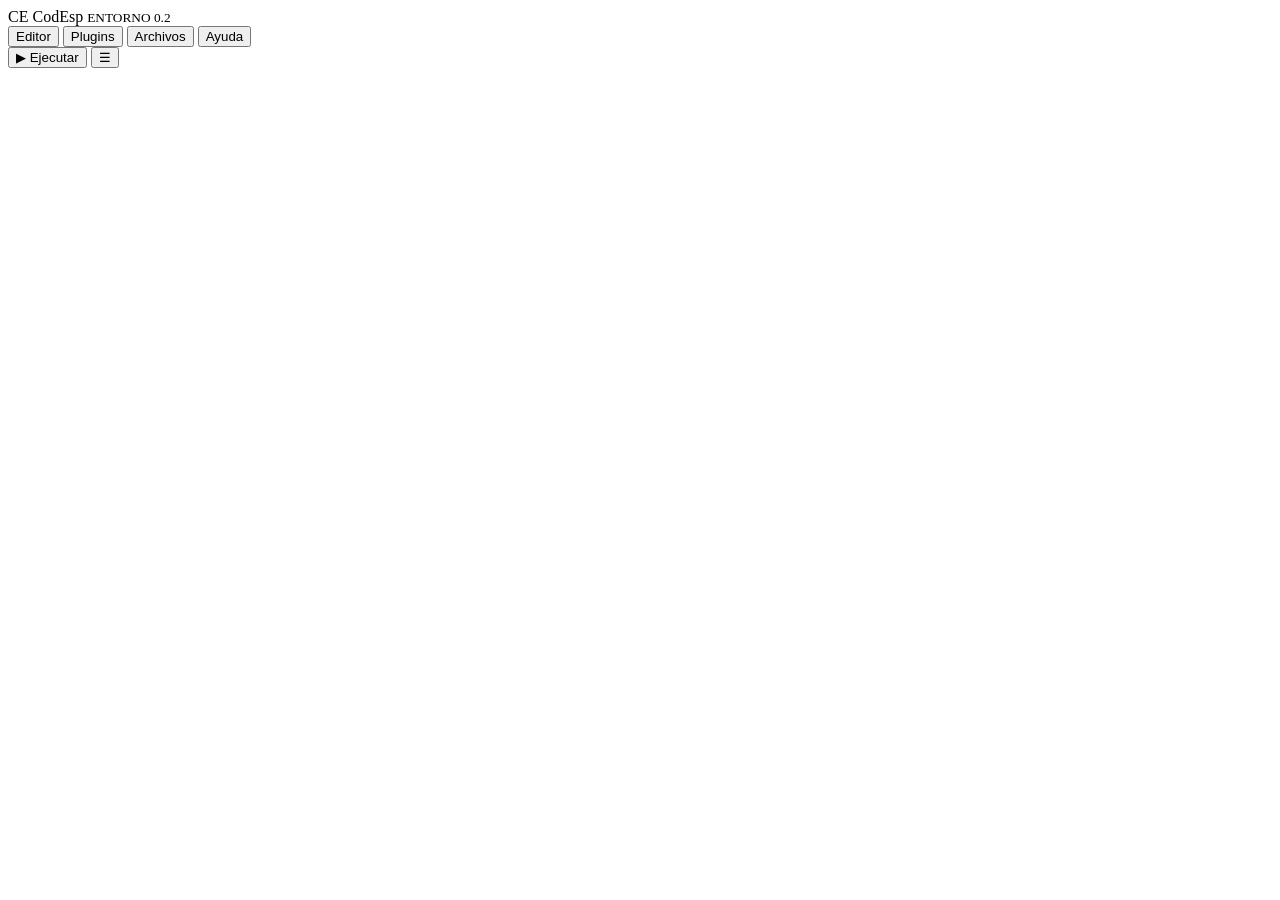
==== index.html @ 94be37c5 "Add initial HTML structure for CodEsp application" ====
<!doctype html>
<html lang="es">
<head>
    <meta charset="utf-8">
    <meta name="viewport" content="width=device-width, initial-scale=1">

    <title>CodEsp — Entorno de desarrollo</title>

    <link rel="stylesheet" href="css/core.css">
    <link rel="stylesheet" href="css/editor.css">
    <link rel="stylesheet" href="css/plugins.css">
</head>

<body>

<div id="app">

    <!-- CABECERA PRINCIPAL -->
    <header class="top">

        <div class="brand">
            <span class="brand-mark">CE</span>

            <span>CodEsp</span>

            <small>ENTORNO 0.2</small>
        </div>


        <!-- NAVEGACIÓN -->
        <nav id="main-nav">

            <button data-view="editor">
                Editor
            </button>

            <button data-view="plugins">
                Plugins
            </button>

            <button data-view="archivos">
                Archivos
            </button>

            <button data-view="ayuda">
                Ayuda
            </button>

        </nav>


        <!-- ACCIONES -->
        <div class="top-actions">

            <button
                id="runTop"
                class="primary">
                ▶ Ejecutar
            </button>

            <button
                id="menuBtn"
                class="icon-btn">
                ☰
            </button>

        </div>

    </header>


    <!--
        AQUÍ SE CARGAN DINÁMICAMENTE LAS VISTAS.

        Ejemplo:

        views/editor.html
        views/plugins.html
        views/archivos.html
        views/ayuda.html
    -->
    <div id="workspace"></div>

</div>


<!-- Selector de archivos CodEsp -->
<input
    id="filePicker"
    type="file"
    accept=".codesp,text/plain"
    hidden
>


<!-- Selector múltiple de proyecto -->
<input
    id="projectPicker"
    type="file"
    accept=".codesp,text/plain"
    multiple
    hidden
>


<!-- Aplicación -->
<script
    type="module"
    src="js/app.js">
</script>

</body>
</html>
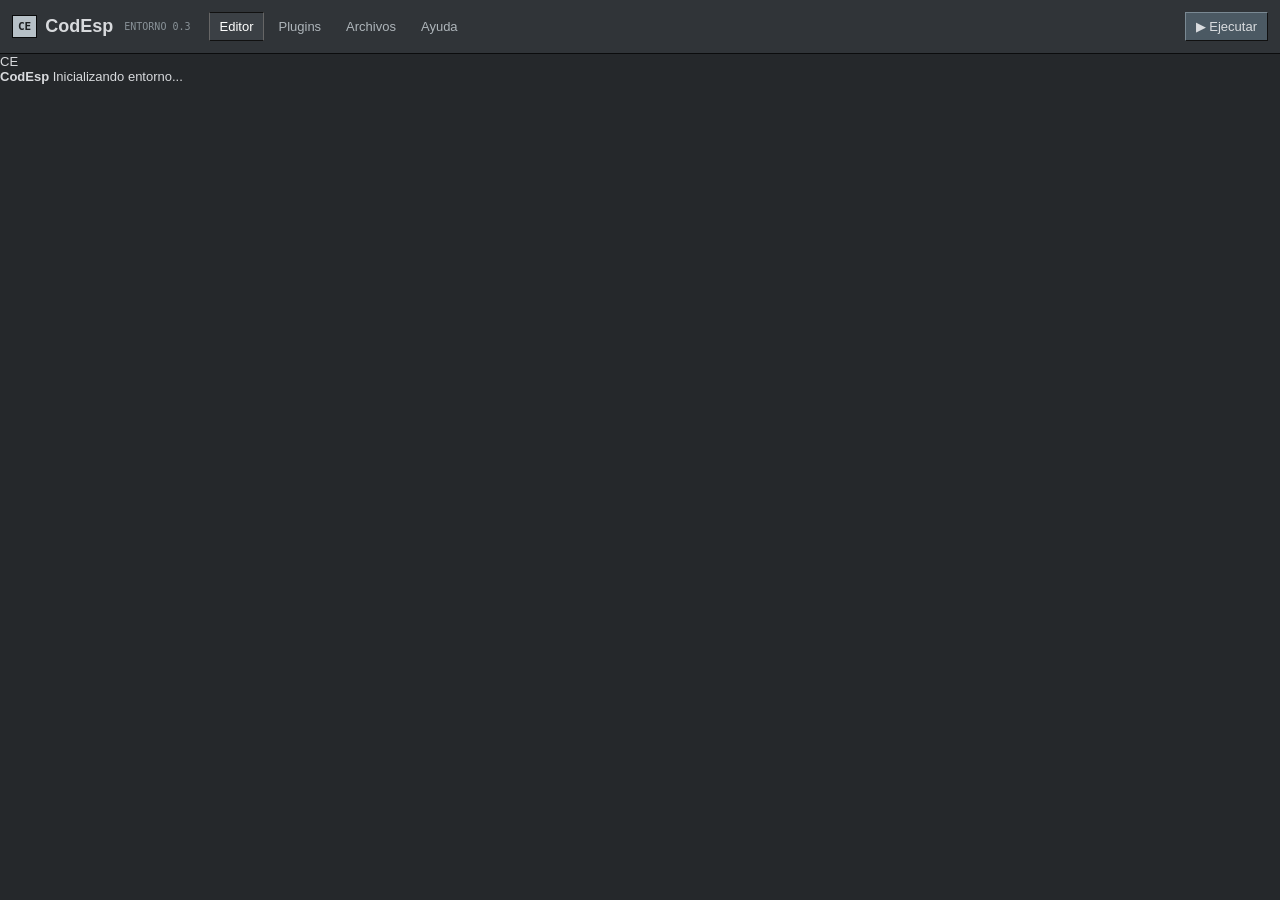
==== commit 67e2026d: "Update index.html" ====
--- a/index.html
+++ b/index.html
@@ -1,66 +1,101 @@
 <!doctype html>
 <html lang="es">
+
 <head>
     <meta charset="utf-8">
-    <meta name="viewport" content="width=device-width, initial-scale=1">
+
+    <meta
+        name="viewport"
+        content="width=device-width, initial-scale=1"
+    >
+
+    <meta
+        name="theme-color"
+        content="#20252b"
+    >
 
     <title>CodEsp — Entorno de desarrollo</title>
 
-    <link rel="stylesheet" href="css/core.css">
-    <link rel="stylesheet" href="css/editor.css">
-    <link rel="stylesheet" href="css/plugins.css">
+    <link
+        rel="stylesheet"
+        href="css/core.css"
+    >
+
+    <link
+        rel="stylesheet"
+        href="css/editor.css"
+    >
+
+    <link
+        rel="stylesheet"
+        href="css/plugins.css"
+    >
 </head>
 
 <body>
 
 <div id="app">
 
-    <!-- CABECERA PRINCIPAL -->
     <header class="top">
 
         <div class="brand">
             <span class="brand-mark">CE</span>
 
-            <span>CodEsp</span>
+            <span class="brand-name">
+                CodEsp
+            </span>
 
-            <small>ENTORNO 0.2</small>
+            <small>
+                ENTORNO 0.3
+            </small>
         </div>
 
 
-        <!-- NAVEGACIÓN -->
         <nav id="main-nav">
 
-            <button data-view="editor">
+            <button
+                data-view="editor"
+                class="active"
+            >
                 Editor
             </button>
 
-            <button data-view="plugins">
+            <button
+                data-view="plugins"
+            >
                 Plugins
             </button>
 
-            <button data-view="archivos">
+            <button
+                data-view="archivos"
+            >
                 Archivos
             </button>
 
-            <button data-view="ayuda">
+            <button
+                data-view="ayuda"
+            >
                 Ayuda
             </button>
 
         </nav>
 
 
-        <!-- ACCIONES -->
         <div class="top-actions">
 
             <button
                 id="runTop"
-                class="primary">
+                class="primary"
+            >
                 ▶ Ejecutar
             </button>
 
             <button
                 id="menuBtn"
-                class="icon-btn">
+                class="icon-btn"
+                aria-label="Abrir menú"
+                type="button"
+            >
                 ☰
             </button>
 
@@ -70,21 +105,24 @@
 
 
     <!--
-        AQUÍ SE CARGAN DINÁMICAMENTE LAS VISTAS.
+        Aquí se cargan dinámicamente:
+        editor.html
+        plugins.html
+        archivos.html
+        ayuda.html
+    -->
 
-        Ejemplo:
-
-        views/editor.html
-        views/plugins.html
-        views/archivos.html
-        views/ayuda.html
-    -->
-    <div id="workspace"></div>
+    <main id="workspace">
+        <div class="boot-screen">
+            <div class="boot-logo">CE</div>
+            <strong>CodEsp</strong>
+            <span>Inicializando entorno...</span>
+        </div>
+    </main>
 
 </div>
 
 
-<!-- Selector de archivos CodEsp -->
 <input
     id="filePicker"
     type="file"
@@ -92,8 +130,6 @@
     hidden
 >
 
-
-<!-- Selector múltiple de proyecto -->
 <input
     id="projectPicker"
     type="file"
@@ -103,11 +139,14 @@
 >
 
 
-<!-- Aplicación -->
+<!--
+    El parámetro ?v evita que el navegador
+    se quede usando una versión antigua.
+-->
 <script
     type="module"
-    src="js/app.js">
-</script>
+    src="js/app.js?v=0.3.1"
+></script>
 
 </body>
 </html>
--- a/css/core.css
+++ b/css/core.css
@@ -0,0 +1,231 @@
+* {
+    box-sizing: border-box;
+}
+
+html,
+body {
+    margin: 0;
+    width: 100%;
+    height: 100%;
+    overflow: hidden;
+    font-family: Tahoma, Arial, sans-serif;
+    background: #25282b;
+    color: #d8dadd;
+    font-size: 13px;
+}
+
+button,
+input,
+textarea {
+    font: inherit;
+}
+
+button {
+    color: #d9dcdf;
+    background: #34383c;
+    border: 1px solid #111;
+    border-top-color: #60676d;
+    border-left-color: #60676d;
+    padding: 6px 10px;
+    cursor: pointer;
+}
+
+button:hover {
+    background: #41464b;
+}
+
+button:active {
+    border-top-color: #111;
+    border-left-color: #111;
+    border-right-color: #666;
+    border-bottom-color: #666;
+}
+
+button.primary {
+    background: #4b5963;
+    border-top-color: #7a8993;
+    border-left-color: #7a8993;
+}
+
+.top {
+    height: 54px;
+    display: flex;
+    align-items: center;
+    gap: 18px;
+    padding: 0 12px;
+    background: #303438;
+    border-bottom: 1px solid #0b0c0d;
+}
+
+.brand {
+    display: flex;
+    align-items: center;
+    gap: 8px;
+    white-space: nowrap;
+    font-size: 18px;
+    font-weight: bold;
+}
+
+.brand-mark {
+    padding: 4px 5px;
+    background: #b6c0c7;
+    color: #1c2023;
+    border: 1px solid #090a0b;
+    font: bold 11px Consolas, monospace;
+}
+
+.brand small {
+    margin-left: 3px;
+    color: #899298;
+    font: 10px Consolas, monospace;
+}
+
+nav {
+    display: flex;
+    flex: 1;
+    gap: 3px;
+}
+
+nav button {
+    background: transparent;
+    border-color: transparent;
+    color: #aeb5ba;
+}
+
+nav button:hover,
+nav button.active {
+    background: #3b4045;
+    color: #fff;
+    border-color: #111 #666 #111 #666;
+}
+
+.top-actions {
+    display: flex;
+    gap: 5px;
+}
+
+.icon-btn {
+    display: none;
+}
+
+.view {
+    height: calc(100vh - 54px);
+    min-height: 500px;
+}
+
+.panel {
+    background: #292c2f;
+    border-right: 1px solid #111;
+    min-width: 0;
+}
+
+.panel-title {
+    height: 28px;
+    padding: 7px 9px;
+    background: #34383c;
+    border-bottom: 1px solid #111;
+    color: #aeb6bc;
+    font: bold 10px Consolas, monospace;
+    letter-spacing: 1px;
+}
+
+.generic-view {
+    height: 100%;
+    padding: 22px;
+    overflow: auto;
+}
+
+.page-head {
+    display: flex;
+    justify-content: space-between;
+    align-items: flex-start;
+    gap: 15px;
+    margin-bottom: 18px;
+}
+
+.eyebrow {
+    color: #78848b;
+    font: 10px Consolas, monospace;
+    letter-spacing: 1.5px;
+}
+
+.page-head h1 {
+    margin: 5px 0;
+    font-size: 22px;
+    font-weight: normal;
+}
+
+.page-head p {
+    margin: 0;
+    color: #8f989e;
+}
+
+.page-actions {
+    display: flex;
+    gap: 5px;
+}
+
+.empty-state {
+    padding: 20px;
+    color: #777f84;
+}
+
+@media (max-width: 850px) {
+    .top {
+        height: 50px;
+    }
+
+    .top nav {
+        display: none;
+    }
+
+    .top nav.mobile-open {
+        position: absolute;
+        top: 50px;
+        left: 0;
+        right: 0;
+        z-index: 100;
+        display: flex;
+        padding: 6px;
+        background: #303438;
+        border-bottom: 1px solid #111;
+    }
+
+    .top-actions {
+        margin-left: auto;
+    }
+
+    .icon-btn {
+        display: block;
+    }
+
+    .view {
+        height: calc(100vh - 50px);
+    }
+
+    .generic-view {
+        padding: 14px;
+    }
+
+    .page-head {
+        flex-direction: column;
+    }
+
+    .page-actions {
+        flex-wrap: wrap;
+    }
+
+    .brand small {
+        display: none;
+    }
+}
+
+@media (max-width: 500px) {
+    .brand {
+        font-size: 16px;
+    }
+
+    .generic-view {
+        padding: 10px;
+    }
+}
--- a/css/editor.css
+++ b/css/editor.css
@@ -0,0 +1,351 @@
+.editor-view {
+    display: flex;
+    flex-direction: column;
+    height: 100%;
+}
+
+.toolbar {
+    height: 42px;
+    flex: none;
+    display: flex;
+    align-items: center;
+    gap: 5px;
+    padding: 5px 8px;
+    background: #2d3033;
+    border-bottom: 1px solid #101112;
+    overflow-x: auto;
+    white-space: nowrap;
+}
+
+.toolbar button {
+    flex: none;
+}
+
+.sep {
+    height: 24px;
+    margin: 0 4px;
+    border-left: 1px solid #111;
+    border-right: 1px solid #555;
+}
+
+.toolbar-status {
+    margin-left: auto;
+    color: #94a1a8;
+    font: 11px Consolas, monospace;
+}
+
+.editor-grid {
+    height: calc(100% - 285px);
+    min-height: 320px;
+    display: grid;
+    grid-template-columns: 190px minmax(300px, 1fr) 230px;
+}
+
+.project-panel {
+    position: relative;
+}
+
+.project-name {
+    padding: 9px 10px;
+    color: #e1e3e5;
+}
+
+.project-item {
+    padding: 5px 12px;
+    color: #aeb5ba;
+    cursor: pointer;
+    white-space: nowrap;
+    overflow: hidden;
+    text-overflow: ellipsis;
+}
+
+.project-item:hover,
+.project-item.active {
+    background: #3b4146;
+    color: #fff;
+}
+
+.panel-footer {
+    position: absolute;
+    bottom: 0;
+    width: 100%;
+    padding: 8px;
+    border-top: 1px solid #111;
+}
+
+.code-panel {
+    min-width: 0;
+    display: flex;
+    flex-direction: column;
+    background: #181a1c;
+}
+
+.tabbar {
+    height: 30px;
+    flex: none;
+    padding: 7px 10px;
+    background: #303438;
+    border-bottom: 1px solid #0b0c0d;
+    color: #e0e2e4;
+    font: 11px Consolas, monospace;
+}
+
+.tab-path {
+    float: right;
+    color: #6f787e;
+}
+
+.editor-wrap {
+    position: relative;
+    display: flex;
+    flex: 1;
+    min-height: 0;
+    overflow: hidden;
+}
+
+.gutter {
+    width: 48px;
+    flex: none;
+    padding: 10px 9px 20px 0;
+    background: #202326;
+    color: #626a70;
+    text-align: right;
+    user-select: none;
+    overflow: hidden;
+    font: 13px/20px Consolas, monospace;
+}
+
+.code-stack {
+    position: relative;
+    flex: 1;
+    min-width: 0;
+    overflow: hidden;
+}
+
+.code-stack pre,
+.code-stack textarea {
+    position: absolute;
+    inset: 0;
+    margin: 0;
+    padding: 10px 12px 20px;
+    border: 0;
+    font: 13px/20px Consolas, "Courier New", monospace;
+    letter-spacing: .1px;
+    white-space: pre;
+    tab-size: 4;
+    overflow: auto;
+}
+
+.code-stack pre {
+    z-index: 1;
+    pointer-events: none;
+    color: #cbd0d4;
+}
+
+.code-stack textarea {
+    z-index: 2;
+    resize: none;
+    outline: none;
+    background: transparent;
+    color: transparent;
+    caret-color: #fff;
+    -webkit-text-fill-color: transparent;
+}
+
+.tok-key {
+    color: #8eb5d1;
+}
+
+.tok-str {
+    color: #b7c88b;
+}
+
+.tok-num {
+    color: #c8ad82;
+}
+
+.tok-com {
+    color: #68737a;
+}
+
+.tok-bool {
+    color: #c49ac8;
+}
+
+.tok-method {
+    color: #d4bd8a;
+}
+
+.tok-var {
+    color: #d4d8da;
+}
+
+.tok-fn {
+    color: #9dbb9d;
+}
+
+.tok-op {
+    color: #b3bbc1;
+}
+
+.editor-status {
+    height: 25px;
+    flex: none;
+    display: flex;
+    justify-content: flex-end;
+    gap: 20px;
+    padding: 5px 10px;
+    background: #2d3134;
+    border-top: 1px solid #0d0e0f;
+    color: #899298;
+    font: 10px Consolas, monospace;
+}
+
+.inspector {
+    border-right: 0;
+    overflow: auto;
+}
+
+.inspect-section {
+    padding: 10px;
+    border-bottom: 1px solid #151719;
+}
+
+.inspect-section b {
+    color: #7f8a91;
+    font: 10px Consolas, monospace;
+}
+
+.inspect-section div {
+    margin-top: 7px;
+    color: #b9bec2;
+    line-height: 19px;
+    word-break: break-word;
+}
+
+.inspect-section pre {
+    max-height: 160px;
+    margin: 7px 0 0;
+    overflow: auto;
+    color: #8f9da5;
+    font: 10px/15px Consolas, monospace;
+}
+
+.bottom {
+    height: 243px;
+    flex: none;
+    background: #1d2022;
+    border-top: 1px solid #0c0d0e;
+}
+
+.bottom-tabs {
+    height: 30px;
+    display: flex;
+    background: #2b2f32;
+    border-bottom: 1px solid #101112;
+}
+
+.bottom-tabs button {
+    padding: 7px 13px;
+    border: 0;
+    border-right: 1px solid #111;
+    background: #303438;
+    color: #899299;
+    font: 10px Consolas, monospace;
+}
+
+.bottom-tabs button.active {
+    background: #25282b;
+    color: #e1e3e6;
+}
+
+.bottom-content {
+    height: 213px;
+    padding: 9px;
+    overflow: auto;
+    color: #adb5ba;
+    font: 12px/18px Consolas, monospace;
+}
+
+.log-ok {
+    color: #a9bdab;
+}
+
+.log-info {
+    color: #a7b6c2;
+}
+
+.log-err {
+    color: #c98f8f;
+}
+
+.net-row {
+    display: grid;
+    grid-template-columns: 60px 1fr 70px 70px;
+    gap: 8px;
+    padding: 5px 2px;
+    border-bottom: 1px solid #303438;
+}
+
+.net-row b {
+    font-weight: normal;
+}
+
+.value-chip {
+    display: inline-block;
+    margin: 1px;
+    padding: 1px 4px;
+    border: 1px solid #4a5055;
+    font-size: 10px;
+}
+
+.error-line {
+    background: rgba(150, 70, 70, .18);
+}
+
+@media (max-width: 850px) {
+    .editor-grid {
+        grid-template-columns: 1fr;
+        height: calc(100% - 285px);
+    }
+
+    .project-panel,
+    .inspector {
+        display: none;
+    }
+
+    .toolbar-status {
+        display: none;
+    }
+}
+
+@media (max-width: 500px) {
+    .toolbar {
+        height: 48px;
+    }
+
+    .editor-grid {
+        height: calc(100% - 325px);
+    }
+
+    .bottom {
+        height: 283px;
+    }
+
+    .bottom-content {
+        height: 253px;
+    }
+
+    .gutter {
+        width: 40px;
+    }
+
+    .code-stack pre,
+    .code-stack textarea {
+        font-size: 12px;
+    }
+
+    .tab-path {
+        display: none;
+    }
+}
--- a/css/plugins.css
+++ b/css/plugins.css
@@ -0,0 +1,91 @@
+.plugin-layout {
+    display: grid;
+    grid-template-columns: 390px minmax(0, 1fr);
+    gap: 10px;
+}
+
+.plugin-list,
+.plugin-editor,
+.files-table {
+    border: 1px solid #111;
+}
+
+.plugin-item {
+    padding: 10px;
+    border-bottom: 1px solid #16181a;
+    cursor: pointer;
+}
+
+.plugin-item:hover,
+.plugin-item.active {
+    background: #353a3e;
+}
+
+.plugin-item strong {
+    display: block;
+}
+
+.plugin-item small {
+    color: #808a90;
+}
+
+.plugin-badge {
+    float: right;
+    padding: 2px 4px;
+    border: 1px solid #596269;
+    color: #aab4ba;
+    font: 9px Consolas, monospace;
+}
+
+.plugin-code {
+    padding: 12px;
+    color: #adb8be;
+    white-space: pre-wrap;
+    font: 12px/18px Consolas, monospace;
+}
+
+.plugin-actions {
+    display: flex;
+    gap: 5px;
+    padding: 10px;
+    border-top: 1px solid #151719;
+}
+
+.files-row {
+    display: grid;
+    grid-template-columns: 1fr 100px 100px;
+    gap: 10px;
+    padding: 9px;
+    border-bottom: 1px solid #17191b;
+}
+
+.help-grid {
+    display: grid;
+    grid-template-columns: 1fr 1fr;
+    gap: 10px;
+}
+
+.help article {
+    min-height: 200px;
+}
+
+.help pre {
+    padding: 12px;
+    margin: 0;
+    white-space: pre-wrap;
+    color: #aeb8be;
+    font: 12px/19px Consolas, monospace;
+}
+
+@media (max-width: 850px) {
+    .plugin-layout,
+    .help-grid {
+        grid-template-columns: 1fr;
+    }
+}
+
+@media (max-width: 500px) {
+    .files-row {
+        grid-template-columns: 1fr;
+    }
+}
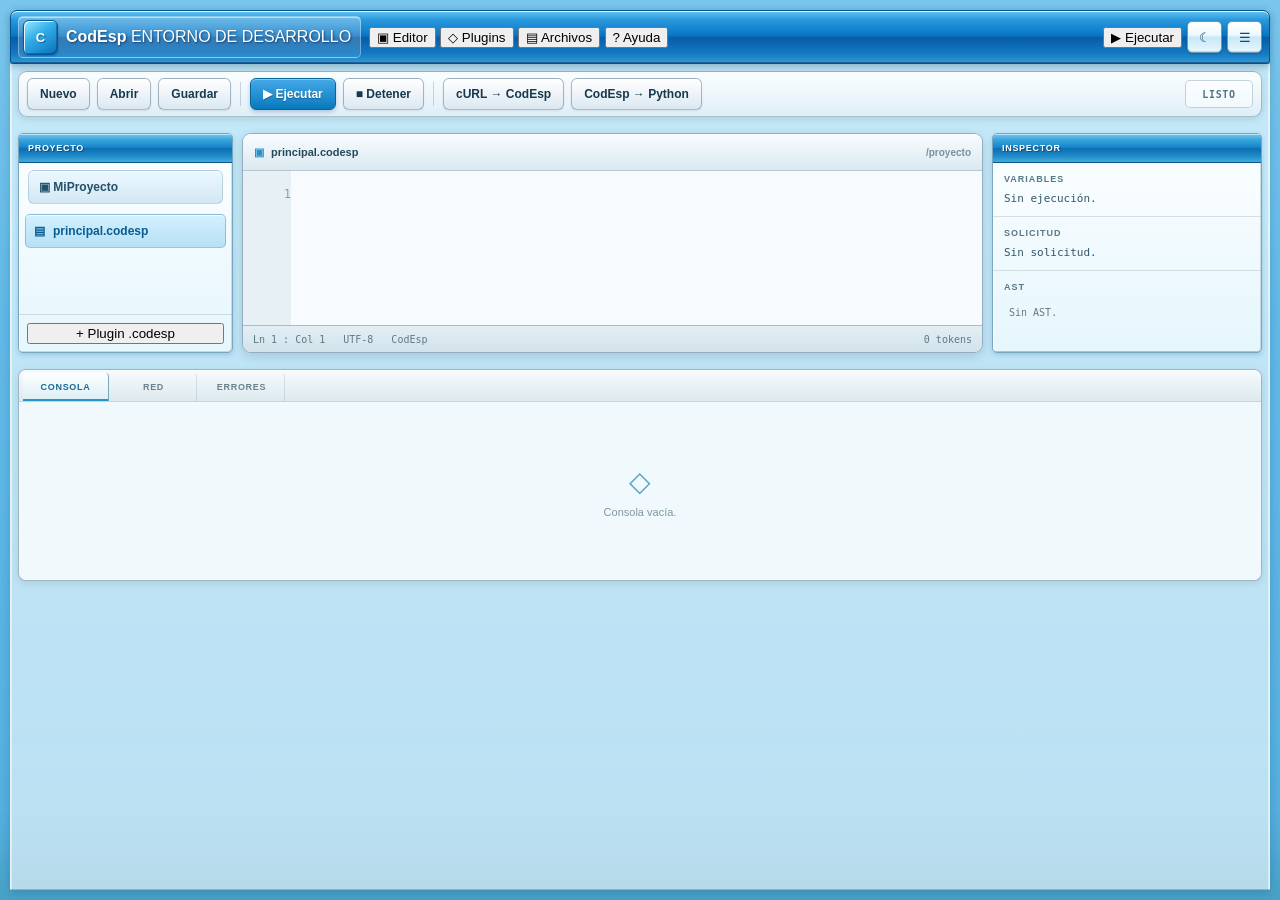
==== commit 1c8fd94e: "Refactor index.html for improved structure and themes Updated HTML structure and improved meta tags " ====
--- a/index.html
+++ b/index.html
@@ -1,152 +1,428 @@
-<!doctype html>
+<!DOCTYPE html>
 <html lang="es">
-
 <head>
-    <meta charset="utf-8">
+    <meta charset="UTF-8">
 
     <meta
         name="viewport"
-        content="width=device-width, initial-scale=1"
+        content="width=device-width, initial-scale=1.0, maximum-scale=1.0"
     >
 
     <meta
-        name="theme-color"
-        content="#20252b"
+        name="description"
+        content="CodEsp — Entorno de desarrollo y lenguaje de programación técnico en español."
     >
 
-    <title>CodEsp — Entorno de desarrollo</title>
-
-    <link
-        rel="stylesheet"
-        href="css/core.css"
-    >
-
-    <link
-        rel="stylesheet"
-        href="css/editor.css"
-    >
-
-    <link
-        rel="stylesheet"
-        href="css/plugins.css"
-    >
+    <meta name="theme-color" content="#167eb2">
+
+    <title>CodEsp</title>
+
+    <!-- =====================================================
+         CSS
+         ===================================================== -->
+
+    <link rel="stylesheet" href="./css/core.css">
+    <link rel="stylesheet" href="./css/editor.css">
+    <link rel="stylesheet" href="./css/plugins.css">
+
+    <!-- =====================================================
+         PREVENIR FLASH DE TEMA
+         ===================================================== -->
+
+    <script>
+        (() => {
+            const theme = localStorage.getItem("codesp_theme");
+
+            if (theme === "dark") {
+                document.documentElement.dataset.theme = "dark";
+            }
+        })();
+    </script>
 </head>
 
 <body>
 
-<div id="app">
-
-    <header class="top">
-
-        <div class="brand">
-            <span class="brand-mark">CE</span>
-
-            <span class="brand-name">
-                CodEsp
-            </span>
-
-            <small>
-                ENTORNO 0.3
-            </small>
-        </div>
-
-
-        <nav id="main-nav">
-
-            <button
-                data-view="editor"
-                class="active"
-            >
-                Editor
-            </button>
-
-            <button
-                data-view="plugins"
-            >
-                Plugins
-            </button>
-
-            <button
-                data-view="archivos"
-            >
-                Archivos
-            </button>
-
-            <button
-                data-view="ayuda"
-            >
-                Ayuda
-            </button>
-
-        </nav>
-
-
-        <div class="top-actions">
-
-            <button
-                id="runTop"
-                class="primary"
-            >
-                ▶ Ejecutar
-            </button>
-
-            <button
-                id="menuBtn"
-                class="icon-btn"
-                aria-label="Abrir menú"
-                type="button"
-            >
-                ☰
-            </button>
-
-        </div>
-
-    </header>
-
-
-    <!--
-        Aquí se cargan dinámicamente:
-        editor.html
-        plugins.html
-        archivos.html
-        ayuda.html
-    -->
-
-    <main id="workspace">
-        <div class="boot-screen">
-            <div class="boot-logo">CE</div>
-            <strong>CodEsp</strong>
-            <span>Inicializando entorno...</span>
-        </div>
-    </main>
-
-</div>
-
-
-<input
-    id="filePicker"
-    type="file"
-    accept=".codesp,text/plain"
-    hidden
->
-
-<input
-    id="projectPicker"
-    type="file"
-    accept=".codesp,text/plain"
-    multiple
-    hidden
->
-
-
-<!--
-    El parámetro ?v evita que el navegador
-    se quede usando una versión antigua.
--->
-<script
-    type="module"
-    src="js/app.js?v=0.3.1"
-></script>
+    <!-- =====================================================
+         APP
+         ===================================================== -->
+
+    <div id="app">
+
+        <!-- =================================================
+             BARRA SUPERIOR
+             ================================================= -->
+
+        <header class="top">
+
+            <div class="brand">
+
+                <div class="brand-mark">
+                    C
+                </div>
+
+                <div class="brand-text">
+                    <strong>CodEsp</strong>
+                    <span>ENTORNO DE DESARROLLO</span>
+                </div>
+
+            </div>
+
+
+            <!-- =============================================
+                 NAVEGACIÓN
+                 ============================================= -->
+
+            <nav id="mainNav">
+
+                <button
+                    class="nav-btn active"
+                    data-view="editor"
+                    type="button"
+                >
+                    <span>▣</span>
+                    Editor
+                </button>
+
+                <button
+                    class="nav-btn"
+                    data-view="plugins"
+                    type="button"
+                >
+                    <span>◇</span>
+                    Plugins
+                </button>
+
+                <button
+                    class="nav-btn"
+                    data-view="archivos"
+                    type="button"
+                >
+                    <span>▤</span>
+                    Archivos
+                </button>
+
+                <button
+                    class="nav-btn"
+                    data-view="ayuda"
+                    type="button"
+                >
+                    <span>?</span>
+                    Ayuda
+                </button>
+
+            </nav>
+
+
+            <!-- =============================================
+                 ACCIONES SUPERIORES
+                 ============================================= -->
+
+            <div class="top-actions">
+
+                <button
+                    id="runTop"
+                    class="top-run"
+                    type="button"
+                    title="Ejecutar programa"
+                >
+                    ▶
+                    <span>Ejecutar</span>
+                </button>
+
+                <button
+                    id="themeToggle"
+                    class="icon-btn"
+                    type="button"
+                    title="Cambiar tema"
+                    aria-label="Cambiar tema"
+                >
+                    ☾
+                </button>
+
+                <button
+                    id="mobileMenu"
+                    class="icon-btn mobile-menu"
+                    type="button"
+                    title="Abrir menú"
+                    aria-label="Abrir menú"
+                    aria-expanded="false"
+                >
+                    ☰
+                </button>
+
+            </div>
+
+        </header>
+
+
+        <!-- =================================================
+             CONTENIDO
+             ================================================= -->
+
+        <main id="workspace">
+
+            <!-- =============================================
+                 PANTALLA DE CARGA
+                 ============================================= -->
+
+            <section id="bootScreen" class="boot-screen">
+
+                <div class="boot-logo">
+                    C
+                </div>
+
+                <div class="boot-title">
+                    CodEsp
+                </div>
+
+                <div class="boot-subtitle">
+                    Iniciando entorno...
+                </div>
+
+                <div class="boot-loader">
+                    <span></span>
+                </div>
+
+            </section>
+
+        </main>
+
+
+        <!-- =================================================
+             INPUTS OCULTOS
+             ================================================= -->
+
+        <input
+            id="filePicker"
+            type="file"
+            accept=".codesp,text/plain"
+            hidden
+        >
+
+        <input
+            id="projectPicker"
+            type="file"
+            accept=".codesp,text/plain"
+            multiple
+            hidden
+        >
+
+
+        <!-- =================================================
+             TOAST / NOTIFICACIONES
+             ================================================= -->
+
+        <div
+            id="toastContainer"
+            class="toast-container"
+            aria-live="polite"
+        ></div>
+
+    </div>
+
+
+    <!-- =====================================================
+         TEMA — NO NECESITA app.js
+         ===================================================== -->
+
+    <script>
+        (() => {
+
+            const root = document.documentElement;
+            const body = document.body;
+
+            const button = document.getElementById("themeToggle");
+
+            function getTheme() {
+                return (
+                    root.dataset.theme ||
+                    localStorage.getItem("codesp_theme") ||
+                    "light"
+                );
+            }
+
+            function updateThemeButton() {
+
+                if (!button) return;
+
+                const dark = getTheme() === "dark";
+
+                button.textContent = dark ? "☀" : "☾";
+
+                button.title = dark
+                    ? "Cambiar a modo claro"
+                    : "Cambiar a modo oscuro";
+
+                button.setAttribute(
+                    "aria-label",
+                    dark
+                        ? "Cambiar a modo claro"
+                        : "Cambiar a modo oscuro"
+                );
+            }
+
+
+            function applyTheme(theme) {
+
+                if (theme === "dark") {
+
+                    root.dataset.theme = "dark";
+                    body.classList.add("dark-mode");
+
+                    localStorage.setItem(
+                        "codesp_theme",
+                        "dark"
+                    );
+
+                } else {
+
+                    root.dataset.theme = "light";
+                    body.classList.remove("dark-mode");
+
+                    localStorage.setItem(
+                        "codesp_theme",
+                        "light"
+                    );
+                }
+
+                updateThemeButton();
+            }
+
+
+            if (button) {
+
+                button.addEventListener(
+                    "click",
+                    () => {
+
+                        const current = getTheme();
+
+                        applyTheme(
+                            current === "dark"
+                                ? "light"
+                                : "dark"
+                        );
+
+                    }
+                );
+            }
+
+
+            applyTheme(getTheme());
+
+        })();
+    </script>
+
+
+    <!-- =====================================================
+         MENÚ MÓVIL — NO NECESITA app.js
+         ===================================================== -->
+
+    <script>
+        (() => {
+
+            const button =
+                document.getElementById("mobileMenu");
+
+            const nav =
+                document.getElementById("mainNav");
+
+            if (!button || !nav) return;
+
+
+            button.addEventListener(
+                "click",
+                () => {
+
+                    const opened =
+                        nav.classList.toggle("mobile-open");
+
+                    button.setAttribute(
+                        "aria-expanded",
+                        opened ? "true" : "false"
+                    );
+
+                }
+            );
+
+
+            nav.addEventListener(
+                "click",
+                event => {
+
+                    const target =
+                        event.target.closest(
+                            ".nav-btn"
+                        );
+
+                    if (!target) return;
+
+                    nav.classList.remove(
+                        "mobile-open"
+                    );
+
+                    button.setAttribute(
+                        "aria-expanded",
+                        "false"
+                    );
+
+                }
+            );
+
+        })();
+    </script>
+
+
+    <!-- =====================================================
+         NAVEGACIÓN VISUAL
+         app.js sigue siendo el encargado de cargar las vistas
+         ===================================================== -->
+
+    <script>
+        (() => {
+
+            const nav =
+                document.getElementById("mainNav");
+
+            if (!nav) return;
+
+
+            nav.addEventListener(
+                "click",
+                event => {
+
+                    const button =
+                        event.target.closest(
+                            ".nav-btn"
+                        );
+
+                    if (!button) return;
+
+                    nav
+                        .querySelectorAll(".nav-btn")
+                        .forEach(btn => {
+                            btn.classList.remove(
+                                "active"
+                            );
+                        });
+
+                    button.classList.add("active");
+
+                }
+            );
+
+        })();
+    </script>
+
+
+    <!-- =====================================================
+         APP PRINCIPAL
+         ===================================================== -->
+
+    <script
+        type="module"
+        src="./js/app.js?v=0.3.1"
+    ></script>
 
 </body>
 </html>
--- a/css/core.css
+++ b/css/core.css
@@ -1,231 +1,2000 @@
+/* ============================================================
+   CodEsp
+   CORE UI
+   Windows XP / Vista + Frutiger Aero
+   ============================================================ */
+
+
+/* ============================================================
+   RESET
+   ============================================================ */
+
 * {
     box-sizing: border-box;
 }
 
-html,
+html {
+    width: 100%;
+    min-height: 100%;
+    margin: 0;
+    padding: 0;
+}
+
 body {
+    width: 100%;
+    min-height: 100vh;
     margin: 0;
-    width: 100%;
-    height: 100%;
-    overflow: hidden;
+    padding: 0;
+
+    font-family:
+        Tahoma,
+        "Segoe UI",
+        Arial,
+        sans-serif;
+
+    color: #16354a;
+
+    background:
+        #5ab8e8
+        url("../assets/frutiger-aero.png")
+        center center / cover
+        fixed
+        no-repeat;
+
+    overflow-x: hidden;
+
+    -webkit-font-smoothing: antialiased;
+}
+
+
+/* ============================================================
+   ESCRITORIO AERO
+   ============================================================ */
+
+body::before {
+    content: "";
+
+    position: fixed;
+
+    inset: 0;
+
+    pointer-events: none;
+
+    background:
+        linear-gradient(
+            180deg,
+            rgba(255,255,255,.20) 0%,
+            rgba(255,255,255,.05) 35%,
+            rgba(0,80,130,.08) 100%
+        );
+
+    z-index: -1;
+}
+
+body::after {
+    content: "";
+
+    position: fixed;
+
+    left: 0;
+    right: 0;
+    bottom: 0;
+
+    height: 90px;
+
+    pointer-events: none;
+
+    background:
+        linear-gradient(
+            180deg,
+            transparent,
+            rgba(0,70,30,.12)
+        );
+
+    z-index: -1;
+}
+
+
+/* ============================================================
+   APP
+   ============================================================ */
+
+#app {
+    min-height: 100vh;
+
+    padding: 10px;
+}
+
+
+/* ============================================================
+   VENTANA PRINCIPAL
+   ============================================================ */
+
+#app > .top {
+    position: relative;
+
+    z-index: 50;
+}
+
+
+/* ============================================================
+   BARRA SUPERIOR
+   ============================================================ */
+
+.top {
+    min-height: 54px;
+
+    display: flex;
+
+    align-items: center;
+
+    gap: 8px;
+
+    padding: 5px 7px;
+
+    color: #fff;
+
+    background:
+        linear-gradient(
+            180deg,
+            #62c4f3 0%,
+            #2998dc 17%,
+            #0876c5 47%,
+            #075da7 52%,
+            #147ac3 82%,
+            #3299d6 100%
+        );
+
+    border: 1px solid #07518e;
+
+    border-radius: 7px 7px 3px 3px;
+
+    box-shadow:
+        inset 0 1px 0 rgba(255,255,255,.80),
+        inset 0 -1px 0 rgba(0,30,70,.45),
+        0 2px 8px rgba(0,55,90,.38);
+
+    text-shadow:
+        1px 1px 2px rgba(0,40,80,.65);
+}
+
+
+/* ============================================================
+   MARCA
+   ============================================================ */
+
+.brand {
+    min-width: 190px;
+
+    height: 42px;
+
+    display: flex;
+
+    align-items: center;
+
+    gap: 8px;
+
+    padding: 3px 9px 3px 4px;
+
+    border-radius: 5px;
+
+    background:
+        linear-gradient(
+            180deg,
+            rgba(255,255,255,.30),
+            rgba(255,255,255,.08)
+        );
+
+    border: 1px solid rgba(255,255,255,.34);
+
+    box-shadow:
+        inset 0 1px 0 rgba(255,255,255,.50);
+}
+
+.brand-mark {
+    width: 35px;
+    height: 35px;
+
+    flex: 0 0 35px;
+
+    display: flex;
+
+    align-items: center;
+    justify-content: center;
+
+    color: white;
+
+    font-size: 13px;
+
+    font-weight: bold;
+
+    border-radius: 6px;
+
+    background:
+        linear-gradient(
+            145deg,
+            #9ce9ff 0%,
+            #32aee8 42%,
+            #0870bb 100%
+        );
+
+    border: 1px solid #075a99;
+
+    box-shadow:
+        inset 1px 1px 0 rgba(255,255,255,.85),
+        inset -1px -1px 0 rgba(0,35,80,.35),
+        0 1px 2px rgba(0,40,80,.35);
+
+    text-shadow:
+        1px 1px 1px rgba(0,50,90,.55);
+}
+
+.brand > span:not(.brand-mark) {
+    font-size: 18px;
+
+    font-weight: bold;
+
+    letter-spacing: -.3px;
+}
+
+.brand small {
+    margin-left: auto;
+
+    padding: 2px 5px;
+
+    color: #eafaff;
+
+    font-size: 8px;
+
+    letter-spacing: .4px;
+
+    border-radius: 3px;
+
+    background:
+        rgba(0,55,105,.35);
+
+    border: 1px solid rgba(255,255,255,.22);
+}
+
+
+/* ============================================================
+   NAVEGACIÓN
+   ============================================================ */
+
+#main-nav {
+    flex: 1;
+
+    display: flex;
+
+    align-items: center;
+
+    gap: 2px;
+
+    min-width: 0;
+}
+
+#main-nav button {
+    appearance: none;
+
+    border: 1px solid transparent;
+
+    border-radius: 5px;
+
+    padding: 8px 12px;
+
+    color: #effaff;
+
+    background: transparent;
+
     font-family: Tahoma, Arial, sans-serif;
-    background: #25282b;
-    color: #d8dadd;
-    font-size: 13px;
-}
-
-button,
-input,
-textarea {
-    font: inherit;
-}
-
-button {
-    color: #d9dcdf;
-    background: #34383c;
-    border: 1px solid #111;
-    border-top-color: #60676d;
-    border-left-color: #60676d;
-    padding: 6px 10px;
+
+    font-size: 11px;
+
+    font-weight: bold;
+
     cursor: pointer;
-}
-
-button:hover {
-    background: #41464b;
-}
-
-button:active {
-    border-top-color: #111;
-    border-left-color: #111;
-    border-right-color: #666;
-    border-bottom-color: #666;
-}
-
-button.primary {
-    background: #4b5963;
-    border-top-color: #7a8993;
-    border-left-color: #7a8993;
-}
-
-.top {
-    height: 54px;
-    display: flex;
-    align-items: center;
-    gap: 18px;
-    padding: 0 12px;
-    background: #303438;
-    border-bottom: 1px solid #0b0c0d;
-}
-
-.brand {
-    display: flex;
-    align-items: center;
-    gap: 8px;
-    white-space: nowrap;
-    font-size: 18px;
-    font-weight: bold;
-}
-
-.brand-mark {
-    padding: 4px 5px;
-    background: #b6c0c7;
-    color: #1c2023;
-    border: 1px solid #090a0b;
-    font: bold 11px Consolas, monospace;
-}
-
-.brand small {
-    margin-left: 3px;
-    color: #899298;
-    font: 10px Consolas, monospace;
-}
-
-nav {
-    display: flex;
-    flex: 1;
-    gap: 3px;
-}
-
-nav button {
-    background: transparent;
-    border-color: transparent;
-    color: #aeb5ba;
-}
-
-nav button:hover,
-nav button.active {
-    background: #3b4045;
-    color: #fff;
-    border-color: #111 #666 #111 #666;
-}
+
+    text-shadow:
+        1px 1px 1px rgba(0,45,90,.6);
+}
+
+#main-nav button:hover {
+    border-color:
+        rgba(255,255,255,.35);
+
+    background:
+        linear-gradient(
+            180deg,
+            rgba(255,255,255,.25),
+            rgba(255,255,255,.06)
+        );
+
+    box-shadow:
+        inset 0 1px 0 rgba(255,255,255,.3);
+}
+
+#main-nav button.active {
+    color: #084e85;
+
+    background:
+        linear-gradient(
+            180deg,
+            #ffffff 0%,
+            #f4fcff 42%,
+            #c9eaff 52%,
+            #e7f8ff 100%
+        );
+
+    border-color: #7ab4d4;
+
+    text-shadow: none;
+
+    box-shadow:
+        inset 0 1px 0 white,
+        inset 0 -1px 0 rgba(40,100,140,.18),
+        0 1px 2px rgba(0,40,80,.25);
+}
+
+
+/* ============================================================
+   TOP ACTIONS
+   ============================================================ */
 
 .top-actions {
     display: flex;
+
+    align-items: center;
+
     gap: 5px;
-}
-
+
+    margin-left: auto;
+}
+
+
+/* ============================================================
+   BOTONES XP
+   ============================================================ */
+
+button {
+    font-family:
+        Tahoma,
+        "Segoe UI",
+        Arial,
+        sans-serif;
+}
+
+button.primary {
+    appearance: none;
+
+    padding: 7px 13px;
+
+    border: 1px solid #287900;
+
+    border-radius: 5px;
+
+    color: #fff;
+
+    background:
+        linear-gradient(
+            180deg,
+            #b2f36a 0%,
+            #75d738 20%,
+            #4dbd1c 48%,
+            #369b0e 53%,
+            #55b91d 80%,
+            #70ca35 100%
+        );
+
+    font-size: 11px;
+
+    font-weight: bold;
+
+    cursor: pointer;
+
+    text-shadow:
+        1px 1px 1px rgba(0,60,0,.55);
+
+    box-shadow:
+        inset 0 1px 0 rgba(255,255,255,.82),
+        inset 0 -1px 0 rgba(0,70,0,.30),
+        0 1px 3px rgba(0,45,0,.30);
+}
+
+button.primary:hover {
+    background:
+        linear-gradient(
+            180deg,
+            #c4f980,
+            #8ce64d,
+            #58c825,
+            #419f13,
+            #65c52d
+        );
+}
+
+button.primary:active {
+    transform: translateY(1px);
+
+    box-shadow:
+        inset 0 2px 4px rgba(0,55,0,.30);
+}
+
+
+/* ============================================================
+   BOTÓN DE TEMA
+   ============================================================ */
+
+.theme-btn,
 .icon-btn {
-    display: none;
-}
+    appearance: none;
+
+    width: 35px;
+    height: 32px;
+
+    padding: 0;
+
+    display: inline-flex;
+
+    align-items: center;
+    justify-content: center;
+
+    border: 1px solid #6b9ab5;
+
+    border-radius: 5px;
+
+    color: #164a6c;
+
+    background:
+        linear-gradient(
+            180deg,
+            #ffffff,
+            #eefaff 42%,
+            #c7e8f7 52%,
+            #e8f7fc
+        );
+
+    box-shadow:
+        inset 0 1px 0 white,
+        inset 0 -1px 0 rgba(40,90,120,.20),
+        0 1px 2px rgba(0,45,80,.25);
+
+    cursor: pointer;
+}
+
+.theme-btn:hover,
+.icon-btn:hover {
+    background:
+        linear-gradient(
+            180deg,
+            #ffffff,
+            #f4fdff,
+            #bde5f8
+        );
+}
+
+.theme-btn:active,
+.icon-btn:active {
+    transform: translateY(1px);
+
+    box-shadow:
+        inset 0 2px 3px rgba(0,50,80,.25);
+}
+
+
+/* ============================================================
+   WORKSPACE
+   ============================================================ */
+
+#workspace {
+    position: relative;
+
+    min-height: calc(100vh - 74px);
+
+    margin-top: 0;
+
+    padding: 7px;
+
+    background:
+        linear-gradient(
+            180deg,
+            rgba(230,249,255,.70),
+            rgba(255,255,255,.60)
+        );
+
+    border-left: 1px solid rgba(255,255,255,.65);
+
+    border-right: 1px solid rgba(255,255,255,.65);
+
+    border-bottom: 1px solid rgba(30,100,135,.35);
+
+    box-shadow:
+        inset 1px 0 0 rgba(255,255,255,.45),
+        inset -1px 0 0 rgba(255,255,255,.45),
+        0 3px 10px rgba(0,55,90,.22);
+}
+
+
+/* ============================================================
+   VISTAS
+   ============================================================ */
 
 .view {
-    height: calc(100vh - 54px);
-    min-height: 500px;
-}
+    width: 100%;
+
+    min-height:
+        calc(100vh - 88px);
+}
+
+
+/* ============================================================
+   PANELES
+   ============================================================ */
 
 .panel {
-    background: #292c2f;
-    border-right: 1px solid #111;
-    min-width: 0;
-}
+    position: relative;
+
+    background:
+        linear-gradient(
+            180deg,
+            rgba(255,255,255,.96),
+            rgba(232,247,253,.94)
+        );
+
+    border: 1px solid #78a7bf;
+
+    border-radius: 5px;
+
+    box-shadow:
+        inset 1px 1px 0 rgba(255,255,255,.95),
+        inset -1px -1px 0 rgba(90,130,150,.25),
+        0 2px 5px rgba(0,55,90,.18);
+
+    overflow: hidden;
+}
+
+.panel::before {
+    content: "";
+
+    position: absolute;
+
+    left: 2px;
+    right: 2px;
+    top: 2px;
+
+    height: 20px;
+
+    pointer-events: none;
+
+    border-radius: 3px;
+
+    background:
+        linear-gradient(
+            180deg,
+            rgba(255,255,255,.22),
+            transparent
+        );
+
+    z-index: 2;
+}
+
+
+/* ============================================================
+   TITULO DE PANEL
+   ============================================================ */
 
 .panel-title {
-    height: 28px;
-    padding: 7px 9px;
-    background: #34383c;
-    border-bottom: 1px solid #111;
-    color: #aeb6bc;
-    font: bold 10px Consolas, monospace;
-    letter-spacing: 1px;
-}
-
-.generic-view {
-    height: 100%;
-    padding: 22px;
-    overflow: auto;
-}
+    position: relative;
+
+    z-index: 3;
+
+    min-height: 29px;
+
+    display: flex;
+
+    align-items: center;
+
+    padding: 0 9px;
+
+    color: white;
+
+    background:
+        linear-gradient(
+            180deg,
+            #74c9f2 0%,
+            #3aa5dc 20%,
+            #1684c8 48%,
+            #0c6eb1 53%,
+            #208dca 80%,
+            #48a9d8 100%
+        );
+
+    border-bottom: 1px solid #07588e;
+
+    font-size: 9px;
+
+    font-weight: bold;
+
+    letter-spacing: .7px;
+
+    text-shadow:
+        1px 1px 1px rgba(0,50,90,.65);
+
+    box-shadow:
+        inset 0 1px 0 rgba(255,255,255,.50);
+}
+
+
+/* ============================================================
+   BOTONES DE TOOLBAR
+   ============================================================ */
+
+.toolbar {
+    display: flex;
+
+    align-items: center;
+
+    flex-wrap: wrap;
+
+    gap: 4px;
+
+    margin-bottom: 6px;
+
+    padding: 5px;
+
+    border: 1px solid #75a5be;
+
+    border-radius: 5px;
+
+    background:
+        linear-gradient(
+            180deg,
+            rgba(255,255,255,.97),
+            rgba(215,239,249,.96)
+        );
+
+    box-shadow:
+        inset 1px 1px 0 white,
+        0 2px 4px rgba(0,55,90,.15);
+}
+
+.toolbar button,
+.page-actions button {
+    appearance: none;
+
+    padding: 6px 9px;
+
+    border: 1px solid #83aabd;
+
+    border-radius: 4px;
+
+    color: #174764;
+
+    background:
+        linear-gradient(
+            180deg,
+            #ffffff 0%,
+            #f4fbff 42%,
+            #d3eaf5 52%,
+            #e9f7fc 100%
+        );
+
+    font-size: 10px;
+
+    box-shadow:
+        inset 0 1px 0 white,
+        inset 0 -1px 0 rgba(70,110,135,.20),
+        0 1px 2px rgba(0,50,80,.16);
+
+    cursor: pointer;
+}
+
+.toolbar button:hover,
+.page-actions button:hover {
+    color: #064b7c;
+
+    background:
+        linear-gradient(
+            180deg,
+            #ffffff,
+            #f3fdff,
+            #bfe6f8
+        );
+
+    border-color: #5597ba;
+}
+
+.toolbar button:active,
+.page-actions button:active {
+    transform: translateY(1px);
+
+    box-shadow:
+        inset 0 2px 3px rgba(0,50,80,.20);
+}
+
+.toolbar .sep {
+    width: 1px;
+
+    height: 22px;
+
+    margin: 0 2px;
+
+    background:
+        linear-gradient(
+            180deg,
+            transparent,
+            #8db1c2,
+            transparent
+        );
+}
+
+.toolbar-status {
+    margin-left: auto;
+
+    padding: 4px 7px;
+
+    color: #287317;
+
+    font-family:
+        Consolas,
+        monospace;
+
+    font-size: 9px;
+
+    font-weight: bold;
+
+    border: 1px solid #a4c99a;
+
+    border-radius: 3px;
+
+    background:
+        linear-gradient(
+            180deg,
+            #fafff7,
+            #e2f4dc
+        );
+}
+
+
+/* ============================================================
+   PAGE HEAD
+   ============================================================ */
 
 .page-head {
     display: flex;
+
+    align-items: center;
+
     justify-content: space-between;
-    align-items: flex-start;
+
     gap: 15px;
-    margin-bottom: 18px;
-}
-
-.eyebrow {
-    color: #78848b;
-    font: 10px Consolas, monospace;
-    letter-spacing: 1.5px;
+
+    margin-bottom: 7px;
+
+    padding: 12px;
+
+    border: 1px solid #79a8bf;
+
+    border-radius: 6px;
+
+    background:
+        linear-gradient(
+            180deg,
+            rgba(255,255,255,.98),
+            rgba(222,243,251,.96)
+        );
+
+    box-shadow:
+        inset 1px 1px 0 white,
+        inset -1px -1px 0 rgba(90,130,150,.18),
+        0 2px 5px rgba(0,55,90,.17);
 }
 
 .page-head h1 {
-    margin: 5px 0;
-    font-size: 22px;
-    font-weight: normal;
+    margin: 2px 0 3px;
+
+    color: #075c99;
+
+    font-size: 20px;
+
+    line-height: 1.15;
+
+    text-shadow:
+        1px 1px 0 white;
 }
 
 .page-head p {
     margin: 0;
-    color: #8f989e;
-}
-
-.page-actions {
+
+    color: #57788b;
+
+    font-size: 11px;
+}
+
+.eyebrow {
+    color: #1180bd;
+
+    font-size: 8px;
+
+    font-weight: bold;
+
+    letter-spacing: 1.1px;
+}
+
+
+/* ============================================================
+   FILE ROWS
+   ============================================================ */
+
+.file-row {
+    width: 100%;
+
+    min-height: 29px;
+
     display: flex;
-    gap: 5px;
-}
+
+    align-items: center;
+
+    gap: 7px;
+
+    padding: 4px 7px;
+
+    color: #214b65;
+
+    text-align: left;
+
+    background:
+        linear-gradient(
+            180deg,
+            rgba(255,255,255,.88),
+            rgba(236,248,253,.88)
+        );
+
+    border: 0;
+
+    border-bottom: 1px solid #d0e3ec;
+
+    font-size: 10px;
+
+    cursor: pointer;
+}
+
+.file-row:hover {
+    background:
+        linear-gradient(
+            180deg,
+            #ffffff,
+            #dff4ff
+        );
+}
+
+.file-row.active {
+    color: #064f83;
+
+    background:
+        linear-gradient(
+            180deg,
+            #e3f7ff,
+            #b9e6fa
+        );
+
+    border-bottom-color: #86bdd8;
+
+    font-weight: bold;
+
+    box-shadow:
+        inset 3px 0 0 #168bd0;
+}
+
+
+/* ============================================================
+   BOTTOM
+   ============================================================ */
+
+.bottom {
+    margin-top: 6px;
+
+    border: 1px solid #77a6bc;
+
+    border-radius: 5px;
+
+    background:
+        rgba(238,249,253,.95);
+
+    box-shadow:
+        inset 1px 1px 0 white,
+        inset -1px -1px 0 rgba(70,110,135,.18),
+        0 2px 5px rgba(0,55,90,.17);
+
+    overflow: hidden;
+}
+
+.bottom-tabs {
+    min-height: 29px;
+
+    display: flex;
+
+    align-items: flex-end;
+
+    gap: 2px;
+
+    padding: 3px 4px 0;
+
+    background:
+        linear-gradient(
+            180deg,
+            #edfaff,
+            #c9e2ed
+        );
+
+    border-bottom: 1px solid #83aabd;
+}
+
+.bottom-tabs button {
+    appearance: none;
+
+    padding: 5px 9px;
+
+    border: 1px solid #91b2c2;
+
+    border-bottom: 0;
+
+    border-radius: 4px 4px 0 0;
+
+    color: #3b6379;
+
+    background:
+        linear-gradient(
+            180deg,
+            #ffffff,
+            #dceef6
+        );
+
+    font-size: 9px;
+
+    cursor: pointer;
+}
+
+.bottom-tabs button.active {
+    color: #07558b;
+
+    background:
+        linear-gradient(
+            180deg,
+            #ffffff,
+            #f7fdff
+        );
+
+    border-color: #7ca5b8;
+
+    font-weight: bold;
+
+    box-shadow:
+        inset 0 1px 0 white;
+}
+
+.bottom-content {
+    min-height: 75px;
+
+    max-height: 240px;
+
+    overflow: auto;
+
+    background:
+        linear-gradient(
+            180deg,
+            #fbfeff,
+            #edf7fb
+        );
+}
+
+
+/* ============================================================
+   ESTADO VACIO
+   ============================================================ */
 
 .empty-state {
-    padding: 20px;
-    color: #777f84;
-}
-
-@media (max-width: 850px) {
-    .top {
-        height: 50px;
-    }
-
-    .top nav {
-        display: none;
-    }
-
-    .top nav.mobile-open {
-        position: absolute;
-        top: 50px;
-        left: 0;
-        right: 0;
-        z-index: 100;
-        display: flex;
-        padding: 6px;
-        background: #303438;
-        border-bottom: 1px solid #111;
-    }
-
-    .top-actions {
-        margin-left: auto;
-    }
-
-    .icon-btn {
-        display: block;
-    }
-
-    .view {
-        height: calc(100vh - 50px);
-    }
-
-    .generic-view {
-        padding: 14px;
-    }
-
-    .page-head {
-        flex-direction: column;
-    }
-
-    .page-actions {
-        flex-wrap: wrap;
+    padding: 28px 15px;
+
+    text-align: center;
+
+    color: #7090a2;
+
+    font-size: 11px;
+}
+
+
+/* ============================================================
+   CONSOLA
+   ============================================================ */
+
+.console-line {
+    display: flex;
+
+    align-items: flex-start;
+
+    gap: 7px;
+
+    padding: 5px 8px;
+
+    border-bottom: 1px solid #d5e6ed;
+
+    color: #29495c;
+
+    font-size: 10px;
+}
+
+.console-line pre {
+    margin: 0;
+
+    white-space: pre-wrap;
+
+    word-break: break-word;
+
+    font-family:
+        Consolas,
+        "Courier New",
+        monospace;
+
+    font-size: 10px;
+}
+
+.console-prefix {
+    width: 13px;
+
+    flex: 0 0 13px;
+
+    text-align: center;
+
+    font-weight: bold;
+}
+
+
+/* ============================================================
+   INSPECTOR
+   ============================================================ */
+
+.inspect-section {
+    padding: 8px;
+
+    border-bottom: 1px solid #cfe1e9;
+
+    color: #38576a;
+
+    font-size: 10px;
+}
+
+.inspect-section > b {
+    display: block;
+
+    margin-bottom: 5px;
+
+    color: #0873b4;
+
+    font-size: 8px;
+
+    letter-spacing: .5px;
+}
+
+.inspect-url {
+    margin-top: 5px;
+
+    padding: 4px;
+
+    color: #47758b;
+
+    background: #e5f3f8;
+
+    border: 1px solid #c4dce6;
+
+    border-radius: 3px;
+
+    word-break: break-all;
+
+    font-family:
+        Consolas,
+        monospace;
+
+    font-size: 9px;
+}
+
+
+/* ============================================================
+   VARIABLES
+   ============================================================ */
+
+.variable-row {
+    padding: 5px 7px;
+
+    border-bottom: 1px solid #d1e3eb;
+
+    font-size: 10px;
+}
+
+.variable-row b {
+    color: #086ca9;
+}
+
+.variable-row pre {
+    margin: 3px 0 0;
+
+    color: #486b7e;
+
+    white-space: pre-wrap;
+
+    word-break: break-word;
+
+    font-family:
+        Consolas,
+        "Courier New",
+        monospace;
+
+    font-size: 9px;
+}
+
+
+/* ============================================================
+   RED
+   ============================================================ */
+
+.network-row {
+    display: grid;
+
+    grid-template-columns:
+        65px
+        minmax(0, 1fr)
+        45px
+        65px;
+
+    align-items: center;
+
+    gap: 7px;
+
+    padding: 5px 8px;
+
+    border-bottom: 1px solid #d2e4eb;
+
+    color: #35586c;
+
+    font-family:
+        Consolas,
+        "Courier New",
+        monospace;
+
+    font-size: 9px;
+}
+
+.network-row strong {
+    color: #0874b8;
+}
+
+
+/* ============================================================
+   ERRORES
+   ============================================================ */
+
+.error-entry {
+    padding: 7px 9px;
+
+    color: #8a3030;
+
+    background:
+        linear-gradient(
+            180deg,
+            #fffafa,
+            #fff0f0
+        );
+
+    border-bottom: 1px solid #e6caca;
+
+    font-size: 10px;
+}
+
+.error-entry pre {
+    margin-top: 5px;
+
+    white-space: pre-wrap;
+
+    font-family:
+        Consolas,
+        "Courier New",
+        monospace;
+
+    font-size: 9px;
+}
+
+
+/* ============================================================
+   SCROLLBAR — XP
+   ============================================================ */
+
+::-webkit-scrollbar {
+    width: 15px;
+    height: 15px;
+}
+
+::-webkit-scrollbar-track {
+    background:
+        linear-gradient(
+            90deg,
+            #d5e8f1,
+            #eaf7fb
+        );
+
+    border-left: 1px solid #9dbdcc;
+}
+
+::-webkit-scrollbar-thumb {
+    border: 1px solid #6d9bb3;
+
+    border-radius: 3px;
+
+    background:
+        linear-gradient(
+            90deg,
+            #eafaff 0%,
+            #b9dce9 20%,
+            #8fb9ca 50%,
+            #c8e3ed 80%,
+            #eefaff 100%
+        );
+
+    box-shadow:
+        inset 1px 1px 0 rgba(255,255,255,.85);
+}
+
+::-webkit-scrollbar-thumb:hover {
+    background:
+        linear-gradient(
+            90deg,
+            #ffffff,
+            #c9ebf8,
+            #8fc5dc,
+            #d9f2fa,
+            #ffffff
+        );
+}
+
+::-webkit-scrollbar-button {
+    height: 15px;
+    width: 15px;
+
+    background:
+        linear-gradient(
+            135deg,
+            #ffffff,
+            #c8e2ed
+        );
+
+    border: 1px solid #83aabd;
+}
+
+
+/* ============================================================
+   SELECCIÓN
+   ============================================================ */
+
+::selection {
+    color: white;
+
+    background: #238fd0;
+}
+
+
+/* ============================================================
+   FOCUS
+   ============================================================ */
+
+button:focus-visible,
+input:focus-visible,
+textarea:focus-visible {
+    outline: 1px dotted #075a91;
+
+    outline-offset: 1px;
+}
+
+
+/* ============================================================
+   TEMA OSCURO
+   ============================================================ */
+
+body.dark-mode {
+
+    color: #d7e9f2;
+
+    background:
+        #071b28
+        url("../assets/frutiger-aero.png")
+        center center / cover
+        fixed
+        no-repeat;
+}
+
+body.dark-mode::before {
+    background:
+        linear-gradient(
+            180deg,
+            rgba(2,20,34,.64),
+            rgba(2,25,35,.72)
+        );
+}
+
+body.dark-mode::after {
+    background:
+        linear-gradient(
+            180deg,
+            transparent,
+            rgba(0,0,0,.30)
+        );
+}
+
+
+/* ============================================================
+   TOP OSCURO
+   ============================================================ */
+
+body.dark-mode .top {
+
+    background:
+        linear-gradient(
+            180deg,
+            #237ba9,
+            #155d88 22%,
+            #0d486c 48%,
+            #093b5a 53%,
+            #104e72 82%,
+            #17658b
+        );
+
+    border-color: #062e48;
+
+    box-shadow:
+        inset 0 1px 0 rgba(255,255,255,.20),
+        0 3px 9px rgba(0,0,0,.50);
+}
+
+body.dark-mode .brand {
+
+    background:
+        linear-gradient(
+            180deg,
+            rgba(100,200,240,.20),
+            rgba(0,0,0,.12)
+        );
+
+    border-color:
+        rgba(255,255,255,.18);
+}
+
+body.dark-mode #main-nav button.active {
+
+    color: #dff6ff;
+
+    background:
+        linear-gradient(
+            180deg,
+            #316f91,
+            #1b536f
+        );
+
+    border-color: #4c88a6;
+
+    text-shadow:
+        1px 1px 1px rgba(0,0,0,.5);
+}
+
+
+/* ============================================================
+   WORKSPACE OSCURO
+   ============================================================ */
+
+body.dark-mode #workspace {
+
+    background:
+        linear-gradient(
+            180deg,
+            rgba(5,22,33,.78),
+            rgba(4,17,26,.84)
+        );
+
+    border-color: rgba(80,125,150,.35);
+}
+
+
+/* ============================================================
+   PANELES OSCUROS
+   ============================================================ */
+
+body.dark-mode .panel {
+
+    color: #d3e5ee;
+
+    background:
+        linear-gradient(
+            180deg,
+            #1c3443,
+            #132936
+        );
+
+    border-color: #3a657b;
+
+    box-shadow:
+        inset 1px 1px 0 rgba(255,255,255,.08),
+        inset -1px -1px 0 rgba(0,0,0,.45),
+        0 3px 8px rgba(0,0,0,.45);
+}
+
+body.dark-mode .panel-title {
+
+    background:
+        linear-gradient(
+            180deg,
+            #2c88b6,
+            #1c6b96 45%,
+            #145579 53%,
+            #1b688f
+        );
+
+    border-bottom-color: #0b3b57;
+}
+
+
+/* ============================================================
+   TOOLBAR OSCURA
+   ============================================================ */
+
+body.dark-mode .toolbar {
+
+    background:
+        linear-gradient(
+            180deg,
+            #203d4d,
+            #172e3a
+        );
+
+    border-color: #3a667b;
+
+    box-shadow:
+        inset 1px 1px 0 rgba(255,255,255,.08),
+        0 2px 6px rgba(0,0,0,.4);
+}
+
+body.dark-mode .toolbar button,
+body.dark-mode .page-actions button {
+
+    color: #d2e8f2;
+
+    background:
+        linear-gradient(
+            180deg,
+            #38576a,
+            #2a4556 48%,
+            #203946 53%,
+            #304e60
+        );
+
+    border-color: #4a7082;
+
+    box-shadow:
+        inset 0 1px 0 rgba(255,255,255,.13),
+        0 1px 2px rgba(0,0,0,.4);
+}
+
+body.dark-mode .toolbar button:hover,
+body.dark-mode .page-actions button:hover {
+
+    background:
+        linear-gradient(
+            180deg,
+            #466a7e,
+            #35576a,
+            #294755
+        );
+}
+
+body.dark-mode .toolbar-status {
+
+    color: #83dc68;
+
+    background:
+        linear-gradient(
+            180deg,
+            #203c25,
+            #162c1b
+        );
+
+    border-color: #416d3b;
+}
+
+
+/* ============================================================
+   BOTONES OSCUROS
+   ============================================================ */
+
+body.dark-mode .theme-btn,
+body.dark-mode .icon-btn {
+
+    color: #d7edf7;
+
+    background:
+        linear-gradient(
+            180deg,
+            #3b5d6e,
+            #2b4858 50%,
+            #213c4a
+        );
+
+    border-color: #4b7183;
+}
+
+
+/* ============================================================
+   PAGE HEAD OSCURO
+   ============================================================ */
+
+body.dark-mode .page-head {
+
+    background:
+        linear-gradient(
+            180deg,
+            #213d4d,
+            #172f3c
+        );
+
+    border-color: #3d697e;
+
+    box-shadow:
+        inset 1px 1px 0 rgba(255,255,255,.08),
+        0 3px 7px rgba(0,0,0,.4);
+}
+
+body.dark-mode .page-head h1 {
+
+    color: #74caf1;
+
+    text-shadow:
+        1px 1px 2px #06141d;
+}
+
+body.dark-mode .page-head p {
+
+    color: #91acb9;
+}
+
+body.dark-mode .eyebrow {
+
+    color: #55b9e8;
+}
+
+
+/* ============================================================
+   FILAS OSCURAS
+   ============================================================ */
+
+body.dark-mode .file-row {
+
+    color: #c8dce6;
+
+    background:
+        linear-gradient(
+            180deg,
+            #1b3442,
+            #172d39
+        );
+
+    border-bottom-color: #294654;
+}
+
+body.dark-mode .file-row:hover {
+
+    background:
+        linear-gradient(
+            180deg,
+            #294d61,
+            #234254
+        );
+}
+
+body.dark-mode .file-row.active {
+
+    color: #e2f5ff;
+
+    background:
+        linear-gradient(
+            180deg,
+            #24698f,
+            #1a536f
+        );
+
+    border-bottom-color: #377b9d;
+
+    box-shadow:
+        inset 3px 0 0 #55bce9;
+}
+
+
+/* ============================================================
+   BOTTOM OSCURO
+   ============================================================ */
+
+body.dark-mode .bottom {
+
+    background: #142a36;
+
+    border-color: #3a6579;
+
+    box-shadow:
+        inset 1px 1px 0 rgba(255,255,255,.07),
+        0 3px 8px rgba(0,0,0,.45);
+}
+
+body.dark-mode .bottom-tabs {
+
+    background:
+        linear-gradient(
+            180deg,
+            #284656,
+            #1b3543
+        );
+
+    border-bottom-color: #3b6274;
+}
+
+body.dark-mode .bottom-tabs button {
+
+    color: #a9c5d1;
+
+    background:
+        linear-gradient(
+            180deg,
+            #304f60,
+            #233f4e
+        );
+
+    border-color: #44697a;
+}
+
+body.dark-mode .bottom-tabs button.active {
+
+    color: #d9f3ff;
+
+    background:
+        linear-gradient(
+            180deg,
+            #345e72,
+            #294c5e
+        );
+}
+
+body.dark-mode .bottom-content {
+
+    background:
+        linear-gradient(
+            180deg,
+            #10232e,
+            #0d1e28
+        );
+}
+
+
+/* ============================================================
+   CONTENIDO OSCURO
+   ============================================================ */
+
+body.dark-mode .console-line,
+body.dark-mode .variable-row,
+body.dark-mode .network-row {
+
+    border-bottom-color: #294653;
+
+    color: #bdd1dc;
+}
+
+body.dark-mode .variable-row b,
+body.dark-mode .inspect-section > b,
+body.dark-mode .network-row strong {
+
+    color: #5ebde9;
+}
+
+body.dark-mode .variable-row pre {
+
+    color: #9eb8c5;
+}
+
+body.dark-mode .inspect-section {
+
+    color: #b9cfd9;
+
+    border-bottom-color: #294653;
+}
+
+body.dark-mode .inspect-url {
+
+    color: #9bb7c4;
+
+    background: #193442;
+
+    border-color: #315567;
+}
+
+
+/* ============================================================
+   ERRORES OSCUROS
+   ============================================================ */
+
+body.dark-mode .error-entry {
+
+    color: #ffb6bc;
+
+    background:
+        linear-gradient(
+            180deg,
+            #3b2227,
+            #301b20
+        );
+
+    border-bottom-color: #5b3439;
+}
+
+
+/* ============================================================
+   AST
+   ============================================================ */
+
+#astInfo {
+
+    margin: 0;
+
+    padding: 5px;
+
+    max-height: 300px;
+
+    overflow: auto;
+
+    color: #41677b;
+
+    white-space: pre-wrap;
+
+    font-family:
+        Consolas,
+        "Courier New",
+        monospace;
+
+    font-size: 9px;
+}
+
+body.dark-mode #astInfo {
+
+    color: #9dbac7;
+}
+
+
+/* ============================================================
+   EMPTY OSCURO
+   ============================================================ */
+
+body.dark-mode .empty-state {
+
+    color: #7594a2;
+}
+
+
+/* ============================================================
+   SCROLLBAR OSCURA
+   ============================================================ */
+
+body.dark-mode ::-webkit-scrollbar-track {
+
+    background:
+        #122934;
+
+    border-left-color: #294957;
+}
+
+body.dark-mode ::-webkit-scrollbar-thumb {
+
+    background:
+        linear-gradient(
+            90deg,
+            #456778,
+            #2e5264,
+            #456778
+        );
+
+    border-color: #507386;
+}
+
+body.dark-mode ::-webkit-scrollbar-button {
+
+    background:
+        linear-gradient(
+            135deg,
+            #3d5b6a,
+            #263f4d
+        );
+
+    border-color: #456879;
+}
+
+
+/* ============================================================
+   TRANSICIONES
+   ============================================================ */
+
+body,
+.top,
+#workspace,
+.panel,
+.panel-title,
+.toolbar,
+.toolbar button,
+.page-head,
+.file-row,
+.bottom,
+.bottom-tabs,
+.bottom-tabs button,
+.bottom-content,
+.theme-btn,
+.icon-btn {
+
+    transition:
+        background .22s ease,
+        border-color .22s ease,
+        color .22s ease,
+        box-shadow .22s ease;
+}
+
+
+/* ============================================================
+   RESPONSIVE
+   ============================================================ */
+
+@media (max-width: 900px) {
+
+    #app {
+        padding: 5px;
+    }
+
+    .brand {
+        min-width: auto;
+    }
+
+    .brand > span:not(.brand-mark) {
+        font-size: 16px;
     }
 
     .brand small {
         display: none;
     }
-}
-
-@media (max-width: 500px) {
+
+    #main-nav {
+        gap: 1px;
+    }
+
+    #main-nav button {
+        padding: 7px 8px;
+    }
+}
+
+
+@media (max-width: 720px) {
+
+    .top {
+        min-height: 52px;
+
+        border-radius: 5px;
+    }
+
     .brand {
-        font-size: 16px;
-    }
-
-    .generic-view {
-        padding: 10px;
-    }
-}
+        flex: 1;
+
+        min-width: 0;
+    }
+
+    .brand > span:not(.brand-mark) {
+        font-size: 15px;
+    }
+
+    #main-nav {
+        display: none;
+
+        position: absolute;
+
+        left: 5px;
+        right: 5px;
+
+        top: 56px;
+
+        flex-direction: column;
+
+        align-items: stretch;
+
+        padding: 5px;
+
+        border: 1px solid #07518e;
+
+        border-radius: 5px;
+
+        background:
+            linear-gradient(
+                180deg,
+                #2999d7,
+                #0866ad
+            );
+
+        box-shadow:
+            0 4px 10px rgba(0,40,80,.40);
+    }
+
+    #main-nav.mobile-open {
+        display: flex;
+    }
+
+    #main-nav button {
+        width: 100%;
+
+        text-align: left;
+    }
+
+    #workspace {
+        padding: 5px;
+    }
+
+    .toolbar {
+        gap: 3px;
+    }
+
+    .toolbar .sep {
+        display: none;
+    }
+
+    .toolbar-status {
+        margin-left: 0;
+    }
+
+    .page-head {
+        align-items: stretch;
+
+        flex-direction: column;
+    }
+
+    .network-row {
+        grid-template-columns:
+            55px
+            minmax(0, 1fr)
+            40px;
+    }
+
+    .network-row span:last-child {
+        display: none;
+    }
+}
+
+
+@media (max-width: 450px) {
+
+    .top-actions {
+        gap: 3px;
+    }
+
+    .theme-btn,
+    .icon-btn {
+        width: 32px;
+        height: 30px;
+    }
+
+    button.primary {
+        padding: 6px 9px;
+    }
+
+    .brand-mark {
+        width: 32px;
+        height: 32px;
+
+        flex-basis: 32px;
+    }
+
+    .brand > span:not(.brand-mark) {
+        font-size: 14px;
+    }
+}
--- a/css/editor.css
+++ b/css/editor.css
@@ -1,351 +1,1287 @@
+/* =========================================================
+   CodEsp — EDITOR
+   Editor inspirado en IDEs clásicos + Aero
+   ========================================================= */
+
 .editor-view {
+    min-height: 0;
+    height: 100%;
     display: flex;
     flex-direction: column;
-    height: 100%;
-}
+    gap: 10px;
+}
+
+/* =========================================================
+   TOOLBAR
+   ========================================================= */
 
 .toolbar {
-    height: 42px;
-    flex: none;
+    min-height: 46px;
     display: flex;
     align-items: center;
-    gap: 5px;
-    padding: 5px 8px;
-    background: #2d3033;
-    border-bottom: 1px solid #101112;
-    overflow-x: auto;
-    white-space: nowrap;
+    gap: 7px;
+    padding: 6px 8px;
+
+    background:
+        linear-gradient(
+            to bottom,
+            rgba(255,255,255,.94),
+            rgba(226,238,247,.90)
+        );
+
+    border: 1px solid rgba(72,112,139,.45);
+    border-radius: 9px;
+
+    box-shadow:
+        0 2px 8px rgba(0,0,0,.12),
+        inset 0 1px 0 rgba(255,255,255,.95);
+
+    flex-shrink: 0;
 }
 
 .toolbar button {
-    flex: none;
-}
-
-.sep {
+    height: 32px;
+    padding: 0 12px;
+
+    border: 1px solid rgba(70,105,128,.45);
+    border-radius: 6px;
+
+    background:
+        linear-gradient(
+            to bottom,
+            rgba(255,255,255,.98),
+            rgba(218,231,241,.95)
+        );
+
+    color: #17394d;
+
+    font-family: inherit;
+    font-size: 12px;
+    font-weight: 700;
+
+    cursor: pointer;
+
+    box-shadow:
+        inset 0 1px 0 rgba(255,255,255,.95),
+        0 1px 2px rgba(0,0,0,.08);
+
+    transition:
+        transform .08s ease,
+        box-shadow .15s ease,
+        filter .15s ease;
+}
+
+.toolbar button:hover {
+    filter: brightness(1.035);
+
+    box-shadow:
+        inset 0 1px 0 rgba(255,255,255,1),
+        0 2px 5px rgba(0,0,0,.13);
+}
+
+.toolbar button:active {
+    transform: translateY(1px);
+
+    box-shadow:
+        inset 0 2px 4px rgba(0,0,0,.12);
+}
+
+.toolbar button.primary {
+    color: #fff;
+
+    background:
+        linear-gradient(
+            to bottom,
+            #45a9e8,
+            #0879bd
+        );
+
+    border-color: #08659c;
+
+    text-shadow: 0 1px 1px rgba(0,0,0,.3);
+
+    box-shadow:
+        inset 0 1px 0 rgba(255,255,255,.38),
+        0 2px 4px rgba(0,78,128,.25);
+}
+
+.toolbar button.primary:hover {
+    background:
+        linear-gradient(
+            to bottom,
+            #57b6ed,
+            #087fc5
+        );
+}
+
+.toolbar .sep {
+    width: 1px;
     height: 24px;
-    margin: 0 4px;
-    border-left: 1px solid #111;
-    border-right: 1px solid #555;
+    margin: 0 2px;
+
+    background: rgba(70,105,128,.25);
 }
 
 .toolbar-status {
     margin-left: auto;
-    color: #94a1a8;
-    font: 11px Consolas, monospace;
-}
+
+    min-width: 68px;
+    height: 28px;
+
+    display: inline-flex;
+    align-items: center;
+    justify-content: center;
+
+    padding: 0 9px;
+
+    border-radius: 5px;
+    border: 1px solid rgba(63,105,127,.28);
+
+    background: rgba(255,255,255,.5);
+
+    color: #567384;
+
+    font-size: 10px;
+    font-weight: 900;
+    letter-spacing: .7px;
+}
+
+.toolbar-status.running {
+    color: #0874a9;
+}
+
+.toolbar-status.success {
+    color: #16824b;
+}
+
+.toolbar-status.error {
+    color: #c63d3d;
+}
+
+
+/* =========================================================
+   MAIN EDITOR GRID
+   ========================================================= */
 
 .editor-grid {
-    height: calc(100% - 285px);
-    min-height: 320px;
+    min-height: 0;
+    flex: 1;
+
     display: grid;
-    grid-template-columns: 190px minmax(300px, 1fr) 230px;
-}
+
+    grid-template-columns:
+        minmax(175px, 215px)
+        minmax(0, 1fr)
+        minmax(210px, 270px);
+
+    gap: 9px;
+}
+
+
+/* =========================================================
+   PROJECT PANEL
+   ========================================================= */
 
 .project-panel {
-    position: relative;
+    min-width: 0;
+    min-height: 0;
+
+    display: flex;
+    flex-direction: column;
+
+    overflow: hidden;
 }
 
 .project-name {
+    margin: 7px 9px;
+
     padding: 9px 10px;
-    color: #e1e3e5;
-}
-
-.project-item {
-    padding: 5px 12px;
-    color: #aeb5ba;
+
+    border-radius: 6px;
+
+    background:
+        linear-gradient(
+            to bottom,
+            rgba(235,247,255,.95),
+            rgba(207,229,243,.9)
+        );
+
+    border: 1px solid rgba(69,116,145,.25);
+
+    color: #23506a;
+
+    font-size: 12px;
+    font-weight: 800;
+
+    box-shadow:
+        inset 0 1px 0 rgba(255,255,255,.9);
+}
+
+#fileTree {
+    flex: 1;
+    min-height: 0;
+
+    padding: 3px 6px 8px;
+
+    overflow-y: auto;
+    overflow-x: hidden;
+}
+
+.file-row {
+    width: 100%;
+    min-height: 34px;
+
+    display: flex;
+    align-items: center;
+    gap: 8px;
+
+    padding: 5px 8px;
+
+    border: 1px solid transparent;
+    border-radius: 5px;
+
+    background: transparent;
+
+    color: #294a5c;
+
+    font-family: inherit;
+    font-size: 12px;
+    font-weight: 650;
+
     cursor: pointer;
-    white-space: nowrap;
+
+    transition:
+        background .12s ease,
+        border-color .12s ease;
+}
+
+.file-row:hover {
+    background: rgba(255,255,255,.58);
+    border-color: rgba(75,120,148,.2);
+}
+
+.file-row.active {
+    color: #075d91;
+
+    background:
+        linear-gradient(
+            to bottom,
+            rgba(208,239,255,.95),
+            rgba(177,221,244,.9)
+        );
+
+    border-color: rgba(45,119,162,.35);
+
+    box-shadow:
+        inset 0 1px 0 rgba(255,255,255,.8);
+}
+
+.file-icon {
+    width: 19px;
+    flex: 0 0 19px;
+
+    display: inline-flex;
+    justify-content: center;
+    align-items: center;
+
+    font-size: 13px;
+}
+
+.file-name {
     overflow: hidden;
     text-overflow: ellipsis;
-}
-
-.project-item:hover,
-.project-item.active {
-    background: #3b4146;
-    color: #fff;
+    white-space: nowrap;
+}
+
+.file-actions {
+    margin-left: auto;
+
+    display: flex;
+    gap: 2px;
+
+    opacity: 0;
+}
+
+.file-row:hover .file-actions,
+.file-row.active .file-actions {
+    opacity: 1;
+}
+
+.file-actions button {
+    width: 23px;
+    height: 23px;
+
+    padding: 0;
+
+    border: 1px solid rgba(70,105,128,.25);
+    border-radius: 4px;
+
+    background: rgba(255,255,255,.65);
+
+    color: #557080;
+
+    cursor: pointer;
+}
+
+.file-actions button:hover {
+    background: rgba(255,255,255,.95);
+    color: #174f70;
 }
 
 .panel-footer {
-    position: absolute;
-    bottom: 0;
+    padding: 8px;
+
+    border-top: 1px solid rgba(70,105,128,.2);
+}
+
+.panel-footer button {
     width: 100%;
-    padding: 8px;
-    border-top: 1px solid #111;
-}
+}
+
+
+/* =========================================================
+   CODE PANEL
+   ========================================================= */
 
 .code-panel {
     min-width: 0;
+    min-height: 0;
+
     display: flex;
     flex-direction: column;
-    background: #181a1c;
-}
+
+    overflow: hidden;
+
+    border: 1px solid rgba(63,105,130,.5);
+    border-radius: 9px;
+
+    background: #edf4f8;
+
+    box-shadow:
+        0 3px 12px rgba(0,0,0,.14),
+        inset 0 1px 0 rgba(255,255,255,.8);
+}
+
+
+/* =========================================================
+   TAB
+   ========================================================= */
 
 .tabbar {
-    height: 30px;
-    flex: none;
-    padding: 7px 10px;
-    background: #303438;
-    border-bottom: 1px solid #0b0c0d;
-    color: #e0e2e4;
-    font: 11px Consolas, monospace;
+    min-height: 37px;
+
+    display: flex;
+    align-items: center;
+
+    padding: 0 11px;
+
+    background:
+        linear-gradient(
+            to bottom,
+            #f8fcff,
+            #dbe9f1
+        );
+
+    border-bottom: 1px solid rgba(61,101,125,.35);
+
+    color: #24495d;
+
+    font-size: 11px;
+    font-weight: 800;
+}
+
+.tabbar::before {
+    content: "▣";
+
+    margin-right: 7px;
+
+    color: #2b91c9;
 }
 
 .tab-path {
-    float: right;
-    color: #6f787e;
-}
+    margin-left: auto;
+
+    color: #78909d;
+
+    font-size: 10px;
+    font-weight: 600;
+}
+
+
+/* =========================================================
+   CODE AREA
+   ========================================================= */
 
 .editor-wrap {
-    position: relative;
-    display: flex;
+    min-height: 0;
     flex: 1;
-    min-height: 0;
+
+    display: flex;
+
+    background:
+        linear-gradient(
+            90deg,
+            #e7f0f5 0,
+            #e7f0f5 48px,
+            #f8fbfd 48px,
+            #f8fbfd 100%
+        );
+
     overflow: hidden;
 }
 
 .gutter {
     width: 48px;
-    flex: none;
-    padding: 10px 9px 20px 0;
-    background: #202326;
-    color: #626a70;
+    min-width: 48px;
+
+    padding-top: 14px;
+
+    overflow: hidden;
+
+    color: #86a0ad;
+
     text-align: right;
+
     user-select: none;
-    overflow: hidden;
-    font: 13px/20px Consolas, monospace;
-}
+
+    font-family:
+        "Cascadia Code",
+        "Consolas",
+        monospace;
+
+    font-size: 12px;
+    line-height: 1.65;
+}
+
+.gutter div {
+    height: 19.8px;
+    padding-right: 10px;
+}
+
+.gutter .active {
+    color: #277fa9;
+    font-weight: 800;
+}
+
+
+/* =========================================================
+   CODE STACK
+   ========================================================= */
 
 .code-stack {
     position: relative;
+
+    min-width: 0;
     flex: 1;
+
+    overflow: hidden;
+}
+
+#highlight,
+#code {
+    position: absolute;
+
+    inset: 0;
+
+    margin: 0;
+    padding: 14px 18px;
+
+    border: 0;
+    outline: 0;
+
+    width: 100%;
+    height: 100%;
+
+    box-sizing: border-box;
+
+    font-family:
+        "Cascadia Code",
+        "JetBrains Mono",
+        "Consolas",
+        monospace;
+
+    font-size: 13px;
+    line-height: 1.65;
+
+    tab-size: 4;
+
+    white-space: pre;
+
+    overflow: auto;
+}
+
+#highlight {
+    pointer-events: none;
+
+    color: #233b49;
+
+    background: transparent;
+
+    z-index: 1;
+}
+
+#code {
+    resize: none;
+
+    color: transparent;
+    caret-color: #177eb4;
+
+    background: transparent;
+
+    z-index: 2;
+
+    -webkit-text-fill-color: transparent;
+}
+
+#code::selection {
+    background: rgba(49,145,202,.25);
+}
+
+#code::-webkit-scrollbar,
+#highlight::-webkit-scrollbar {
+    width: 11px;
+    height: 11px;
+}
+
+
+/* =========================================================
+   SYNTAX HIGHLIGHT
+   ========================================================= */
+
+.token-keyword {
+    color: #006fa8;
+    font-weight: 800;
+}
+
+.token-string {
+    color: #18824e;
+}
+
+.token-number {
+    color: #9b5a09;
+}
+
+.token-comment {
+    color: #8298a4;
+    font-style: italic;
+}
+
+.token-function {
+    color: #734bb2;
+    font-weight: 700;
+}
+
+.token-property {
+    color: #b04b69;
+}
+
+.token-operator {
+    color: #526c7a;
+    font-weight: 700;
+}
+
+.token-http {
+    color: #b03d32;
+    font-weight: 900;
+}
+
+.token-variable {
+    color: #146d9a;
+}
+
+
+/* =========================================================
+   EDITOR STATUS
+   ========================================================= */
+
+.editor-status {
+    height: 27px;
+    min-height: 27px;
+
+    display: flex;
+    align-items: center;
+    gap: 18px;
+
+    padding: 0 10px;
+
+    border-top: 1px solid rgba(66,103,122,.3);
+
+    background:
+        linear-gradient(
+            to bottom,
+            #e3eef4,
+            #d2e2eb
+        );
+
+    color: #607986;
+
+    font-family:
+        "Cascadia Code",
+        "Consolas",
+        monospace;
+
+    font-size: 10px;
+}
+
+.editor-status span:last-child {
+    margin-left: auto;
+}
+
+
+/* =========================================================
+   INSPECTOR
+   ========================================================= */
+
+.inspector {
     min-width: 0;
+    min-height: 0;
+
+    display: flex;
+    flex-direction: column;
+
+    overflow-y: auto;
+}
+
+.inspect-section {
+    padding: 11px;
+
+    border-bottom: 1px solid rgba(67,104,123,.18);
+}
+
+.inspect-section > b {
+    display: block;
+
+    margin-bottom: 8px;
+
+    color: #597887;
+
+    font-size: 9px;
+    letter-spacing: 1px;
+}
+
+#variables,
+#requestInfo {
+    color: #335567;
+
+    font-family:
+        "Cascadia Code",
+        "Consolas",
+        monospace;
+
+    font-size: 11px;
+}
+
+.variable-row {
+    display: flex;
+    justify-content: space-between;
+    gap: 10px;
+
+    padding: 5px 0;
+
+    border-bottom: 1px dashed rgba(71,105,121,.15);
+}
+
+.variable-name {
+    color: #176f9c;
+}
+
+.variable-value {
+    max-width: 130px;
+
     overflow: hidden;
-}
-
-.code-stack pre,
-.code-stack textarea {
-    position: absolute;
-    inset: 0;
+    text-overflow: ellipsis;
+    white-space: nowrap;
+
+    color: #536d79;
+}
+
+.inspect-url {
+    display: block;
+
+    margin-top: 5px;
+
+    color: #177caf;
+
+    word-break: break-all;
+}
+
+#astInfo {
     margin: 0;
-    padding: 10px 12px 20px;
+
+    max-height: 300px;
+
+    overflow: auto;
+
+    color: #617984;
+
+    font-family:
+        "Cascadia Code",
+        "Consolas",
+        monospace;
+
+    font-size: 10px;
+    line-height: 1.5;
+}
+
+
+/* =========================================================
+   BOTTOM PANEL
+   ========================================================= */
+
+.bottom {
+    min-height: 125px;
+    max-height: 220px;
+
+    display: flex;
+    flex-direction: column;
+
+    overflow: hidden;
+
+    border: 1px solid rgba(65,103,125,.45);
+    border-radius: 8px;
+
+    background: rgba(239,247,251,.92);
+
+    box-shadow:
+        0 2px 8px rgba(0,0,0,.1);
+}
+
+.bottom-tabs {
+    height: 32px;
+    min-height: 32px;
+
+    display: flex;
+    align-items: stretch;
+
+    border-bottom: 1px solid rgba(64,102,123,.25);
+
+    background:
+        linear-gradient(
+            to bottom,
+            #f7fbfd,
+            #dce9ef
+        );
+}
+
+.bottom-tabs button {
+    min-width: 86px;
+
+    padding: 0 13px;
+
     border: 0;
-    font: 13px/20px Consolas, "Courier New", monospace;
-    letter-spacing: .1px;
-    white-space: pre;
-    tab-size: 4;
+    border-right: 1px solid rgba(64,102,123,.16);
+
+    background: transparent;
+
+    color: #6a818c;
+
+    font-size: 9px;
+    font-weight: 900;
+    letter-spacing: .7px;
+
+    cursor: pointer;
+}
+
+.bottom-tabs button:hover {
+    background: rgba(255,255,255,.5);
+}
+
+.bottom-tabs button.active {
+    color: #176d96;
+
+    background:
+        linear-gradient(
+            to bottom,
+            rgba(255,255,255,.85),
+            rgba(220,239,247,.8)
+        );
+
+    box-shadow: inset 0 -2px 0 #2496cc;
+}
+
+.bottom-content {
+    min-height: 0;
+    flex: 1;
+
     overflow: auto;
-}
-
-.code-stack pre {
-    z-index: 1;
-    pointer-events: none;
-    color: #cbd0d4;
-}
-
-.code-stack textarea {
-    z-index: 2;
-    resize: none;
-    outline: none;
-    background: transparent;
-    color: transparent;
-    caret-color: #fff;
-    -webkit-text-fill-color: transparent;
-}
-
-.tok-key {
-    color: #8eb5d1;
-}
-
-.tok-str {
-    color: #b7c88b;
-}
-
-.tok-num {
-    color: #c8ad82;
-}
-
-.tok-com {
-    color: #68737a;
-}
-
-.tok-bool {
-    color: #c49ac8;
-}
-
-.tok-method {
-    color: #d4bd8a;
-}
-
-.tok-var {
-    color: #d4d8da;
-}
-
-.tok-fn {
-    color: #9dbb9d;
-}
-
-.tok-op {
-    color: #b3bbc1;
-}
-
-.editor-status {
-    height: 25px;
-    flex: none;
-    display: flex;
-    justify-content: flex-end;
-    gap: 20px;
-    padding: 5px 10px;
-    background: #2d3134;
-    border-top: 1px solid #0d0e0f;
-    color: #899298;
-    font: 10px Consolas, monospace;
-}
-
-.inspector {
-    border-right: 0;
-    overflow: auto;
-}
-
-.inspect-section {
-    padding: 10px;
-    border-bottom: 1px solid #151719;
-}
-
-.inspect-section b {
-    color: #7f8a91;
-    font: 10px Consolas, monospace;
-}
-
-.inspect-section div {
-    margin-top: 7px;
-    color: #b9bec2;
-    line-height: 19px;
-    word-break: break-word;
-}
-
-.inspect-section pre {
-    max-height: 160px;
-    margin: 7px 0 0;
-    overflow: auto;
-    color: #8f9da5;
-    font: 10px/15px Consolas, monospace;
-}
-
-.bottom {
-    height: 243px;
-    flex: none;
-    background: #1d2022;
-    border-top: 1px solid #0c0d0e;
-}
-
-.bottom-tabs {
-    height: 30px;
-    display: flex;
-    background: #2b2f32;
-    border-bottom: 1px solid #101112;
-}
-
-.bottom-tabs button {
-    padding: 7px 13px;
-    border: 0;
-    border-right: 1px solid #111;
-    background: #303438;
-    color: #899299;
-    font: 10px Consolas, monospace;
-}
-
-.bottom-tabs button.active {
-    background: #25282b;
-    color: #e1e3e6;
-}
-
-.bottom-content {
-    height: 213px;
-    padding: 9px;
-    overflow: auto;
-    color: #adb5ba;
-    font: 12px/18px Consolas, monospace;
-}
-
-.log-ok {
-    color: #a9bdab;
-}
-
-.log-info {
-    color: #a7b6c2;
-}
-
-.log-err {
-    color: #c98f8f;
-}
-
-.net-row {
+
+    padding: 9px 12px;
+
+    background:
+        linear-gradient(
+            rgba(255,255,255,.38),
+            rgba(255,255,255,.38)
+        );
+}
+
+
+/* =========================================================
+   CONSOLE
+   ========================================================= */
+
+.console-line {
+    display: flex;
+    gap: 9px;
+
+    min-height: 20px;
+
+    font-family:
+        "Cascadia Code",
+        "Consolas",
+        monospace;
+
+    font-size: 11px;
+    line-height: 1.55;
+}
+
+.console-prefix {
+    width: 15px;
+    flex-shrink: 0;
+
+    color: #2784aa;
+    font-weight: 900;
+}
+
+.console-line.error {
+    color: #b83e3e;
+}
+
+.console-line.success {
+    color: #16804d;
+}
+
+.console-line.info {
+    color: #4d6876;
+}
+
+
+/* =========================================================
+   NETWORK
+   ========================================================= */
+
+.network-row {
     display: grid;
-    grid-template-columns: 60px 1fr 70px 70px;
+
+    grid-template-columns:
+        65px
+        65px
+        minmax(120px, 1fr)
+        80px
+        100px;
+
     gap: 8px;
-    padding: 5px 2px;
-    border-bottom: 1px solid #303438;
-}
-
-.net-row b {
-    font-weight: normal;
-}
-
-.value-chip {
-    display: inline-block;
-    margin: 1px;
-    padding: 1px 4px;
-    border: 1px solid #4a5055;
+
+    align-items: center;
+
+    padding: 7px 6px;
+
+    border-bottom: 1px solid rgba(65,103,123,.12);
+
+    font-family:
+        "Cascadia Code",
+        "Consolas",
+        monospace;
+
     font-size: 10px;
 }
 
-.error-line {
-    background: rgba(150, 70, 70, .18);
-}
-
-@media (max-width: 850px) {
+.network-method {
+    font-weight: 900;
+}
+
+.network-method.get {
+    color: #1874a4;
+}
+
+.network-method.post {
+    color: #b46a14;
+}
+
+.network-status.ok {
+    color: #16804d;
+    font-weight: 800;
+}
+
+.network-status.error {
+    color: #c33d3d;
+    font-weight: 800;
+}
+
+.network-url {
+    overflow: hidden;
+    text-overflow: ellipsis;
+    white-space: nowrap;
+
+    color: #456977;
+}
+
+
+/* =========================================================
+   ERRORS
+   ========================================================= */
+
+.error-entry {
+    padding: 9px 10px;
+    margin-bottom: 6px;
+
+    border-left: 3px solid #d34b4b;
+    border-radius: 4px;
+
+    background: rgba(255,232,232,.72);
+
+    color: #813c3c;
+
+    font-family:
+        "Cascadia Code",
+        "Consolas",
+        monospace;
+
+    font-size: 11px;
+}
+
+.error-entry strong {
+    display: block;
+    margin-bottom: 3px;
+}
+
+
+/* =========================================================
+   MOBILE
+   ========================================================= */
+
+@media (max-width: 1050px) {
+    .editor-grid {
+        grid-template-columns:
+            180px
+            minmax(0, 1fr);
+    }
+
+    .inspector {
+        display: none;
+    }
+}
+
+@media (max-width: 760px) {
+    .editor-view {
+        gap: 7px;
+    }
+
+    .toolbar {
+        overflow-x: auto;
+        flex-wrap: nowrap;
+    }
+
+    .toolbar button {
+        flex-shrink: 0;
+    }
+
+    .toolbar-status {
+        display: none;
+    }
+
     .editor-grid {
         grid-template-columns: 1fr;
-        height: calc(100% - 285px);
-    }
-
-    .project-panel,
-    .inspector {
+    }
+
+    .project-panel {
         display: none;
     }
 
-    .toolbar-status {
+    .bottom {
+        min-height: 105px;
+        max-height: 170px;
+    }
+
+    .network-row {
+        grid-template-columns:
+            55px
+            55px
+            minmax(100px, 1fr)
+            65px;
+    }
+
+    .network-row > *:last-child {
         display: none;
     }
-}
-
-@media (max-width: 500px) {
-    .toolbar {
-        height: 48px;
-    }
-
-    .editor-grid {
-        height: calc(100% - 325px);
-    }
-
-    .bottom {
-        height: 283px;
-    }
-
-    .bottom-content {
-        height: 253px;
+
+    #highlight,
+    #code {
+        font-size: 12px;
+        padding-left: 12px;
+        padding-right: 10px;
     }
 
     .gutter {
-        width: 40px;
-    }
-
-    .code-stack pre,
-    .code-stack textarea {
-        font-size: 12px;
-    }
-
-    .tab-path {
-        display: none;
-    }
-}
+        width: 38px;
+        min-width: 38px;
+
+        font-size: 11px;
+    }
+
+    .gutter div {
+        padding-right: 7px;
+    }
+}
+
+
+/* =========================================================
+   DARK MODE
+   ========================================================= */
+
+body.dark-mode .toolbar,
+body[data-theme="dark"] .toolbar {
+    background:
+        linear-gradient(
+            to bottom,
+            rgba(31,51,61,.98),
+            rgba(22,38,47,.98)
+        );
+
+    border-color: rgba(115,163,181,.3);
+}
+
+body.dark-mode .toolbar button,
+body[data-theme="dark"] .toolbar button {
+    background:
+        linear-gradient(
+            to bottom,
+            #304954,
+            #243943
+        );
+
+    border-color: rgba(130,169,184,.25);
+
+    color: #d8edf5;
+}
+
+body.dark-mode .toolbar button.primary,
+body[data-theme="dark"] .toolbar button.primary {
+    background:
+        linear-gradient(
+            to bottom,
+            #208fca,
+            #116d9d
+        );
+
+    color: #fff;
+}
+
+body.dark-mode .toolbar .sep,
+body[data-theme="dark"] .toolbar .sep {
+    background: rgba(160,190,201,.18);
+}
+
+body.dark-mode .toolbar-status,
+body[data-theme="dark"] .toolbar-status {
+    background: rgba(0,0,0,.15);
+    border-color: rgba(130,169,184,.2);
+    color: #91b8c8;
+}
+
+body.dark-mode .project-name,
+body[data-theme="dark"] .project-name {
+    background:
+        linear-gradient(
+            to bottom,
+            #263f4b,
+            #20343e
+        );
+
+    border-color: rgba(112,161,179,.22);
+    color: #b9dce8;
+}
+
+body.dark-mode .file-row,
+body[data-theme="dark"] .file-row {
+    color: #b8d0da;
+}
+
+body.dark-mode .file-row:hover,
+body[data-theme="dark"] .file-row:hover {
+    background: rgba(100,160,185,.09);
+}
+
+body.dark-mode .file-row.active,
+body[data-theme="dark"] .file-row.active {
+    background:
+        linear-gradient(
+            to bottom,
+            #214e63,
+            #1d4354
+        );
+
+    color: #a9e1f4;
+}
+
+body.dark-mode .code-panel,
+body[data-theme="dark"] .code-panel {
+    background: #17272f;
+    border-color: rgba(110,155,173,.32);
+}
+
+body.dark-mode .tabbar,
+body[data-theme="dark"] .tabbar {
+    background:
+        linear-gradient(
+            to bottom,
+            #263e48,
+            #1e323b
+        );
+
+    color: #c6e0e9;
+}
+
+body.dark-mode .tab-path,
+body[data-theme="dark"] .tab-path {
+    color: #7794a0;
+}
+
+body.dark-mode .editor-wrap,
+body[data-theme="dark"] .editor-wrap {
+    background:
+        linear-gradient(
+            90deg,
+            #16262e 0,
+            #16262e 48px,
+            #101d23 48px,
+            #101d23 100%
+        );
+}
+
+body.dark-mode #highlight,
+body[data-theme="dark"] #highlight {
+    color: #d2e2e7;
+}
+
+body.dark-mode #code,
+body[data-theme="dark"] #code {
+    caret-color: #5dc2ef;
+}
+
+body.dark-mode .gutter,
+body[data-theme="dark"] .gutter {
+    color: #58717c;
+}
+
+body.dark-mode .gutter .active,
+body[data-theme="dark"] .gutter .active {
+    color: #61afd0;
+}
+
+body.dark-mode .token-keyword,
+body[data-theme="dark"] .token-keyword {
+    color: #63bde5;
+}
+
+body.dark-mode .token-string,
+body[data-theme="dark"] .token-string {
+    color: #72c99a;
+}
+
+body.dark-mode .token-number,
+body[data-theme="dark"] .token-number {
+    color: #e0aa5f;
+}
+
+body.dark-mode .token-comment,
+body[data-theme="dark"] .token-comment {
+    color: #657d87;
+}
+
+body.dark-mode .token-function,
+body[data-theme="dark"] .token-function {
+    color: #b99ce8;
+}
+
+body.dark-mode .token-property,
+body[data-theme="dark"] .token-property {
+    color: #dc8da5;
+}
+
+body.dark-mode .token-variable,
+body[data-theme="dark"] .token-variable {
+    color: #69b9d8;
+}
+
+body.dark-mode .editor-status,
+body[data-theme="dark"] .editor-status {
+    background:
+        linear-gradient(
+            to bottom,
+            #203740,
+            #1a2e36
+        );
+
+    border-color: rgba(120,160,174,.2);
+    color: #76939e;
+}
+
+body.dark-mode .bottom,
+body[data-theme="dark"] .bottom {
+    background: rgba(23,39,47,.96);
+    border-color: rgba(110,153,169,.3);
+}
+
+body.dark-mode .bottom-tabs,
+body[data-theme="dark"] .bottom-tabs {
+    background:
+        linear-gradient(
+            to bottom,
+            #273f49,
+            #1d333c
+        );
+}
+
+body.dark-mode .bottom-tabs button,
+body[data-theme="dark"] .bottom-tabs button {
+    color: #76939e;
+}
+
+body.dark-mode .bottom-tabs button.active,
+body[data-theme="dark"] .bottom-tabs button.active {
+    color: #78c7e5;
+    background: rgba(255,255,255,.04);
+}
+
+body.dark-mode .bottom-content,
+body[data-theme="dark"] .bottom-content {
+    background: rgba(8,18,23,.3);
+}
+
+body.dark-mode .console-line.info,
+body[data-theme="dark"] .console-line.info {
+    color: #8ca6b0;
+}
+
+body.dark-mode .inspect-section > b,
+body[data-theme="dark"] .inspect-section > b {
+    color: #7998a5;
+}
+
+body.dark-mode #variables,
+body[data-theme="dark"] #variables,
+body.dark-mode #requestInfo,
+body[data-theme="dark"] #requestInfo {
+    color: #9bb5be;
+}
+
+body.dark-mode .variable-name,
+body[data-theme="dark"] .variable-name {
+    color: #69b9d8;
+}
+
+body.dark-mode .variable-value,
+body[data-theme="dark"] .variable-value {
+    color: #819ca7;
+}
+
+body.dark-mode #astInfo,
+body[data-theme="dark"] #astInfo {
+    color: #78939e;
+}
+
+body.dark-mode .error-entry,
+body[data-theme="dark"] .error-entry {
+    background: rgba(110,35,35,.2);
+    color: #e49a9a;
+}
--- a/css/plugins.css
+++ b/css/plugins.css
@@ -1,91 +1,944 @@
+/* =========================================================
+   CodEsp — PÁGINAS / PLUGINS / ARCHIVOS / AYUDA
+   ========================================================= */
+
+
+/* =========================================================
+   GENERIC VIEW
+   ========================================================= */
+
+.generic-view {
+    min-height: 100%;
+    display: flex;
+    flex-direction: column;
+    gap: 14px;
+
+    padding: 4px;
+}
+
+
+/* =========================================================
+   PAGE HEADER
+   ========================================================= */
+
+.page-head {
+    display: flex;
+    align-items: flex-end;
+    justify-content: space-between;
+    gap: 20px;
+
+    padding: 6px 4px 2px;
+}
+
+.page-head h1 {
+    margin: 2px 0 5px;
+
+    color: #193e52;
+
+    font-size: clamp(21px, 2vw, 29px);
+    font-weight: 900;
+    letter-spacing: -.6px;
+}
+
+.page-head p {
+    margin: 0;
+
+    max-width: 620px;
+
+    color: #66818e;
+
+    font-size: 12px;
+    line-height: 1.5;
+}
+
+.eyebrow {
+    color: #2385ae;
+
+    font-size: 9px;
+    font-weight: 900;
+
+    letter-spacing: 1.8px;
+}
+
+.page-actions {
+    display: flex;
+    gap: 7px;
+    flex-wrap: wrap;
+}
+
+
+/* =========================================================
+   BUTTONS
+   ========================================================= */
+
+.page-actions button,
+.page-head > button {
+    height: 35px;
+
+    padding: 0 14px;
+
+    border-radius: 6px;
+
+    border: 1px solid rgba(67,105,127,.38);
+
+    background:
+        linear-gradient(
+            to bottom,
+            #ffffff,
+            #dcebf3
+        );
+
+    color: #31596b;
+
+    font-family: inherit;
+    font-size: 11px;
+    font-weight: 800;
+
+    cursor: pointer;
+
+    box-shadow:
+        inset 0 1px 0 rgba(255,255,255,.95),
+        0 2px 4px rgba(0,0,0,.08);
+}
+
+.page-actions button:hover,
+.page-head > button:hover {
+    filter: brightness(1.04);
+}
+
+.page-actions .primary,
+.page-head > button.primary {
+    color: #fff;
+
+    border-color: #08679e;
+
+    background:
+        linear-gradient(
+            to bottom,
+            #48abe9,
+            #0878b8
+        );
+
+    text-shadow: 0 1px 1px rgba(0,0,0,.25);
+}
+
+
+/* =========================================================
+   PLUGIN LAYOUT
+   ========================================================= */
+
 .plugin-layout {
+    min-height: 0;
+    flex: 1;
+
     display: grid;
-    grid-template-columns: 390px minmax(0, 1fr);
+
+    grid-template-columns:
+        minmax(230px, 310px)
+        minmax(0, 1fr);
+
+    gap: 12px;
+}
+
+.plugin-list,
+.plugin-editor {
+    min-width: 0;
+    min-height: 0;
+
+    overflow: hidden;
+}
+
+.plugin-list {
+    display: flex;
+    flex-direction: column;
+}
+
+#pluginList {
+    min-height: 0;
+    flex: 1;
+
+    overflow-y: auto;
+
+    padding: 7px;
+}
+
+
+/* =========================================================
+   PLUGIN ITEM
+   ========================================================= */
+
+.plugin-item {
+    position: relative;
+
+    display: flex;
+    align-items: center;
     gap: 10px;
-}
-
-.plugin-list,
-.plugin-editor,
+
+    width: 100%;
+
+    padding: 10px;
+
+    margin-bottom: 5px;
+
+    border: 1px solid transparent;
+    border-radius: 7px;
+
+    background: transparent;
+
+    color: #31596b;
+
+    text-align: left;
+
+    cursor: pointer;
+}
+
+.plugin-item:hover {
+    background: rgba(255,255,255,.5);
+
+    border-color: rgba(72,113,134,.18);
+}
+
+.plugin-item.active {
+    background:
+        linear-gradient(
+            to bottom,
+            #dff2fc,
+            #c8e6f3
+        );
+
+    border-color: rgba(43,124,163,.28);
+
+    box-shadow:
+        inset 0 1px 0 rgba(255,255,255,.85);
+}
+
+.plugin-icon {
+    width: 37px;
+    height: 37px;
+    flex-shrink: 0;
+
+    display: flex;
+    align-items: center;
+    justify-content: center;
+
+    border-radius: 7px;
+
+    background:
+        linear-gradient(
+            145deg,
+            #66c4ed,
+            #1478aa
+        );
+
+    color: #fff;
+
+    font-size: 17px;
+    font-weight: 900;
+
+    box-shadow:
+        inset 0 1px 0 rgba(255,255,255,.4),
+        0 2px 4px rgba(0,70,110,.2);
+}
+
+.plugin-meta {
+    min-width: 0;
+}
+
+.plugin-name {
+    overflow: hidden;
+
+    color: #1e526b;
+
+    font-size: 12px;
+    font-weight: 900;
+
+    text-overflow: ellipsis;
+    white-space: nowrap;
+}
+
+.plugin-version {
+    margin-top: 3px;
+
+    color: #79919c;
+
+    font-family:
+        "Cascadia Code",
+        "Consolas",
+        monospace;
+
+    font-size: 9px;
+}
+
+
+/* =========================================================
+   PLUGIN DETAIL
+   ========================================================= */
+
+.plugin-editor {
+    display: flex;
+    flex-direction: column;
+}
+
+#pluginDetail {
+    min-height: 0;
+    flex: 1;
+
+    overflow: auto;
+
+    padding: 18px;
+}
+
+.plugin-detail-head {
+    display: flex;
+    align-items: center;
+    gap: 13px;
+
+    margin-bottom: 18px;
+}
+
+.plugin-detail-icon {
+    width: 54px;
+    height: 54px;
+
+    display: flex;
+    align-items: center;
+    justify-content: center;
+
+    border-radius: 11px;
+
+    background:
+        linear-gradient(
+            145deg,
+            #69c8ef,
+            #0877ae
+        );
+
+    color: white;
+
+    font-size: 23px;
+
+    box-shadow:
+        inset 0 1px 0 rgba(255,255,255,.45),
+        0 4px 9px rgba(0,80,120,.2);
+}
+
+.plugin-detail-title {
+    margin: 0;
+
+    color: #1d4d63;
+
+    font-size: 19px;
+    font-weight: 900;
+}
+
+.plugin-detail-version {
+    margin-top: 3px;
+
+    color: #78919c;
+
+    font-size: 10px;
+}
+
+.plugin-code {
+    margin: 0;
+
+    padding: 13px;
+
+    border-radius: 7px;
+
+    border: 1px solid rgba(69,108,128,.2);
+
+    background:
+        linear-gradient(
+            135deg,
+            rgba(230,243,249,.95),
+            rgba(211,229,238,.95)
+        );
+
+    color: #315666;
+
+    font-family:
+        "Cascadia Code",
+        "Consolas",
+        monospace;
+
+    font-size: 11px;
+    line-height: 1.6;
+
+    overflow: auto;
+}
+
+
+/* =========================================================
+   FILES TABLE
+   ========================================================= */
+
 .files-table {
-    border: 1px solid #111;
-}
-
-.plugin-item {
+    min-height: 0;
+    flex: 1;
+
+    overflow: hidden;
+
+    display: flex;
+    flex-direction: column;
+}
+
+#allFiles {
+    min-height: 0;
+    flex: 1;
+
+    overflow: auto;
+
+    padding: 6px;
+}
+
+.file-table-row {
+    display: grid;
+
+    grid-template-columns:
+        minmax(170px, 1fr)
+        100px
+        170px;
+
+    align-items: center;
+
+    min-height: 43px;
+
+    padding: 0 10px;
+
+    border-bottom: 1px solid rgba(70,106,125,.12);
+
+    color: #3d6271;
+
+    font-size: 11px;
+}
+
+.file-table-row:hover {
+    background: rgba(255,255,255,.4);
+}
+
+.file-table-row.header {
+    min-height: 32px;
+
+    color: #6d8792;
+
+    font-size: 9px;
+    font-weight: 900;
+    letter-spacing: .8px;
+
+    background: rgba(210,228,237,.35);
+}
+
+.file-table-name {
+    display: flex;
+    align-items: center;
+    gap: 8px;
+
+    min-width: 0;
+
+    color: #235770;
+    font-weight: 800;
+}
+
+.file-table-name span:last-child {
+    overflow: hidden;
+    text-overflow: ellipsis;
+    white-space: nowrap;
+}
+
+.file-table-type {
+    color: #78909a;
+}
+
+.file-table-actions {
+    display: flex;
+    justify-content: flex-end;
+    gap: 5px;
+}
+
+.file-table-actions button {
+    height: 27px;
+
+    padding: 0 9px;
+
+    border: 1px solid rgba(69,105,123,.25);
+    border-radius: 5px;
+
+    background: rgba(255,255,255,.7);
+
+    color: #486a79;
+
+    font-size: 10px;
+    font-weight: 800;
+
+    cursor: pointer;
+}
+
+.file-table-actions button:hover {
+    background: #fff;
+}
+
+.file-table-actions .danger {
+    color: #b84c4c;
+}
+
+
+/* =========================================================
+   EMPTY STATE
+   ========================================================= */
+
+.empty-state {
+    min-height: 160px;
+
+    display: flex;
+    align-items: center;
+    justify-content: center;
+
+    flex-direction: column;
+
+    padding: 30px;
+
+    color: #8197a1;
+
+    text-align: center;
+}
+
+.empty-state::before {
+    content: "◇";
+
+    display: block;
+
+    margin-bottom: 8px;
+
+    color: #56a6c9;
+
+    font-size: 28px;
+}
+
+.empty-state strong {
+    display: block;
+
+    margin-bottom: 5px;
+
+    color: #52717f;
+
+    font-size: 12px;
+}
+
+.empty-state span {
+    max-width: 400px;
+
+    font-size: 11px;
+    line-height: 1.5;
+}
+
+
+/* =========================================================
+   HELP PAGE
+   ========================================================= */
+
+.help-layout {
+    display: grid;
+
+    grid-template-columns:
+        minmax(180px, 230px)
+        minmax(0, 1fr);
+
+    gap: 12px;
+
+    min-height: 0;
+    flex: 1;
+}
+
+.help-nav {
+    display: flex;
+    flex-direction: column;
+
+    padding: 7px;
+}
+
+.help-nav button {
     padding: 10px;
-    border-bottom: 1px solid #16181a;
+
+    border: 1px solid transparent;
+    border-radius: 6px;
+
+    background: transparent;
+
+    color: #52717f;
+
+    text-align: left;
+
+    font-size: 11px;
+    font-weight: 750;
+
     cursor: pointer;
 }
 
-.plugin-item:hover,
-.plugin-item.active {
-    background: #353a3e;
-}
-
-.plugin-item strong {
-    display: block;
-}
-
-.plugin-item small {
-    color: #808a90;
-}
-
-.plugin-badge {
-    float: right;
-    padding: 2px 4px;
-    border: 1px solid #596269;
-    color: #aab4ba;
-    font: 9px Consolas, monospace;
-}
-
-.plugin-code {
-    padding: 12px;
-    color: #adb8be;
-    white-space: pre-wrap;
-    font: 12px/18px Consolas, monospace;
-}
-
-.plugin-actions {
-    display: flex;
-    gap: 5px;
-    padding: 10px;
-    border-top: 1px solid #151719;
-}
-
-.files-row {
-    display: grid;
-    grid-template-columns: 1fr 100px 100px;
-    gap: 10px;
-    padding: 9px;
-    border-bottom: 1px solid #17191b;
-}
-
-.help-grid {
-    display: grid;
-    grid-template-columns: 1fr 1fr;
-    gap: 10px;
-}
-
-.help article {
-    min-height: 200px;
-}
-
-.help pre {
-    padding: 12px;
-    margin: 0;
-    white-space: pre-wrap;
-    color: #aeb8be;
-    font: 12px/19px Consolas, monospace;
-}
-
-@media (max-width: 850px) {
-    .plugin-layout,
-    .help-grid {
+.help-nav button:hover {
+    background: rgba(255,255,255,.5);
+}
+
+.help-nav button.active {
+    background:
+        linear-gradient(
+            to bottom,
+            #dff3fc,
+            #c7e6f3
+        );
+
+    border-color: rgba(48,121,158,.25);
+
+    color: #17658a;
+}
+
+.help-content {
+    min-height: 0;
+
+    overflow-y: auto;
+
+    padding: 18px;
+}
+
+.help-content h2 {
+    margin: 0 0 8px;
+
+    color: #1e4d62;
+
+    font-size: 18px;
+}
+
+.help-content h3 {
+    margin: 21px 0 7px;
+
+    color: #315f72;
+
+    font-size: 13px;
+}
+
+.help-content p {
+    color: #5f7985;
+
+    font-size: 12px;
+    line-height: 1.65;
+}
+
+.help-content pre {
+    margin: 9px 0;
+
+    padding: 13px;
+
+    overflow-x: auto;
+
+    border: 1px solid rgba(63,103,124,.2);
+    border-radius: 7px;
+
+    background:
+        linear-gradient(
+            135deg,
+            rgba(235,245,249,.96),
+            rgba(215,231,239,.96)
+        );
+
+    color: #345867;
+
+    font-family:
+        "Cascadia Code",
+        "Consolas",
+        monospace;
+
+    font-size: 11px;
+    line-height: 1.6;
+}
+
+.help-content code {
+    padding: 2px 5px;
+
+    border-radius: 4px;
+
+    background: rgba(77,147,178,.1);
+
+    color: #176a8e;
+
+    font-family:
+        "Cascadia Code",
+        "Consolas",
+        monospace;
+
+    font-size: .92em;
+}
+
+
+/* =========================================================
+   RESPONSIVE
+   ========================================================= */
+
+@media (max-width: 800px) {
+    .page-head {
+        align-items: flex-start;
+        flex-direction: column;
+    }
+
+    .plugin-layout {
         grid-template-columns: 1fr;
     }
+
+    .plugin-list {
+        max-height: 230px;
+    }
+
+    .help-layout {
+        grid-template-columns: 1fr;
+    }
+
+    .help-nav {
+        flex-direction: row;
+        overflow-x: auto;
+    }
+
+    .help-nav button {
+        flex-shrink: 0;
+    }
+
+    .file-table-row {
+        grid-template-columns:
+            minmax(150px, 1fr)
+            80px;
+    }
+
+    .file-table-actions {
+        grid-column: 1 / -1;
+
+        justify-content: flex-start;
+
+        padding: 5px 0;
+    }
 }
 
 @media (max-width: 500px) {
-    .files-row {
-        grid-template-columns: 1fr;
-    }
-}
+    .generic-view {
+        padding: 0;
+    }
+
+    .page-head h1 {
+        font-size: 21px;
+    }
+
+    .page-head p {
+        font-size: 11px;
+    }
+
+    .page-actions {
+        width: 100%;
+    }
+
+    .page-actions button,
+    .page-head > button {
+        flex: 1;
+    }
+
+    #pluginDetail {
+        padding: 12px;
+    }
+
+    .plugin-detail-head {
+        align-items: flex-start;
+    }
+}
+
+
+/* =========================================================
+   DARK MODE
+   ========================================================= */
+
+body.dark-mode .page-head h1,
+body[data-theme="dark"] .page-head h1 {
+    color: #d5e9ef;
+}
+
+body.dark-mode .page-head p,
+body[data-theme="dark"] .page-head p {
+    color: #7895a0;
+}
+
+body.dark-mode .eyebrow,
+body[data-theme="dark"] .eyebrow {
+    color: #65b8da;
+}
+
+body.dark-mode .page-actions button,
+body[data-theme="dark"] .page-actions button,
+body.dark-mode .page-head > button,
+body[data-theme="dark"] .page-head > button {
+    background:
+        linear-gradient(
+            to bottom,
+            #304953,
+            #243942
+        );
+
+    border-color: rgba(130,169,184,.25);
+
+    color: #c7e0e8;
+}
+
+body.dark-mode .page-actions .primary,
+body[data-theme="dark"] .page-actions .primary,
+body.dark-mode .page-head > button.primary,
+body[data-theme="dark"] .page-head > button.primary {
+    background:
+        linear-gradient(
+            to bottom,
+            #208fca,
+            #116d9d
+        );
+
+    color: white;
+}
+
+body.dark-mode .plugin-item,
+body[data-theme="dark"] .plugin-item {
+    color: #b7d0d9;
+}
+
+body.dark-mode .plugin-item:hover,
+body[data-theme="dark"] .plugin-item:hover {
+    background: rgba(100,160,185,.08);
+}
+
+body.dark-mode .plugin-item.active,
+body[data-theme="dark"] .plugin-item.active {
+    background:
+        linear-gradient(
+            to bottom,
+            #234c5d,
+            #1d414f
+        );
+
+    border-color: rgba(91,160,188,.25);
+}
+
+body.dark-mode .plugin-name,
+body[data-theme="dark"] .plugin-name {
+    color: #c2e0e9;
+}
+
+body.dark-mode .plugin-version,
+body[data-theme="dark"] .plugin-version {
+    color: #718c97;
+}
+
+body.dark-mode .plugin-code,
+body[data-theme="dark"] .plugin-code {
+    background:
+        linear-gradient(
+            135deg,
+            #1a3039,
+            #172932
+        );
+
+    border-color: rgba(111,153,169,.2);
+
+    color: #a8c0c8;
+}
+
+body.dark-mode .plugin-detail-title,
+body[data-theme="dark"] .plugin-detail-title {
+    color: #d1e6ed;
+}
+
+body.dark-mode .plugin-detail-version,
+body[data-theme="dark"] .plugin-detail-version {
+    color: #76919c;
+}
+
+body.dark-mode .file-table-row,
+body[data-theme="dark"] .file-table-row {
+    color: #a9c0c9;
+    border-color: rgba(110,150,164,.12);
+}
+
+body.dark-mode .file-table-row.header,
+body[data-theme="dark"] .file-table-row.header {
+    color: #718c97;
+    background: rgba(70,110,125,.08);
+}
+
+body.dark-mode .file-table-name,
+body[data-theme="dark"] .file-table-name {
+    color: #9fcbd9;
+}
+
+body.dark-mode .file-table-type,
+body[data-theme="dark"] .file-table-type {
+    color: #728d98;
+}
+
+body.dark-mode .file-table-actions button,
+body[data-theme="dark"] .file-table-actions button {
+    background: rgba(255,255,255,.05);
+    border-color: rgba(120,160,175,.2);
+    color: #9ebbc5;
+}
+
+body.dark-mode .empty-state,
+body[data-theme="dark"] .empty-state {
+    color: #6f8994;
+}
+
+body.dark-mode .empty-state strong,
+body[data-theme="dark"] .empty-state strong {
+    color: #9bb8c2;
+}
+
+body.dark-mode .help-nav button,
+body[data-theme="dark"] .help-nav button {
+    color: #9ab5bf;
+}
+
+body.dark-mode .help-nav button.active,
+body[data-theme="dark"] .help-nav button.active {
+    background:
+        linear-gradient(
+            to bottom,
+            #214b5b,
+            #1d414f
+        );
+
+    color: #a9dced;
+}
+
+body.dark-mode .help-content h2,
+body[data-theme="dark"] .help-content h2 {
+    color: #cce3e9;
+}
+
+body.dark-mode .help-content h3,
+body[data-theme="dark"] .help-content h3 {
+    color: #a9cad5;
+}
+
+body.dark-mode .help-content p,
+body[data-theme="dark"] .help-content p {
+    color: #819ca7;
+}
+
+body.dark-mode .help-content pre,
+body[data-theme="dark"] .help-content pre {
+    background:
+        linear-gradient(
+            135deg,
+            #1b3039,
+            #172830
+        );
+
+    border-color: rgba(110,151,168,.2);
+
+    color: #a9c0c8;
+}
+
+body.dark-mode .help-content code,
+body[data-theme="dark"] .help-content code {
+    background: rgba(90,166,195,.09);
+    color: #78c4df;
+}
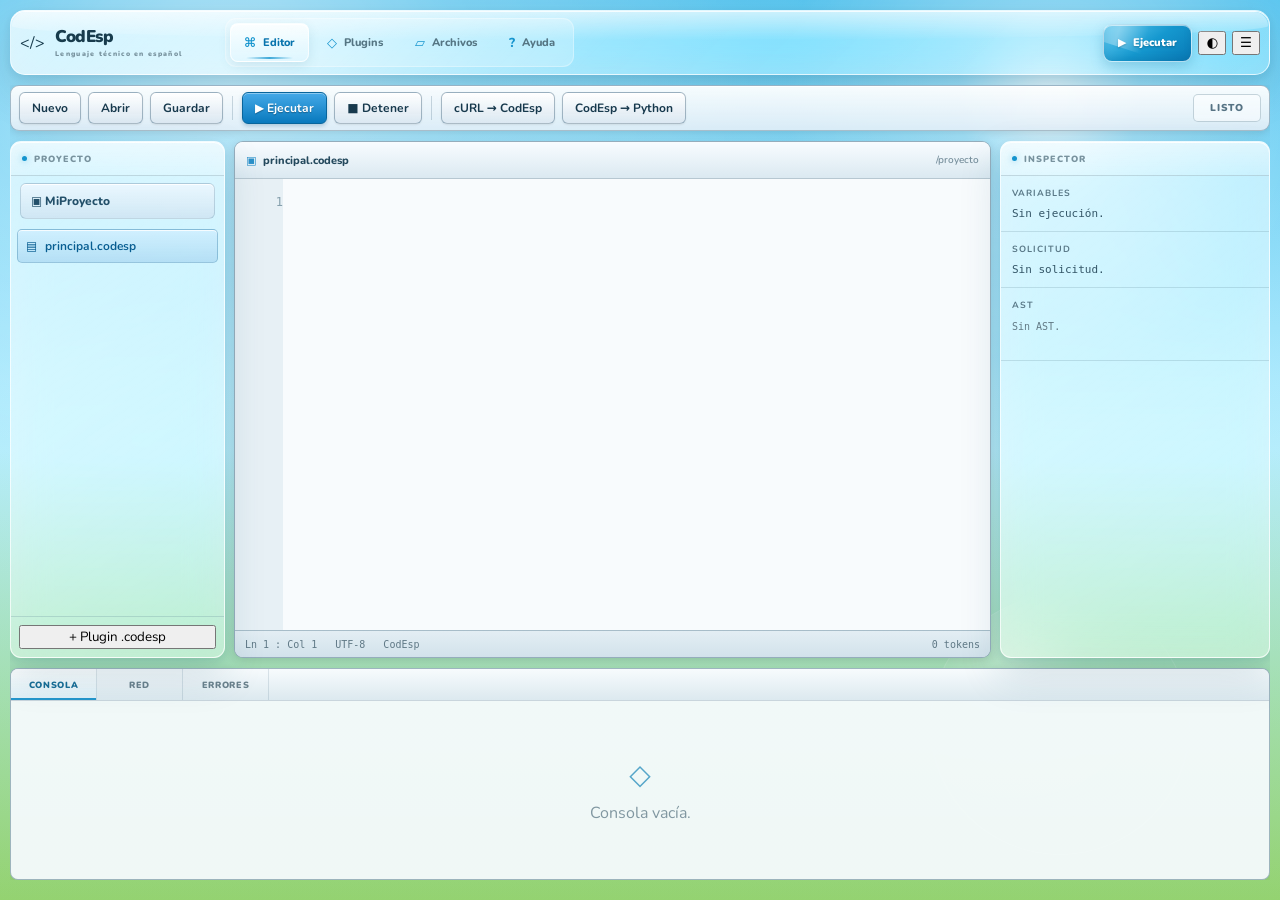
==== commit 667e6be2: "Update index.html" ====
--- a/index.html
+++ b/index.html
@@ -5,29 +5,16 @@
 
     <meta
         name="viewport"
-        content="width=device-width, initial-scale=1.0, maximum-scale=1.0"
+        content="width=device-width, initial-scale=1.0, viewport-fit=cover"
     >
 
-    <meta
-        name="description"
-        content="CodEsp — Entorno de desarrollo y lenguaje de programación técnico en español."
-    >
-
-    <meta name="theme-color" content="#167eb2">
-
-    <title>CodEsp</title>
-
-    <!-- =====================================================
-         CSS
-         ===================================================== -->
+    <meta name="theme-color" content="#eaf8ff">
+
+    <title>CodEsp IDE</title>
 
     <link rel="stylesheet" href="./css/core.css">
     <link rel="stylesheet" href="./css/editor.css">
     <link rel="stylesheet" href="./css/plugins.css">
-
-    <!-- =====================================================
-         PREVENIR FLASH DE TEMA
-         ===================================================== -->
 
     <script>
         (() => {
@@ -42,387 +29,376 @@
 
 <body>
 
-    <!-- =====================================================
-         APP
-         ===================================================== -->
-
-    <div id="app">
-
-        <!-- =================================================
-             BARRA SUPERIOR
-             ================================================= -->
-
-        <header class="top">
-
-            <div class="brand">
-
-                <div class="brand-mark">
-                    C
-                </div>
-
-                <div class="brand-text">
-                    <strong>CodEsp</strong>
-                    <span>ENTORNO DE DESARROLLO</span>
-                </div>
-
+<div id="app">
+
+    <!-- ========================================= -->
+    <!-- HEADER -->
+    <!-- ========================================= -->
+
+    <header class="top">
+
+        <div class="brand">
+
+            <div class="brand-orb">
+                <span>&lt;/&gt;</span>
             </div>
 
-
-            <!-- =============================================
-                 NAVEGACIÓN
-                 ============================================= -->
-
-            <nav id="mainNav">
-
-                <button
-                    class="nav-btn active"
-                    data-view="editor"
-                    type="button"
-                >
-                    <span>▣</span>
-                    Editor
-                </button>
-
-                <button
-                    class="nav-btn"
-                    data-view="plugins"
-                    type="button"
-                >
-                    <span>◇</span>
-                    Plugins
-                </button>
-
-                <button
-                    class="nav-btn"
-                    data-view="archivos"
-                    type="button"
-                >
-                    <span>▤</span>
-                    Archivos
-                </button>
-
-                <button
-                    class="nav-btn"
-                    data-view="ayuda"
-                    type="button"
-                >
-                    <span>?</span>
-                    Ayuda
-                </button>
-
-            </nav>
-
-
-            <!-- =============================================
-                 ACCIONES SUPERIORES
-                 ============================================= -->
-
-            <div class="top-actions">
-
-                <button
-                    id="runTop"
-                    class="top-run"
-                    type="button"
-                    title="Ejecutar programa"
-                >
-                    ▶
-                    <span>Ejecutar</span>
-                </button>
-
-                <button
-                    id="themeToggle"
-                    class="icon-btn"
-                    type="button"
-                    title="Cambiar tema"
-                    aria-label="Cambiar tema"
-                >
-                    ☾
-                </button>
-
-                <button
-                    id="mobileMenu"
-                    class="icon-btn mobile-menu"
-                    type="button"
-                    title="Abrir menú"
-                    aria-label="Abrir menú"
-                    aria-expanded="false"
-                >
-                    ☰
-                </button>
-
+            <div class="brand-text">
+                <strong>CodEsp</strong>
+                <span>Lenguaje técnico en español</span>
             </div>
 
-        </header>
-
-
-        <!-- =================================================
-             CONTENIDO
-             ================================================= -->
-
-        <main id="workspace">
-
-            <!-- =============================================
-                 PANTALLA DE CARGA
-                 ============================================= -->
-
-            <section id="bootScreen" class="boot-screen">
-
-                <div class="boot-logo">
-                    C
-                </div>
-
-                <div class="boot-title">
-                    CodEsp
-                </div>
-
-                <div class="boot-subtitle">
-                    Iniciando entorno...
-                </div>
-
-                <div class="boot-loader">
-                    <span></span>
-                </div>
-
-            </section>
-
-        </main>
-
-
-        <!-- =================================================
-             INPUTS OCULTOS
-             ================================================= -->
-
-        <input
-            id="filePicker"
-            type="file"
-            accept=".codesp,text/plain"
-            hidden
-        >
-
-        <input
-            id="projectPicker"
-            type="file"
-            accept=".codesp,text/plain"
-            multiple
-            hidden
-        >
-
-
-        <!-- =================================================
-             TOAST / NOTIFICACIONES
-             ================================================= -->
-
-        <div
-            id="toastContainer"
-            class="toast-container"
-            aria-live="polite"
-        ></div>
-
-    </div>
-
-
-    <!-- =====================================================
-         TEMA — NO NECESITA app.js
-         ===================================================== -->
-
-    <script>
-        (() => {
-
-            const root = document.documentElement;
-            const body = document.body;
-
-            const button = document.getElementById("themeToggle");
-
-            function getTheme() {
-                return (
-                    root.dataset.theme ||
-                    localStorage.getItem("codesp_theme") ||
-                    "light"
+        </div>
+
+        <nav id="mainNav">
+
+            <button
+                class="nav-btn active"
+                data-view="editor"
+            >
+                <span>⌘</span>
+                Editor
+            </button>
+
+            <button
+                class="nav-btn"
+                data-view="plugins"
+            >
+                <span>◇</span>
+                Plugins
+            </button>
+
+            <button
+                class="nav-btn"
+                data-view="archivos"
+            >
+                <span>▱</span>
+                Archivos
+            </button>
+
+            <button
+                class="nav-btn"
+                data-view="ayuda"
+            >
+                <span>?</span>
+                Ayuda
+            </button>
+
+        </nav>
+
+        <div class="top-actions">
+
+            <button
+                id="runTop"
+                class="top-run"
+                title="Ejecutar código"
+            >
+                <span>▶</span>
+                Ejecutar
+            </button>
+
+            <button
+                id="themeToggle"
+                class="icon-button"
+                title="Cambiar tema"
+            >
+                ◐
+            </button>
+
+            <button
+                id="mobileMenu"
+                class="icon-button mobile-only"
+                title="Menú"
+            >
+                ☰
+            </button>
+
+        </div>
+
+    </header>
+
+
+    <!-- ========================================= -->
+    <!-- WORKSPACE -->
+    <!-- ========================================= -->
+
+    <main id="workspace">
+
+        <div class="boot-screen">
+
+            <div class="boot-orb">
+                &lt;/&gt;
+            </div>
+
+            <h1>Cargando CodEsp</h1>
+
+            <p>
+                Preparando el entorno de desarrollo...
+            </p>
+
+            <div class="boot-loader">
+                <span></span>
+            </div>
+
+        </div>
+
+    </main>
+
+
+    <!-- ========================================= -->
+    <!-- FILE INPUTS -->
+    <!-- ========================================= -->
+
+    <input
+        type="file"
+        id="filePicker"
+        accept=".codesp,.txt"
+        hidden
+    >
+
+    <input
+        type="file"
+        id="projectPicker"
+        accept=".json"
+        hidden
+    >
+
+
+    <!-- ========================================= -->
+    <!-- TOASTS -->
+    <!-- ========================================= -->
+
+    <div id="toastContainer"></div>
+
+</div>
+
+
+<!-- ============================================= -->
+<!-- GLOBAL NAVIGATION -->
+<!-- ============================================= -->
+
+<script>
+(() => {
+
+    const workspace = document.getElementById("workspace");
+    const nav = document.getElementById("mainNav");
+
+    let currentView = "editor";
+
+
+    async function loadView(viewName, updateHash = true) {
+
+        if (!workspace) return;
+
+        const allowed = [
+            "editor",
+            "plugins",
+            "archivos",
+            "ayuda"
+        ];
+
+        if (!allowed.includes(viewName)) {
+            viewName = "editor";
+        }
+
+        currentView = viewName;
+
+        if (updateHash) {
+            history.replaceState(
+                null,
+                "",
+                "#" + viewName
+            );
+        }
+
+        nav?.querySelectorAll(".nav-btn").forEach(button => {
+
+            button.classList.toggle(
+                "active",
+                button.dataset.view === viewName
+            );
+
+        });
+
+        workspace.classList.add("view-changing");
+
+        try {
+
+            const response = await fetch(
+                `./views/${viewName}.html?v=0.4.0`
+            );
+
+            if (!response.ok) {
+                throw new Error(
+                    `No se pudo cargar views/${viewName}.html`
                 );
             }
 
-            function updateThemeButton() {
-
-                if (!button) return;
-
-                const dark = getTheme() === "dark";
-
-                button.textContent = dark ? "☀" : "☾";
-
-                button.title = dark
-                    ? "Cambiar a modo claro"
-                    : "Cambiar a modo oscuro";
-
-                button.setAttribute(
-                    "aria-label",
-                    dark
-                        ? "Cambiar a modo claro"
-                        : "Cambiar a modo oscuro"
-                );
+            const html = await response.text();
+
+            workspace.innerHTML = html;
+
+            requestAnimationFrame(() => {
+
+                workspace.classList.remove(
+                    "view-changing"
+                );
+
+                workspace.classList.add(
+                    "view-visible"
+                );
+
+                setTimeout(() => {
+                    workspace.classList.remove(
+                        "view-visible"
+                    );
+                }, 350);
+
+            });
+
+            document.dispatchEvent(
+                new CustomEvent(
+                    "codesp:view-loaded",
+                    {
+                        detail: {
+                            view: viewName
+                        }
+                    }
+                )
+            );
+
+        } catch (error) {
+
+            workspace.classList.remove(
+                "view-changing"
+            );
+
+            workspace.innerHTML = `
+                <section class="error-page">
+
+                    <div class="error-icon">!</div>
+
+                    <h1>No se pudo cargar la vista</h1>
+
+                    <p>
+                        ${escapeHtml(error.message)}
+                    </p>
+
+                    <button
+                        class="primary"
+                        id="retryView"
+                    >
+                        Reintentar
+                    </button>
+
+                </section>
+            `;
+
+            document
+                .getElementById("retryView")
+                ?.addEventListener(
+                    "click",
+                    () => loadView(viewName)
+                );
+        }
+
+        nav?.classList.remove("mobile-open");
+    }
+
+
+    function escapeHtml(value) {
+
+        return String(value)
+            .replaceAll("&", "&amp;")
+            .replaceAll("<", "&lt;")
+            .replaceAll(">", "&gt;")
+            .replaceAll('"', "&quot;")
+            .replaceAll("'", "&#039;");
+
+    }
+
+
+    nav?.addEventListener("click", event => {
+
+        const button =
+            event.target.closest(".nav-btn");
+
+        if (!button) return;
+
+        loadView(button.dataset.view);
+
+    });
+
+
+    window.addEventListener("hashchange", () => {
+
+        const view =
+            location.hash.replace("#", "");
+
+        loadView(view || "editor", false);
+
+    });
+
+
+    document
+        .getElementById("mobileMenu")
+        ?.addEventListener("click", () => {
+
+            nav?.classList.toggle(
+                "mobile-open"
+            );
+
+        });
+
+
+    document
+        .getElementById("themeToggle")
+        ?.addEventListener("click", () => {
+
+            const dark =
+                document.documentElement.dataset.theme === "dark";
+
+            if (dark) {
+
+                delete document.documentElement.dataset.theme;
+
+                document.body.classList.remove(
+                    "dark-mode"
+                );
+
+                localStorage.removeItem(
+                    "codesp_theme"
+                );
+
+            } else {
+
+                document.documentElement.dataset.theme =
+                    "dark";
+
+                document.body.classList.add(
+                    "dark-mode"
+                );
+
+                localStorage.setItem(
+                    "codesp_theme",
+                    "dark"
+                );
+
             }
 
-
-            function applyTheme(theme) {
-
-                if (theme === "dark") {
-
-                    root.dataset.theme = "dark";
-                    body.classList.add("dark-mode");
-
-                    localStorage.setItem(
-                        "codesp_theme",
-                        "dark"
-                    );
-
-                } else {
-
-                    root.dataset.theme = "light";
-                    body.classList.remove("dark-mode");
-
-                    localStorage.setItem(
-                        "codesp_theme",
-                        "light"
-                    );
-                }
-
-                updateThemeButton();
-            }
-
-
-            if (button) {
-
-                button.addEventListener(
-                    "click",
-                    () => {
-
-                        const current = getTheme();
-
-                        applyTheme(
-                            current === "dark"
-                                ? "light"
-                                : "dark"
-                        );
-
-                    }
-                );
-            }
-
-
-            applyTheme(getTheme());
-
-        })();
-    </script>
-
-
-    <!-- =====================================================
-         MENÚ MÓVIL — NO NECESITA app.js
-         ===================================================== -->
-
-    <script>
-        (() => {
-
-            const button =
-                document.getElementById("mobileMenu");
-
-            const nav =
-                document.getElementById("mainNav");
-
-            if (!button || !nav) return;
-
-
-            button.addEventListener(
-                "click",
-                () => {
-
-                    const opened =
-                        nav.classList.toggle("mobile-open");
-
-                    button.setAttribute(
-                        "aria-expanded",
-                        opened ? "true" : "false"
-                    );
-
-                }
-            );
-
-
-            nav.addEventListener(
-                "click",
-                event => {
-
-                    const target =
-                        event.target.closest(
-                            ".nav-btn"
-                        );
-
-                    if (!target) return;
-
-                    nav.classList.remove(
-                        "mobile-open"
-                    );
-
-                    button.setAttribute(
-                        "aria-expanded",
-                        "false"
-                    );
-
-                }
-            );
-
-        })();
-    </script>
-
-
-    <!-- =====================================================
-         NAVEGACIÓN VISUAL
-         app.js sigue siendo el encargado de cargar las vistas
-         ===================================================== -->
-
-    <script>
-        (() => {
-
-            const nav =
-                document.getElementById("mainNav");
-
-            if (!nav) return;
-
-
-            nav.addEventListener(
-                "click",
-                event => {
-
-                    const button =
-                        event.target.closest(
-                            ".nav-btn"
-                        );
-
-                    if (!button) return;
-
-                    nav
-                        .querySelectorAll(".nav-btn")
-                        .forEach(btn => {
-                            btn.classList.remove(
-                                "active"
-                            );
-                        });
-
-                    button.classList.add("active");
-
-                }
-            );
-
-        })();
-    </script>
-
-
-    <!-- =====================================================
-         APP PRINCIPAL
-         ===================================================== -->
-
-    <script
-        type="module"
-        src="./js/app.js?v=0.3.1"
-    ></script>
+        });
+
+
+    const initialView =
+        location.hash.replace("#", "") || "editor";
+
+    loadView(initialView, false);
+
+})();
+</script>
+
+
+<script type="module" src="./js/app.js?v=0.4.0"></script>
 
 </body>
 </html>
--- a/css/core.css
+++ b/css/core.css
@@ -1,55 +1,291 @@
-/* ============================================================
-   CodEsp
-   CORE UI
-   Windows XP / Vista + Frutiger Aero
-   ============================================================ */
-
-
-/* ============================================================
+/* =========================================================
+   CodEsp — CORE UI
+   Frutiger Aero + Liquid Glass
+   ========================================================= */
+
+@import url("https://fonts.googleapis.com/css2?family=Nunito:wght@400;500;600;700;800;900&display=swap");
+
+
+/* =========================================================
+   VARIABLES
+   ========================================================= */
+
+:root {
+
+    --font-ui:
+        "Nunito",
+        "Segoe UI",
+        system-ui,
+        sans-serif;
+
+    --font-code:
+        "Cascadia Code",
+        "JetBrains Mono",
+        "Consolas",
+        monospace;
+
+
+    /* ---------- Fondo ---------- */
+
+    --aero-sky-1: #63c9f4;
+    --aero-sky-2: #9be7ff;
+    --aero-sky-3: #d9f7ff;
+
+    --aero-green-1: #71c96c;
+    --aero-green-2: #b9e889;
+
+
+    /* ---------- Vidrio ---------- */
+
+    --glass:
+        rgba(255,255,255,.52);
+
+    --glass-strong:
+        rgba(255,255,255,.72);
+
+    --glass-soft:
+        rgba(255,255,255,.30);
+
+    --glass-border:
+        rgba(255,255,255,.72);
+
+    --glass-border-dark:
+        rgba(64,124,150,.22);
+
+    --glass-shadow:
+        0 16px 40px rgba(21,84,108,.17),
+        0 3px 10px rgba(24,75,96,.10),
+        inset 0 1px 0 rgba(255,255,255,.9);
+
+    --glass-shadow-hover:
+        0 22px 48px rgba(18,79,105,.23),
+        0 5px 15px rgba(24,75,96,.13),
+        inset 0 1px 0 rgba(255,255,255,1);
+
+
+    /* ---------- Texto ---------- */
+
+    --text:
+        #183c4d;
+
+    --text-soft:
+        #557583;
+
+    --text-muted:
+        #78929e;
+
+    --accent:
+        #1594ce;
+
+    --accent-dark:
+        #0873ad;
+
+    --accent-light:
+        #65caf1;
+
+
+    /* ---------- Estados ---------- */
+
+    --success:
+        #15915b;
+
+    --warning:
+        #c9851d;
+
+    --danger:
+        #ce4b4b;
+
+
+    /* ---------- Bordes ---------- */
+
+    --border:
+        rgba(56,105,127,.24);
+
+    --border-strong:
+        rgba(47,103,130,.40);
+
+
+    /* ---------- Radios ---------- */
+
+    --radius-sm: 7px;
+    --radius-md: 11px;
+    --radius-lg: 15px;
+    --radius-xl: 20px;
+
+
+    /* ---------- Animaciones ---------- */
+
+    --ease:
+        cubic-bezier(.2,.8,.2,1);
+
+    --ease-bounce:
+        cubic-bezier(.2,1.35,.4,1);
+
+    color-scheme: light;
+}
+
+
+/* =========================================================
+   DARK THEME VARIABLES
+   ========================================================= */
+
+html[data-theme="dark"],
+body.dark-mode {
+
+    --glass:
+        rgba(19,37,46,.67);
+
+    --glass-strong:
+        rgba(25,47,58,.80);
+
+    --glass-soft:
+        rgba(20,45,56,.48);
+
+    --glass-border:
+        rgba(166,218,235,.17);
+
+    --glass-border-dark:
+        rgba(0,0,0,.22);
+
+    --glass-shadow:
+        0 18px 45px rgba(0,0,0,.35),
+        0 4px 12px rgba(0,0,0,.25),
+        inset 0 1px 0 rgba(255,255,255,.08);
+
+    --glass-shadow-hover:
+        0 25px 55px rgba(0,0,0,.43),
+        0 6px 18px rgba(0,0,0,.3),
+        inset 0 1px 0 rgba(255,255,255,.12);
+
+    --text:
+        #d8edf3;
+
+    --text-soft:
+        #a2bec8;
+
+    --text-muted:
+        #7896a1;
+
+    --accent:
+        #56bce5;
+
+    --accent-dark:
+        #2699c7;
+
+    --accent-light:
+        #83d8f3;
+
+    --border:
+        rgba(133,185,204,.17);
+
+    --border-strong:
+        rgba(115,180,205,.28);
+
+    color-scheme: dark;
+}
+
+
+/* =========================================================
    RESET
-   ============================================================ */
-
-* {
+   ========================================================= */
+
+*,
+*::before,
+*::after {
     box-sizing: border-box;
 }
 
 html {
     width: 100%;
-    min-height: 100%;
-    margin: 0;
-    padding: 0;
+    height: 100%;
+
+    overflow: hidden;
+
+    background: #7bd5f3;
 }
 
 body {
     width: 100%;
-    min-height: 100vh;
+    height: 100%;
+
     margin: 0;
-    padding: 0;
-
-    font-family:
-        Tahoma,
-        "Segoe UI",
-        Arial,
-        sans-serif;
-
-    color: #16354a;
-
-    background:
-        #5ab8e8
-        url("../assets/frutiger-aero.png")
-        center center / cover
-        fixed
+
+    overflow: hidden;
+
+    font-family: var(--font-ui);
+
+    color: var(--text);
+
+    background:
+        linear-gradient(
+            180deg,
+            var(--aero-sky-1) 0%,
+            var(--aero-sky-2) 38%,
+            var(--aero-sky-3) 62%,
+            var(--aero-green-2) 100%
+        );
+
+    transition:
+        background .7s var(--ease),
+        color .35s var(--ease);
+
+    -webkit-font-smoothing: antialiased;
+    text-rendering: optimizeLegibility;
+}
+
+
+/* =========================================================
+   FRUTIGER AERO BACKGROUND
+   ========================================================= */
+
+/*
+   Si tienes:
+   /assets/frutiger-aero.png
+
+   se utilizará automáticamente.
+*/
+
+body {
+    background-image:
+        linear-gradient(
+            180deg,
+            rgba(70,190,237,.20),
+            rgba(218,249,255,.10) 42%,
+            rgba(91,178,89,.15) 100%
+        ),
+        url("../assets/frutiger-aero.png"),
+        linear-gradient(
+            180deg,
+            #5fc8f0 0%,
+            #b4edff 50%,
+            #9ed875 100%
+        );
+
+    background-position:
+        center,
+        center,
+        center;
+
+    background-size:
+        cover,
+        cover,
+        cover;
+
+    background-repeat:
+        no-repeat,
+        no-repeat,
         no-repeat;
 
-    overflow-x: hidden;
-
-    -webkit-font-smoothing: antialiased;
-}
-
-
-/* ============================================================
-   ESCRITORIO AERO
-   ============================================================ */
+    background-attachment:
+        fixed,
+        fixed,
+        fixed;
+}
+
+
+/* =========================================================
+   AERO LIGHT / ATMOSPHERE
+   ========================================================= */
 
 body::before {
     content: "";
@@ -58,1943 +294,1351 @@
 
     inset: 0;
 
+    z-index: 0;
+
     pointer-events: none;
 
     background:
-        linear-gradient(
-            180deg,
-            rgba(255,255,255,.20) 0%,
-            rgba(255,255,255,.05) 35%,
-            rgba(0,80,130,.08) 100%
-        );
-
-    z-index: -1;
-}
+
+        /* Sol */
+        radial-gradient(
+            circle at 82% 11%,
+            rgba(255,255,255,.92) 0,
+            rgba(255,255,255,.34) 7%,
+            transparent 20%
+        ),
+
+        /* Nube superior */
+        radial-gradient(
+            ellipse at 18% 8%,
+            rgba(255,255,255,.64) 0,
+            rgba(255,255,255,.23) 17%,
+            transparent 35%
+        ),
+
+        /* Brillo central */
+        radial-gradient(
+            ellipse at 50% 34%,
+            rgba(255,255,255,.25),
+            transparent 42%
+        );
+
+    mix-blend-mode: screen;
+
+    opacity: .9;
+
+    transition: opacity .6s ease;
+}
+
+
+/* =========================================================
+   AERO BUBBLES
+   ========================================================= */
 
 body::after {
     content: "";
 
     position: fixed;
 
-    left: 0;
-    right: 0;
-    bottom: 0;
-
-    height: 90px;
+    width: 260px;
+    height: 260px;
+
+    right: 7%;
+    bottom: 5%;
+
+    z-index: 0;
 
     pointer-events: none;
 
-    background:
+    border-radius: 50%;
+
+    background:
+        radial-gradient(
+            circle at 32% 25%,
+            rgba(255,255,255,.72),
+            rgba(255,255,255,.17) 25%,
+            rgba(255,255,255,.04) 48%,
+            transparent 70%
+        );
+
+    border:
+        1px solid rgba(255,255,255,.35);
+
+    filter: blur(.2px);
+
+    opacity: .38;
+
+    animation:
+        aeroFloat 14s ease-in-out infinite;
+}
+
+@keyframes aeroFloat {
+
+    0%,
+    100% {
+        transform:
+            translate3d(0,0,0)
+            scale(1);
+    }
+
+    50% {
+        transform:
+            translate3d(-25px,-18px,0)
+            scale(1.06);
+    }
+}
+
+
+/* =========================================================
+   DARK BACKGROUND
+   ========================================================= */
+
+html[data-theme="dark"] body,
+body.dark-mode {
+
+    background-image:
+
+        radial-gradient(
+            ellipse at 50% -10%,
+            rgba(57,149,182,.22),
+            transparent 50%
+        ),
+
         linear-gradient(
             180deg,
-            transparent,
-            rgba(0,70,30,.12)
-        );
-
-    z-index: -1;
-}
-
-
-/* ============================================================
+            #102d39 0%,
+            #10252e 48%,
+            #10271f 100%
+        );
+
+    background-color: #10252e;
+}
+
+html[data-theme="dark"] body::before,
+body.dark-mode::before {
+    opacity: .18;
+}
+
+html[data-theme="dark"] body::after,
+body.dark-mode::after {
+    opacity: .08;
+}
+
+
+/* =========================================================
    APP
-   ============================================================ */
+   ========================================================= */
 
 #app {
-    min-height: 100vh;
+    position: relative;
+
+    z-index: 1;
+
+    width: 100%;
+    height: 100%;
+
+    display: flex;
+    flex-direction: column;
 
     padding: 10px;
-}
-
-
-/* ============================================================
-   VENTANA PRINCIPAL
-   ============================================================ */
-
-#app > .top {
+
+    gap: 10px;
+}
+
+
+/* =========================================================
+   TOP BAR — LIQUID GLASS
+   ========================================================= */
+
+.top {
     position: relative;
 
-    z-index: 50;
-}
-
-
-/* ============================================================
-   BARRA SUPERIOR
-   ============================================================ */
-
-.top {
-    min-height: 54px;
+    min-height: 62px;
 
     display: flex;
-
     align-items: center;
 
-    gap: 8px;
-
-    padding: 5px 7px;
-
-    color: #fff;
+    padding: 7px 9px;
+
+    border:
+        1px solid var(--glass-border);
+
+    border-radius: var(--radius-lg);
+
+    background:
+        linear-gradient(
+            135deg,
+            rgba(255,255,255,.73),
+            rgba(255,255,255,.36) 48%,
+            rgba(225,248,255,.32)
+        );
+
+    backdrop-filter:
+        blur(24px)
+        saturate(145%);
+
+    -webkit-backdrop-filter:
+        blur(24px)
+        saturate(145%);
+
+    box-shadow:
+        var(--glass-shadow);
+
+    transition:
+        background .45s var(--ease),
+        box-shadow .35s var(--ease),
+        transform .3s var(--ease);
+
+    overflow: hidden;
+}
+
+
+/* Glass shine */
+
+.top::before {
+    content: "";
+
+    position: absolute;
+
+    inset: 1px 1px auto 1px;
+
+    height: 45%;
+
+    border-radius:
+        calc(var(--radius-lg) - 1px)
+        calc(var(--radius-lg) - 1px)
+        50%
+        50%;
 
     background:
         linear-gradient(
             180deg,
-            #62c4f3 0%,
-            #2998dc 17%,
-            #0876c5 47%,
-            #075da7 52%,
-            #147ac3 82%,
-            #3299d6 100%
-        );
-
-    border: 1px solid #07518e;
-
-    border-radius: 7px 7px 3px 3px;
-
-    box-shadow:
-        inset 0 1px 0 rgba(255,255,255,.80),
-        inset 0 -1px 0 rgba(0,30,70,.45),
-        0 2px 8px rgba(0,55,90,.38);
-
-    text-shadow:
-        1px 1px 2px rgba(0,40,80,.65);
-}
-
-
-/* ============================================================
-   MARCA
-   ============================================================ */
+            rgba(255,255,255,.55),
+            rgba(255,255,255,0)
+        );
+
+    pointer-events: none;
+}
+
+html[data-theme="dark"] .top,
+body.dark-mode .top {
+
+    background:
+        linear-gradient(
+            135deg,
+            rgba(38,66,77,.76),
+            rgba(21,44,54,.61)
+        );
+}
+
+
+/* =========================================================
+   BRAND
+   ========================================================= */
 
 .brand {
-    min-width: 190px;
-
-    height: 42px;
+    position: relative;
 
     display: flex;
-
     align-items: center;
 
-    gap: 8px;
-
-    padding: 3px 9px 3px 4px;
-
-    border-radius: 5px;
-
-    background:
-        linear-gradient(
-            180deg,
-            rgba(255,255,255,.30),
-            rgba(255,255,255,.08)
-        );
-
-    border: 1px solid rgba(255,255,255,.34);
-
-    box-shadow:
-        inset 0 1px 0 rgba(255,255,255,.50);
+    gap: 10px;
+
+    min-width: 205px;
+
+    user-select: none;
 }
 
 .brand-mark {
-    width: 35px;
-    height: 35px;
-
-    flex: 0 0 35px;
+    position: relative;
+
+    width: 43px;
+    height: 43px;
 
     display: flex;
-
     align-items: center;
     justify-content: center;
 
+    border-radius: 12px;
+
     color: white;
 
-    font-size: 13px;
-
-    font-weight: bold;
-
-    border-radius: 6px;
+    font-size: 23px;
+    font-weight: 900;
 
     background:
         linear-gradient(
             145deg,
-            #9ce9ff 0%,
-            #32aee8 42%,
-            #0870bb 100%
-        );
-
-    border: 1px solid #075a99;
+            #72d7f5 0%,
+            #1b9bd0 45%,
+            #0871ab 100%
+        );
+
+    border:
+        1px solid rgba(255,255,255,.75);
 
     box-shadow:
-        inset 1px 1px 0 rgba(255,255,255,.85),
-        inset -1px -1px 0 rgba(0,35,80,.35),
-        0 1px 2px rgba(0,40,80,.35);
+        inset 0 2px 1px rgba(255,255,255,.55),
+        inset 0 -4px 8px rgba(0,80,125,.18),
+        0 5px 12px rgba(0,90,130,.22);
 
     text-shadow:
-        1px 1px 1px rgba(0,50,90,.55);
-}
-
-.brand > span:not(.brand-mark) {
-    font-size: 18px;
-
-    font-weight: bold;
-
-    letter-spacing: -.3px;
-}
-
-.brand small {
-    margin-left: auto;
-
-    padding: 2px 5px;
-
-    color: #eafaff;
-
-    font-size: 8px;
-
-    letter-spacing: .4px;
-
-    border-radius: 3px;
-
-    background:
-        rgba(0,55,105,.35);
-
-    border: 1px solid rgba(255,255,255,.22);
-}
-
-
-/* ============================================================
-   NAVEGACIÓN
-   ============================================================ */
-
-#main-nav {
-    flex: 1;
-
+        0 1px 2px rgba(0,70,100,.45);
+
+    transition:
+        transform .3s var(--ease-bounce),
+        box-shadow .3s ease;
+}
+
+.brand-mark::before {
+    content: "";
+
+    position: absolute;
+
+    top: 3px;
+    left: 5px;
+    right: 5px;
+
+    height: 42%;
+
+    border-radius: 9px;
+
+    background:
+        linear-gradient(
+            180deg,
+            rgba(255,255,255,.52),
+            rgba(255,255,255,0)
+        );
+
+    pointer-events: none;
+}
+
+.brand:hover .brand-mark {
+    transform:
+        translateY(-1px)
+        rotate(-2deg)
+        scale(1.04);
+
+    box-shadow:
+        inset 0 2px 1px rgba(255,255,255,.62),
+        0 8px 18px rgba(0,90,130,.27);
+}
+
+.brand-text {
     display: flex;
-
+    flex-direction: column;
+
+    line-height: 1;
+}
+
+.brand-text strong {
+    color: var(--text);
+
+    font-size: 17px;
+    font-weight: 900;
+
+    letter-spacing: -.4px;
+}
+
+.brand-text span {
+    margin-top: 5px;
+
+    color: var(--text-muted);
+
+    font-size: 7px;
+    font-weight: 900;
+
+    letter-spacing: 1.3px;
+}
+
+
+/* =========================================================
+   NAVIGATION
+   ========================================================= */
+
+.top nav {
+    display: flex;
     align-items: center;
 
-    gap: 2px;
-
-    min-width: 0;
-}
-
-#main-nav button {
-    appearance: none;
-
-    border: 1px solid transparent;
-
-    border-radius: 5px;
-
-    padding: 8px 12px;
-
-    color: #effaff;
-
-    background: transparent;
-
-    font-family: Tahoma, Arial, sans-serif;
-
-    font-size: 11px;
-
-    font-weight: bold;
-
-    cursor: pointer;
-
-    text-shadow:
-        1px 1px 1px rgba(0,45,90,.6);
-}
-
-#main-nav button:hover {
-    border-color:
-        rgba(255,255,255,.35);
-
-    background:
-        linear-gradient(
-            180deg,
-            rgba(255,255,255,.25),
-            rgba(255,255,255,.06)
-        );
-
-    box-shadow:
-        inset 0 1px 0 rgba(255,255,255,.3);
-}
-
-#main-nav button.active {
-    color: #084e85;
-
-    background:
-        linear-gradient(
-            180deg,
-            #ffffff 0%,
-            #f4fcff 42%,
-            #c9eaff 52%,
-            #e7f8ff 100%
-        );
-
-    border-color: #7ab4d4;
-
-    text-shadow: none;
-
-    box-shadow:
-        inset 0 1px 0 white,
-        inset 0 -1px 0 rgba(40,100,140,.18),
-        0 1px 2px rgba(0,40,80,.25);
-}
-
-
-/* ============================================================
-   TOP ACTIONS
-   ============================================================ */
-
-.top-actions {
+    gap: 4px;
+
+    height: 100%;
+
+    padding: 4px;
+
+    border-radius: 11px;
+
+    background:
+        rgba(255,255,255,.23);
+
+    border:
+        1px solid rgba(255,255,255,.32);
+}
+
+.nav-btn {
+    position: relative;
+
+    height: 39px;
+
     display: flex;
-
-    align-items: center;
-
-    gap: 5px;
-
-    margin-left: auto;
-}
-
-
-/* ============================================================
-   BOTONES XP
-   ============================================================ */
-
-button {
-    font-family:
-        Tahoma,
-        "Segoe UI",
-        Arial,
-        sans-serif;
-}
-
-button.primary {
-    appearance: none;
-
-    padding: 7px 13px;
-
-    border: 1px solid #287900;
-
-    border-radius: 5px;
-
-    color: #fff;
-
-    background:
-        linear-gradient(
-            180deg,
-            #b2f36a 0%,
-            #75d738 20%,
-            #4dbd1c 48%,
-            #369b0e 53%,
-            #55b91d 80%,
-            #70ca35 100%
-        );
-
-    font-size: 11px;
-
-    font-weight: bold;
-
-    cursor: pointer;
-
-    text-shadow:
-        1px 1px 1px rgba(0,60,0,.55);
-
-    box-shadow:
-        inset 0 1px 0 rgba(255,255,255,.82),
-        inset 0 -1px 0 rgba(0,70,0,.30),
-        0 1px 3px rgba(0,45,0,.30);
-}
-
-button.primary:hover {
-    background:
-        linear-gradient(
-            180deg,
-            #c4f980,
-            #8ce64d,
-            #58c825,
-            #419f13,
-            #65c52d
-        );
-}
-
-button.primary:active {
-    transform: translateY(1px);
-
-    box-shadow:
-        inset 0 2px 4px rgba(0,55,0,.30);
-}
-
-
-/* ============================================================
-   BOTÓN DE TEMA
-   ============================================================ */
-
-.theme-btn,
-.icon-btn {
-    appearance: none;
-
-    width: 35px;
-    height: 32px;
-
-    padding: 0;
-
-    display: inline-flex;
-
     align-items: center;
     justify-content: center;
 
-    border: 1px solid #6b9ab5;
-
-    border-radius: 5px;
-
-    color: #164a6c;
+    gap: 7px;
+
+    padding: 0 13px;
+
+    border: 1px solid transparent;
+    border-radius: 8px;
+
+    background: transparent;
+
+    color: var(--text-soft);
+
+    font-family: var(--font-ui);
+
+    font-size: 11px;
+    font-weight: 800;
+
+    cursor: pointer;
+
+    transition:
+        color .2s ease,
+        background .25s var(--ease),
+        border-color .25s ease,
+        transform .2s var(--ease),
+        box-shadow .25s ease;
+}
+
+.nav-btn span {
+    color: var(--accent);
+
+    font-size: 13px;
+
+    transition:
+        transform .25s var(--ease-bounce);
+}
+
+.nav-btn:hover {
+    color: var(--text);
+
+    background:
+        rgba(255,255,255,.42);
+
+    border-color:
+        rgba(255,255,255,.48);
+
+    transform: translateY(-1px);
+
+    box-shadow:
+        0 4px 10px rgba(40,100,125,.08);
+}
+
+.nav-btn:hover span {
+    transform:
+        scale(1.12)
+        translateY(-1px);
+}
+
+.nav-btn:active {
+    transform: translateY(1px);
+}
+
+.nav-btn.active {
+
+    color: var(--accent-dark);
 
     background:
         linear-gradient(
             180deg,
-            #ffffff,
-            #eefaff 42%,
-            #c7e8f7 52%,
-            #e8f7fc
-        );
+            rgba(255,255,255,.82),
+            rgba(224,246,255,.52)
+        );
+
+    border-color:
+        rgba(255,255,255,.72);
 
     box-shadow:
-        inset 0 1px 0 white,
-        inset 0 -1px 0 rgba(40,90,120,.20),
-        0 1px 2px rgba(0,45,80,.25);
+        0 4px 12px rgba(35,108,137,.13),
+        inset 0 1px 0 rgba(255,255,255,.95);
+
+}
+
+.nav-btn.active::after {
+    content: "";
+
+    position: absolute;
+
+    left: 20%;
+    right: 20%;
+    bottom: 2px;
+
+    height: 2px;
+
+    border-radius: 999px;
+
+    background:
+        linear-gradient(
+            90deg,
+            transparent,
+            var(--accent),
+            transparent
+        );
+
+    opacity: .8;
+}
+
+
+/* =========================================================
+   TOP ACTIONS
+   ========================================================= */
+
+.top-actions {
+    margin-left: auto;
+
+    display: flex;
+    align-items: center;
+
+    gap: 6px;
+}
+
+
+/* =========================================================
+   UNIVERSAL BUTTON
+   ========================================================= */
+
+button {
+    font-family: var(--font-ui);
+}
+
+button:focus-visible {
+    outline: 2px solid rgba(34,157,211,.65);
+    outline-offset: 2px;
+}
+
+
+/* =========================================================
+   TOP RUN
+   ========================================================= */
+
+.top-run {
+    position: relative;
+
+    height: 38px;
+
+    display: flex;
+    align-items: center;
+    gap: 7px;
+
+    padding: 0 14px;
+
+    border:
+        1px solid rgba(255,255,255,.68);
+
+    border-radius: 9px;
+
+    background:
+        linear-gradient(
+            145deg,
+            #65cdf2,
+            #1598cf 52%,
+            #0879b5
+        );
+
+    color: #fff;
+
+    font-size: 11px;
+    font-weight: 900;
 
     cursor: pointer;
-}
-
-.theme-btn:hover,
+
+    box-shadow:
+        inset 0 1px 0 rgba(255,255,255,.58),
+        inset 0 -3px 7px rgba(0,71,115,.14),
+        0 5px 13px rgba(0,100,145,.22);
+
+    text-shadow:
+        0 1px 2px rgba(0,60,90,.4);
+
+    overflow: hidden;
+
+    transition:
+        transform .2s var(--ease-bounce),
+        box-shadow .25s ease,
+        filter .25s ease;
+}
+
+.top-run::before {
+    content: "";
+
+    position: absolute;
+
+    top: -40%;
+    left: -15%;
+
+    width: 65%;
+    height: 100%;
+
+    transform: rotate(18deg);
+
+    background:
+        linear-gradient(
+            90deg,
+            transparent,
+            rgba(255,255,255,.32),
+            transparent
+        );
+
+    transition:
+        transform .6s ease;
+}
+
+.top-run:hover {
+    transform:
+        translateY(-2px)
+        scale(1.015);
+
+    box-shadow:
+        inset 0 1px 0 rgba(255,255,255,.65),
+        0 9px 20px rgba(0,100,145,.28);
+
+    filter: saturate(1.08);
+}
+
+.top-run:hover::before {
+    transform:
+        translateX(190%)
+        rotate(18deg);
+}
+
+.top-run:active {
+    transform:
+        translateY(1px)
+        scale(.985);
+}
+
+
+/* =========================================================
+   ICON BUTTON
+   ========================================================= */
+
+.icon-btn {
+    position: relative;
+
+    width: 38px;
+    height: 38px;
+
+    display: flex;
+    align-items: center;
+    justify-content: center;
+
+    padding: 0;
+
+    border:
+        1px solid rgba(255,255,255,.56);
+
+    border-radius: 9px;
+
+    background:
+        rgba(255,255,255,.34);
+
+    color: var(--text-soft);
+
+    font-size: 15px;
+
+    cursor: pointer;
+
+    box-shadow:
+        inset 0 1px 0 rgba(255,255,255,.55);
+
+    transition:
+        transform .25s var(--ease-bounce),
+        background .25s ease,
+        color .25s ease,
+        box-shadow .25s ease;
+}
+
 .icon-btn:hover {
+    transform:
+        translateY(-2px)
+        scale(1.04);
+
+    background:
+        rgba(255,255,255,.62);
+
+    color: var(--accent-dark);
+
+    box-shadow:
+        0 5px 12px rgba(25,90,115,.12),
+        inset 0 1px 0 rgba(255,255,255,.85);
+}
+
+.icon-btn:active {
+    transform: scale(.94);
+}
+
+
+/* =========================================================
+   WORKSPACE
+   ========================================================= */
+
+#workspace {
+    min-height: 0;
+
+    flex: 1;
+
+    overflow: hidden;
+
+    display: flex;
+    flex-direction: column;
+
+    animation:
+        workspaceIn .5s var(--ease) both;
+}
+
+@keyframes workspaceIn {
+
+    from {
+        opacity: 0;
+        transform: translateY(6px);
+    }
+
+    to {
+        opacity: 1;
+        transform: translateY(0);
+    }
+}
+
+
+/* =========================================================
+   GENERIC GLASS PANELS
+   ========================================================= */
+
+.panel {
+    position: relative;
+
+    border:
+        1px solid var(--glass-border);
+
+    border-radius: var(--radius-md);
+
+    background:
+        linear-gradient(
+            145deg,
+            rgba(255,255,255,.65),
+            rgba(255,255,255,.35)
+        );
+
+    backdrop-filter:
+        blur(18px)
+        saturate(135%);
+
+    -webkit-backdrop-filter:
+        blur(18px)
+        saturate(135%);
+
+    box-shadow:
+        var(--glass-shadow);
+
+    overflow: hidden;
+
+    transition:
+        background .4s ease,
+        border-color .3s ease,
+        box-shadow .35s var(--ease),
+        transform .3s var(--ease);
+}
+
+.panel::before {
+    content: "";
+
+    position: absolute;
+
+    top: 0;
+    left: 5%;
+    right: 5%;
+
+    height: 1px;
+
+    background:
+        linear-gradient(
+            90deg,
+            transparent,
+            rgba(255,255,255,.95),
+            transparent
+        );
+
+    pointer-events: none;
+}
+
+.panel:hover {
+    border-color:
+        rgba(255,255,255,.78);
+}
+
+html[data-theme="dark"] .panel,
+body.dark-mode .panel {
+
+    background:
+        linear-gradient(
+            145deg,
+            rgba(34,58,68,.78),
+            rgba(19,39,48,.67)
+        );
+}
+
+
+/* =========================================================
+   PANEL TITLE
+   ========================================================= */
+
+.panel-title {
+    position: relative;
+
+    height: 34px;
+
+    display: flex;
+    align-items: center;
+
+    padding: 0 11px;
+
+    border-bottom:
+        1px solid var(--border);
+
     background:
         linear-gradient(
             180deg,
-            #ffffff,
-            #f4fdff,
-            #bde5f8
-        );
-}
-
-.theme-btn:active,
-.icon-btn:active {
-    transform: translateY(1px);
+            rgba(255,255,255,.42),
+            rgba(255,255,255,.12)
+        );
+
+    color: var(--text-muted);
+
+    font-size: 9px;
+    font-weight: 900;
+
+    letter-spacing: 1px;
+}
+
+.panel-title::before {
+    content: "";
+
+    width: 5px;
+    height: 5px;
+
+    margin-right: 7px;
+
+    border-radius: 50%;
+
+    background:
+        var(--accent);
 
     box-shadow:
-        inset 0 2px 3px rgba(0,50,80,.25);
-}
-
-
-/* ============================================================
-   WORKSPACE
-   ============================================================ */
-
-#workspace {
-    position: relative;
-
-    min-height: calc(100vh - 74px);
-
-    margin-top: 0;
-
-    padding: 7px;
-
-    background:
-        linear-gradient(
-            180deg,
-            rgba(230,249,255,.70),
-            rgba(255,255,255,.60)
-        );
-
-    border-left: 1px solid rgba(255,255,255,.65);
-
-    border-right: 1px solid rgba(255,255,255,.65);
-
-    border-bottom: 1px solid rgba(30,100,135,.35);
-
-    box-shadow:
-        inset 1px 0 0 rgba(255,255,255,.45),
-        inset -1px 0 0 rgba(255,255,255,.45),
-        0 3px 10px rgba(0,55,90,.22);
-}
-
-
-/* ============================================================
-   VISTAS
-   ============================================================ */
+        0 0 7px rgba(31,163,211,.55);
+}
+
+
+/* =========================================================
+   PAGE GENERIC
+   ========================================================= */
 
 .view {
     width: 100%;
-
-    min-height:
-        calc(100vh - 88px);
-}
-
-
-/* ============================================================
-   PANELES
-   ============================================================ */
-
-.panel {
-    position: relative;
-
-    background:
-        linear-gradient(
-            180deg,
-            rgba(255,255,255,.96),
-            rgba(232,247,253,.94)
-        );
-
-    border: 1px solid #78a7bf;
-
-    border-radius: 5px;
+    height: 100%;
+
+    animation:
+        viewEnter .4s var(--ease) both;
+}
+
+@keyframes viewEnter {
+
+    from {
+        opacity: 0;
+        transform:
+            translateY(8px)
+            scale(.995);
+    }
+
+    to {
+        opacity: 1;
+        transform:
+            translateY(0)
+            scale(1);
+    }
+}
+
+
+/* =========================================================
+   SCROLLBARS
+   ========================================================= */
+
+* {
+    scrollbar-width: thin;
+
+    scrollbar-color:
+        rgba(55,126,157,.45)
+        rgba(255,255,255,.12);
+}
+
+*::-webkit-scrollbar {
+    width: 9px;
+    height: 9px;
+}
+
+*::-webkit-scrollbar-track {
+    background:
+        rgba(255,255,255,.08);
+
+    border-radius: 999px;
+}
+
+*::-webkit-scrollbar-thumb {
+    border:
+        2px solid transparent;
+
+    border-radius: 999px;
+
+    background-clip: padding-box;
+
+    background:
+        rgba(50,126,157,.48);
+}
+
+*::-webkit-scrollbar-thumb:hover {
+    background:
+        rgba(31,139,181,.68);
+
+    background-clip: padding-box;
+}
+
+
+/* =========================================================
+   BOOT SCREEN
+   ========================================================= */
+
+.boot-screen {
+    position: absolute;
+
+    inset: 0;
+
+    display: flex;
+    align-items: center;
+    justify-content: center;
+
+    flex-direction: column;
+
+    border:
+        1px solid var(--glass-border);
+
+    border-radius: var(--radius-xl);
+
+    background:
+        linear-gradient(
+            145deg,
+            rgba(255,255,255,.68),
+            rgba(255,255,255,.32)
+        );
+
+    backdrop-filter:
+        blur(25px)
+        saturate(150%);
+
+    -webkit-backdrop-filter:
+        blur(25px)
+        saturate(150%);
 
     box-shadow:
-        inset 1px 1px 0 rgba(255,255,255,.95),
-        inset -1px -1px 0 rgba(90,130,150,.25),
-        0 2px 5px rgba(0,55,90,.18);
+        var(--glass-shadow);
+
+    animation:
+        bootFade .55s var(--ease);
+}
+
+@keyframes bootFade {
+
+    from {
+        opacity: 0;
+        transform: scale(.98);
+    }
+
+    to {
+        opacity: 1;
+        transform: scale(1);
+    }
+}
+
+.boot-logo {
+    width: 70px;
+    height: 70px;
+
+    display: flex;
+    align-items: center;
+    justify-content: center;
+
+    border-radius: 20px;
+
+    background:
+        linear-gradient(
+            145deg,
+            #75d8f5,
+            #1595ca 55%,
+            #086fa9
+        );
+
+    border:
+        2px solid rgba(255,255,255,.75);
+
+    color: white;
+
+    font-size: 36px;
+    font-weight: 900;
+
+    box-shadow:
+        inset 0 3px 2px rgba(255,255,255,.55),
+        0 12px 30px rgba(0,90,130,.25);
+
+    animation:
+        bootLogo 1.2s var(--ease-bounce) infinite alternate;
+}
+
+@keyframes bootLogo {
+
+    from {
+        transform:
+            translateY(0)
+            rotate(-1deg);
+    }
+
+    to {
+        transform:
+            translateY(-5px)
+            rotate(1deg);
+    }
+}
+
+.boot-title {
+    margin-top: 18px;
+
+    color: var(--text);
+
+    font-size: 25px;
+    font-weight: 900;
+
+    letter-spacing: -.7px;
+}
+
+.boot-subtitle {
+    margin-top: 5px;
+
+    color: var(--text-muted);
+
+    font-size: 11px;
+}
+
+.boot-loader {
+    width: 170px;
+    height: 5px;
+
+    margin-top: 18px;
 
     overflow: hidden;
-}
-
-.panel::before {
-    content: "";
-
-    position: absolute;
-
-    left: 2px;
-    right: 2px;
-    top: 2px;
-
-    height: 20px;
+
+    border-radius: 999px;
+
+    background:
+        rgba(40,105,130,.13);
+}
+
+.boot-loader span {
+    display: block;
+
+    width: 45%;
+    height: 100%;
+
+    border-radius: inherit;
+
+    background:
+        linear-gradient(
+            90deg,
+            #54c7ed,
+            #087db8
+        );
+
+    animation:
+        bootProgress 1.15s ease-in-out infinite;
+}
+
+@keyframes bootProgress {
+
+    0% {
+        transform: translateX(-110%);
+    }
+
+    50% {
+        transform: translateX(120%);
+    }
+
+    100% {
+        transform: translateX(300%);
+    }
+}
+
+
+/* =========================================================
+   TOAST
+   ========================================================= */
+
+.toast-container {
+    position: fixed;
+
+    right: 18px;
+    bottom: 18px;
+
+    z-index: 9999;
+
+    display: flex;
+    flex-direction: column;
+
+    gap: 8px;
 
     pointer-events: none;
-
-    border-radius: 3px;
-
-    background:
-        linear-gradient(
-            180deg,
-            rgba(255,255,255,.22),
-            transparent
-        );
-
-    z-index: 2;
-}
-
-
-/* ============================================================
-   TITULO DE PANEL
-   ============================================================ */
-
-.panel-title {
-    position: relative;
-
-    z-index: 3;
-
-    min-height: 29px;
-
-    display: flex;
-
-    align-items: center;
-
-    padding: 0 9px;
-
-    color: white;
-
-    background:
-        linear-gradient(
-            180deg,
-            #74c9f2 0%,
-            #3aa5dc 20%,
-            #1684c8 48%,
-            #0c6eb1 53%,
-            #208dca 80%,
-            #48a9d8 100%
-        );
-
-    border-bottom: 1px solid #07588e;
-
-    font-size: 9px;
-
-    font-weight: bold;
-
-    letter-spacing: .7px;
-
-    text-shadow:
-        1px 1px 1px rgba(0,50,90,.65);
+}
+
+.toast {
+    min-width: 220px;
+    max-width: 350px;
+
+    padding: 11px 14px;
+
+    border:
+        1px solid rgba(255,255,255,.65);
+
+    border-radius: 10px;
+
+    background:
+        linear-gradient(
+            135deg,
+            rgba(255,255,255,.78),
+            rgba(225,244,250,.57)
+        );
+
+    backdrop-filter:
+        blur(18px)
+        saturate(140%);
+
+    -webkit-backdrop-filter:
+        blur(18px)
+        saturate(140%);
 
     box-shadow:
-        inset 0 1px 0 rgba(255,255,255,.50);
-}
-
-
-/* ============================================================
-   BOTONES DE TOOLBAR
-   ============================================================ */
-
-.toolbar {
-    display: flex;
-
-    align-items: center;
-
-    flex-wrap: wrap;
-
-    gap: 4px;
-
-    margin-bottom: 6px;
-
-    padding: 5px;
-
-    border: 1px solid #75a5be;
-
-    border-radius: 5px;
-
-    background:
-        linear-gradient(
-            180deg,
-            rgba(255,255,255,.97),
-            rgba(215,239,249,.96)
-        );
-
-    box-shadow:
-        inset 1px 1px 0 white,
-        0 2px 4px rgba(0,55,90,.15);
-}
-
-.toolbar button,
-.page-actions button {
-    appearance: none;
-
-    padding: 6px 9px;
-
-    border: 1px solid #83aabd;
-
-    border-radius: 4px;
-
-    color: #174764;
-
-    background:
-        linear-gradient(
-            180deg,
-            #ffffff 0%,
-            #f4fbff 42%,
-            #d3eaf5 52%,
-            #e9f7fc 100%
-        );
-
-    font-size: 10px;
-
-    box-shadow:
-        inset 0 1px 0 white,
-        inset 0 -1px 0 rgba(70,110,135,.20),
-        0 1px 2px rgba(0,50,80,.16);
-
-    cursor: pointer;
-}
-
-.toolbar button:hover,
-.page-actions button:hover {
-    color: #064b7c;
-
-    background:
-        linear-gradient(
-            180deg,
-            #ffffff,
-            #f3fdff,
-            #bfe6f8
-        );
-
-    border-color: #5597ba;
-}
-
-.toolbar button:active,
-.page-actions button:active {
-    transform: translateY(1px);
-
-    box-shadow:
-        inset 0 2px 3px rgba(0,50,80,.20);
-}
-
-.toolbar .sep {
-    width: 1px;
-
-    height: 22px;
-
-    margin: 0 2px;
-
-    background:
-        linear-gradient(
-            180deg,
-            transparent,
-            #8db1c2,
-            transparent
-        );
-}
-
-.toolbar-status {
-    margin-left: auto;
-
-    padding: 4px 7px;
-
-    color: #287317;
-
-    font-family:
-        Consolas,
-        monospace;
-
-    font-size: 9px;
-
-    font-weight: bold;
-
-    border: 1px solid #a4c99a;
-
-    border-radius: 3px;
-
-    background:
-        linear-gradient(
-            180deg,
-            #fafff7,
-            #e2f4dc
-        );
-}
-
-
-/* ============================================================
-   PAGE HEAD
-   ============================================================ */
-
-.page-head {
-    display: flex;
-
-    align-items: center;
-
-    justify-content: space-between;
-
-    gap: 15px;
-
-    margin-bottom: 7px;
-
-    padding: 12px;
-
-    border: 1px solid #79a8bf;
-
-    border-radius: 6px;
-
-    background:
-        linear-gradient(
-            180deg,
-            rgba(255,255,255,.98),
-            rgba(222,243,251,.96)
-        );
-
-    box-shadow:
-        inset 1px 1px 0 white,
-        inset -1px -1px 0 rgba(90,130,150,.18),
-        0 2px 5px rgba(0,55,90,.17);
-}
-
-.page-head h1 {
-    margin: 2px 0 3px;
-
-    color: #075c99;
-
-    font-size: 20px;
-
-    line-height: 1.15;
-
-    text-shadow:
-        1px 1px 0 white;
-}
-
-.page-head p {
-    margin: 0;
-
-    color: #57788b;
+        var(--glass-shadow);
+
+    color: var(--text);
 
     font-size: 11px;
-}
-
-.eyebrow {
-    color: #1180bd;
-
-    font-size: 8px;
-
-    font-weight: bold;
-
-    letter-spacing: 1.1px;
-}
-
-
-/* ============================================================
-   FILE ROWS
-   ============================================================ */
-
-.file-row {
-    width: 100%;
-
-    min-height: 29px;
-
-    display: flex;
-
-    align-items: center;
-
-    gap: 7px;
-
-    padding: 4px 7px;
-
-    color: #214b65;
-
-    text-align: left;
-
-    background:
-        linear-gradient(
-            180deg,
-            rgba(255,255,255,.88),
-            rgba(236,248,253,.88)
-        );
-
-    border: 0;
-
-    border-bottom: 1px solid #d0e3ec;
-
-    font-size: 10px;
-
-    cursor: pointer;
-}
-
-.file-row:hover {
-    background:
-        linear-gradient(
-            180deg,
-            #ffffff,
-            #dff4ff
-        );
-}
-
-.file-row.active {
-    color: #064f83;
-
-    background:
-        linear-gradient(
-            180deg,
-            #e3f7ff,
-            #b9e6fa
-        );
-
-    border-bottom-color: #86bdd8;
-
-    font-weight: bold;
-
-    box-shadow:
-        inset 3px 0 0 #168bd0;
-}
-
-
-/* ============================================================
-   BOTTOM
-   ============================================================ */
-
-.bottom {
-    margin-top: 6px;
-
-    border: 1px solid #77a6bc;
-
-    border-radius: 5px;
-
-    background:
-        rgba(238,249,253,.95);
-
-    box-shadow:
-        inset 1px 1px 0 white,
-        inset -1px -1px 0 rgba(70,110,135,.18),
-        0 2px 5px rgba(0,55,90,.17);
-
-    overflow: hidden;
-}
-
-.bottom-tabs {
-    min-height: 29px;
-
-    display: flex;
-
-    align-items: flex-end;
-
-    gap: 2px;
-
-    padding: 3px 4px 0;
-
-    background:
-        linear-gradient(
-            180deg,
-            #edfaff,
-            #c9e2ed
-        );
-
-    border-bottom: 1px solid #83aabd;
-}
-
-.bottom-tabs button {
-    appearance: none;
-
-    padding: 5px 9px;
-
-    border: 1px solid #91b2c2;
-
-    border-bottom: 0;
-
-    border-radius: 4px 4px 0 0;
-
-    color: #3b6379;
-
-    background:
-        linear-gradient(
-            180deg,
-            #ffffff,
-            #dceef6
-        );
-
-    font-size: 9px;
-
-    cursor: pointer;
-}
-
-.bottom-tabs button.active {
-    color: #07558b;
-
-    background:
-        linear-gradient(
-            180deg,
-            #ffffff,
-            #f7fdff
-        );
-
-    border-color: #7ca5b8;
-
-    font-weight: bold;
-
-    box-shadow:
-        inset 0 1px 0 white;
-}
-
-.bottom-content {
-    min-height: 75px;
-
-    max-height: 240px;
-
-    overflow: auto;
-
-    background:
-        linear-gradient(
-            180deg,
-            #fbfeff,
-            #edf7fb
-        );
-}
-
-
-/* ============================================================
-   ESTADO VACIO
-   ============================================================ */
-
-.empty-state {
-    padding: 28px 15px;
-
-    text-align: center;
-
-    color: #7090a2;
-
-    font-size: 11px;
-}
-
-
-/* ============================================================
-   CONSOLA
-   ============================================================ */
-
-.console-line {
-    display: flex;
-
-    align-items: flex-start;
-
-    gap: 7px;
-
-    padding: 5px 8px;
-
-    border-bottom: 1px solid #d5e6ed;
-
-    color: #29495c;
-
-    font-size: 10px;
-}
-
-.console-line pre {
-    margin: 0;
-
-    white-space: pre-wrap;
-
-    word-break: break-word;
-
-    font-family:
-        Consolas,
-        "Courier New",
-        monospace;
-
-    font-size: 10px;
-}
-
-.console-prefix {
-    width: 13px;
-
-    flex: 0 0 13px;
-
-    text-align: center;
-
-    font-weight: bold;
-}
-
-
-/* ============================================================
-   INSPECTOR
-   ============================================================ */
-
-.inspect-section {
-    padding: 8px;
-
-    border-bottom: 1px solid #cfe1e9;
-
-    color: #38576a;
-
-    font-size: 10px;
-}
-
-.inspect-section > b {
-    display: block;
-
-    margin-bottom: 5px;
-
-    color: #0873b4;
-
-    font-size: 8px;
-
-    letter-spacing: .5px;
-}
-
-.inspect-url {
-    margin-top: 5px;
-
-    padding: 4px;
-
-    color: #47758b;
-
-    background: #e5f3f8;
-
-    border: 1px solid #c4dce6;
-
-    border-radius: 3px;
-
-    word-break: break-all;
-
-    font-family:
-        Consolas,
-        monospace;
-
-    font-size: 9px;
-}
-
-
-/* ============================================================
-   VARIABLES
-   ============================================================ */
-
-.variable-row {
-    padding: 5px 7px;
-
-    border-bottom: 1px solid #d1e3eb;
-
-    font-size: 10px;
-}
-
-.variable-row b {
-    color: #086ca9;
-}
-
-.variable-row pre {
-    margin: 3px 0 0;
-
-    color: #486b7e;
-
-    white-space: pre-wrap;
-
-    word-break: break-word;
-
-    font-family:
-        Consolas,
-        "Courier New",
-        monospace;
-
-    font-size: 9px;
-}
-
-
-/* ============================================================
-   RED
-   ============================================================ */
-
-.network-row {
-    display: grid;
-
-    grid-template-columns:
-        65px
-        minmax(0, 1fr)
-        45px
-        65px;
-
-    align-items: center;
-
-    gap: 7px;
-
-    padding: 5px 8px;
-
-    border-bottom: 1px solid #d2e4eb;
-
-    color: #35586c;
-
-    font-family:
-        Consolas,
-        "Courier New",
-        monospace;
-
-    font-size: 9px;
-}
-
-.network-row strong {
-    color: #0874b8;
-}
-
-
-/* ============================================================
-   ERRORES
-   ============================================================ */
-
-.error-entry {
-    padding: 7px 9px;
-
-    color: #8a3030;
-
-    background:
-        linear-gradient(
-            180deg,
-            #fffafa,
-            #fff0f0
-        );
-
-    border-bottom: 1px solid #e6caca;
-
-    font-size: 10px;
-}
-
-.error-entry pre {
-    margin-top: 5px;
-
-    white-space: pre-wrap;
-
-    font-family:
-        Consolas,
-        "Courier New",
-        monospace;
-
-    font-size: 9px;
-}
-
-
-/* ============================================================
-   SCROLLBAR — XP
-   ============================================================ */
-
-::-webkit-scrollbar {
-    width: 15px;
-    height: 15px;
-}
-
-::-webkit-scrollbar-track {
-    background:
-        linear-gradient(
-            90deg,
-            #d5e8f1,
-            #eaf7fb
-        );
-
-    border-left: 1px solid #9dbdcc;
-}
-
-::-webkit-scrollbar-thumb {
-    border: 1px solid #6d9bb3;
-
-    border-radius: 3px;
-
-    background:
-        linear-gradient(
-            90deg,
-            #eafaff 0%,
-            #b9dce9 20%,
-            #8fb9ca 50%,
-            #c8e3ed 80%,
-            #eefaff 100%
-        );
-
-    box-shadow:
-        inset 1px 1px 0 rgba(255,255,255,.85);
-}
-
-::-webkit-scrollbar-thumb:hover {
-    background:
-        linear-gradient(
-            90deg,
-            #ffffff,
-            #c9ebf8,
-            #8fc5dc,
-            #d9f2fa,
-            #ffffff
-        );
-}
-
-::-webkit-scrollbar-button {
-    height: 15px;
-    width: 15px;
-
-    background:
-        linear-gradient(
-            135deg,
-            #ffffff,
-            #c8e2ed
-        );
-
-    border: 1px solid #83aabd;
-}
-
-
-/* ============================================================
-   SELECCIÓN
-   ============================================================ */
+    font-weight: 700;
+
+    animation:
+        toastIn .35s var(--ease-bounce);
+}
+
+@keyframes toastIn {
+
+    from {
+        opacity: 0;
+        transform:
+            translateY(15px)
+            scale(.94);
+    }
+
+    to {
+        opacity: 1;
+        transform:
+            translateY(0)
+            scale(1);
+    }
+}
+
+
+/* =========================================================
+   SELECTION
+   ========================================================= */
 
 ::selection {
-    color: white;
-
-    background: #238fd0;
-}
-
-
-/* ============================================================
-   FOCUS
-   ============================================================ */
-
-button:focus-visible,
-input:focus-visible,
-textarea:focus-visible {
-    outline: 1px dotted #075a91;
-
-    outline-offset: 1px;
-}
-
-
-/* ============================================================
-   TEMA OSCURO
-   ============================================================ */
-
-body.dark-mode {
-
-    color: #d7e9f2;
-
-    background:
-        #071b28
-        url("../assets/frutiger-aero.png")
-        center center / cover
-        fixed
-        no-repeat;
-}
-
-body.dark-mode::before {
-    background:
-        linear-gradient(
-            180deg,
-            rgba(2,20,34,.64),
-            rgba(2,25,35,.72)
-        );
-}
-
-body.dark-mode::after {
-    background:
-        linear-gradient(
-            180deg,
-            transparent,
-            rgba(0,0,0,.30)
-        );
-}
-
-
-/* ============================================================
-   TOP OSCURO
-   ============================================================ */
-
-body.dark-mode .top {
-
-    background:
-        linear-gradient(
-            180deg,
-            #237ba9,
-            #155d88 22%,
-            #0d486c 48%,
-            #093b5a 53%,
-            #104e72 82%,
-            #17658b
-        );
-
-    border-color: #062e48;
-
-    box-shadow:
-        inset 0 1px 0 rgba(255,255,255,.20),
-        0 3px 9px rgba(0,0,0,.50);
-}
-
-body.dark-mode .brand {
-
-    background:
-        linear-gradient(
-            180deg,
-            rgba(100,200,240,.20),
-            rgba(0,0,0,.12)
-        );
-
-    border-color:
-        rgba(255,255,255,.18);
-}
-
-body.dark-mode #main-nav button.active {
-
-    color: #dff6ff;
-
-    background:
-        linear-gradient(
-            180deg,
-            #316f91,
-            #1b536f
-        );
-
-    border-color: #4c88a6;
-
-    text-shadow:
-        1px 1px 1px rgba(0,0,0,.5);
-}
-
-
-/* ============================================================
-   WORKSPACE OSCURO
-   ============================================================ */
-
-body.dark-mode #workspace {
-
-    background:
-        linear-gradient(
-            180deg,
-            rgba(5,22,33,.78),
-            rgba(4,17,26,.84)
-        );
-
-    border-color: rgba(80,125,150,.35);
-}
-
-
-/* ============================================================
-   PANELES OSCUROS
-   ============================================================ */
-
-body.dark-mode .panel {
-
-    color: #d3e5ee;
-
-    background:
-        linear-gradient(
-            180deg,
-            #1c3443,
-            #132936
-        );
-
-    border-color: #3a657b;
-
-    box-shadow:
-        inset 1px 1px 0 rgba(255,255,255,.08),
-        inset -1px -1px 0 rgba(0,0,0,.45),
-        0 3px 8px rgba(0,0,0,.45);
-}
-
-body.dark-mode .panel-title {
-
-    background:
-        linear-gradient(
-            180deg,
-            #2c88b6,
-            #1c6b96 45%,
-            #145579 53%,
-            #1b688f
-        );
-
-    border-bottom-color: #0b3b57;
-}
-
-
-/* ============================================================
-   TOOLBAR OSCURA
-   ============================================================ */
-
-body.dark-mode .toolbar {
-
-    background:
-        linear-gradient(
-            180deg,
-            #203d4d,
-            #172e3a
-        );
-
-    border-color: #3a667b;
-
-    box-shadow:
-        inset 1px 1px 0 rgba(255,255,255,.08),
-        0 2px 6px rgba(0,0,0,.4);
-}
-
-body.dark-mode .toolbar button,
-body.dark-mode .page-actions button {
-
-    color: #d2e8f2;
-
-    background:
-        linear-gradient(
-            180deg,
-            #38576a,
-            #2a4556 48%,
-            #203946 53%,
-            #304e60
-        );
-
-    border-color: #4a7082;
-
-    box-shadow:
-        inset 0 1px 0 rgba(255,255,255,.13),
-        0 1px 2px rgba(0,0,0,.4);
-}
-
-body.dark-mode .toolbar button:hover,
-body.dark-mode .page-actions button:hover {
-
-    background:
-        linear-gradient(
-            180deg,
-            #466a7e,
-            #35576a,
-            #294755
-        );
-}
-
-body.dark-mode .toolbar-status {
-
-    color: #83dc68;
-
-    background:
-        linear-gradient(
-            180deg,
-            #203c25,
-            #162c1b
-        );
-
-    border-color: #416d3b;
-}
-
-
-/* ============================================================
-   BOTONES OSCUROS
-   ============================================================ */
-
-body.dark-mode .theme-btn,
-body.dark-mode .icon-btn {
-
-    color: #d7edf7;
-
-    background:
-        linear-gradient(
-            180deg,
-            #3b5d6e,
-            #2b4858 50%,
-            #213c4a
-        );
-
-    border-color: #4b7183;
-}
-
-
-/* ============================================================
-   PAGE HEAD OSCURO
-   ============================================================ */
-
-body.dark-mode .page-head {
-
-    background:
-        linear-gradient(
-            180deg,
-            #213d4d,
-            #172f3c
-        );
-
-    border-color: #3d697e;
-
-    box-shadow:
-        inset 1px 1px 0 rgba(255,255,255,.08),
-        0 3px 7px rgba(0,0,0,.4);
-}
-
-body.dark-mode .page-head h1 {
-
-    color: #74caf1;
-
-    text-shadow:
-        1px 1px 2px #06141d;
-}
-
-body.dark-mode .page-head p {
-
-    color: #91acb9;
-}
-
-body.dark-mode .eyebrow {
-
-    color: #55b9e8;
-}
-
-
-/* ============================================================
-   FILAS OSCURAS
-   ============================================================ */
-
-body.dark-mode .file-row {
-
-    color: #c8dce6;
-
-    background:
-        linear-gradient(
-            180deg,
-            #1b3442,
-            #172d39
-        );
-
-    border-bottom-color: #294654;
-}
-
-body.dark-mode .file-row:hover {
-
-    background:
-        linear-gradient(
-            180deg,
-            #294d61,
-            #234254
-        );
-}
-
-body.dark-mode .file-row.active {
-
-    color: #e2f5ff;
-
-    background:
-        linear-gradient(
-            180deg,
-            #24698f,
-            #1a536f
-        );
-
-    border-bottom-color: #377b9d;
-
-    box-shadow:
-        inset 3px 0 0 #55bce9;
-}
-
-
-/* ============================================================
-   BOTTOM OSCURO
-   ============================================================ */
-
-body.dark-mode .bottom {
-
-    background: #142a36;
-
-    border-color: #3a6579;
-
-    box-shadow:
-        inset 1px 1px 0 rgba(255,255,255,.07),
-        0 3px 8px rgba(0,0,0,.45);
-}
-
-body.dark-mode .bottom-tabs {
-
-    background:
-        linear-gradient(
-            180deg,
-            #284656,
-            #1b3543
-        );
-
-    border-bottom-color: #3b6274;
-}
-
-body.dark-mode .bottom-tabs button {
-
-    color: #a9c5d1;
-
-    background:
-        linear-gradient(
-            180deg,
-            #304f60,
-            #233f4e
-        );
-
-    border-color: #44697a;
-}
-
-body.dark-mode .bottom-tabs button.active {
-
-    color: #d9f3ff;
-
-    background:
-        linear-gradient(
-            180deg,
-            #345e72,
-            #294c5e
-        );
-}
-
-body.dark-mode .bottom-content {
-
-    background:
-        linear-gradient(
-            180deg,
-            #10232e,
-            #0d1e28
-        );
-}
-
-
-/* ============================================================
-   CONTENIDO OSCURO
-   ============================================================ */
-
-body.dark-mode .console-line,
-body.dark-mode .variable-row,
-body.dark-mode .network-row {
-
-    border-bottom-color: #294653;
-
-    color: #bdd1dc;
-}
-
-body.dark-mode .variable-row b,
-body.dark-mode .inspect-section > b,
-body.dark-mode .network-row strong {
-
-    color: #5ebde9;
-}
-
-body.dark-mode .variable-row pre {
-
-    color: #9eb8c5;
-}
-
-body.dark-mode .inspect-section {
-
-    color: #b9cfd9;
-
-    border-bottom-color: #294653;
-}
-
-body.dark-mode .inspect-url {
-
-    color: #9bb7c4;
-
-    background: #193442;
-
-    border-color: #315567;
-}
-
-
-/* ============================================================
-   ERRORES OSCUROS
-   ============================================================ */
-
-body.dark-mode .error-entry {
-
-    color: #ffb6bc;
-
-    background:
-        linear-gradient(
-            180deg,
-            #3b2227,
-            #301b20
-        );
-
-    border-bottom-color: #5b3439;
-}
-
-
-/* ============================================================
-   AST
-   ============================================================ */
-
-#astInfo {
-
-    margin: 0;
-
-    padding: 5px;
-
-    max-height: 300px;
-
-    overflow: auto;
-
-    color: #41677b;
-
-    white-space: pre-wrap;
-
-    font-family:
-        Consolas,
-        "Courier New",
-        monospace;
-
-    font-size: 9px;
-}
-
-body.dark-mode #astInfo {
-
-    color: #9dbac7;
-}
-
-
-/* ============================================================
-   EMPTY OSCURO
-   ============================================================ */
-
-body.dark-mode .empty-state {
-
-    color: #7594a2;
-}
-
-
-/* ============================================================
-   SCROLLBAR OSCURA
-   ============================================================ */
-
-body.dark-mode ::-webkit-scrollbar-track {
-
-    background:
-        #122934;
-
-    border-left-color: #294957;
-}
-
-body.dark-mode ::-webkit-scrollbar-thumb {
-
-    background:
-        linear-gradient(
-            90deg,
-            #456778,
-            #2e5264,
-            #456778
-        );
-
-    border-color: #507386;
-}
-
-body.dark-mode ::-webkit-scrollbar-button {
-
-    background:
-        linear-gradient(
-            135deg,
-            #3d5b6a,
-            #263f4d
-        );
-
-    border-color: #456879;
-}
-
-
-/* ============================================================
-   TRANSICIONES
-   ============================================================ */
-
-body,
-.top,
-#workspace,
-.panel,
-.panel-title,
-.toolbar,
-.toolbar button,
-.page-head,
-.file-row,
-.bottom,
-.bottom-tabs,
-.bottom-tabs button,
-.bottom-content,
-.theme-btn,
-.icon-btn {
-
-    transition:
-        background .22s ease,
-        border-color .22s ease,
-        color .22s ease,
-        box-shadow .22s ease;
-}
-
-
-/* ============================================================
-   RESPONSIVE
-   ============================================================ */
-
-@media (max-width: 900px) {
+    color: #073d54;
+
+    background:
+        rgba(76,190,232,.30);
+}
+
+
+/* =========================================================
+   MOBILE
+   ========================================================= */
+
+.mobile-menu {
+    display: none;
+}
+
+@media (max-width: 850px) {
+
+    #app {
+        padding: 7px;
+        gap: 7px;
+    }
+
+    .top {
+        min-height: 56px;
+    }
+
+    .brand {
+        min-width: auto;
+    }
+
+    .brand-text span {
+        display: none;
+    }
+
+    .brand-text strong {
+        font-size: 15px;
+    }
+
+    .brand-mark {
+        width: 38px;
+        height: 38px;
+
+        border-radius: 10px;
+
+        font-size: 20px;
+    }
+
+    .top nav {
+        position: absolute;
+
+        top: calc(100% + 7px);
+        left: 0;
+        right: 0;
+
+        z-index: 100;
+
+        display: none;
+
+        flex-direction: column;
+
+        height: auto;
+
+        padding: 7px;
+
+        border-radius: 13px;
+
+        background:
+            rgba(245,252,255,.78);
+
+        backdrop-filter:
+            blur(24px)
+            saturate(145%);
+
+        box-shadow:
+            0 18px 40px rgba(20,85,110,.2);
+    }
+
+    .top nav.mobile-open {
+        display: flex;
+
+        animation:
+            mobileNavIn .3s var(--ease-bounce);
+    }
+
+    @keyframes mobileNavIn {
+
+        from {
+            opacity: 0;
+            transform:
+                translateY(-7px)
+                scale(.98);
+        }
+
+        to {
+            opacity: 1;
+            transform:
+                translateY(0)
+                scale(1);
+        }
+    }
+
+    .nav-btn {
+        width: 100%;
+        justify-content: flex-start;
+    }
+
+    .mobile-menu {
+        display: flex;
+    }
+
+    .top-run span {
+        display: none;
+    }
+
+    .top-run {
+        width: 38px;
+        padding: 0;
+        justify-content: center;
+    }
+}
+
+
+/* =========================================================
+   SMALL PHONES
+   ========================================================= */
+
+@media (max-width: 480px) {
 
     #app {
         padding: 5px;
     }
 
+    .top {
+        border-radius: 12px;
+    }
+
+    .brand-text {
+        display: none;
+    }
+
     .brand {
         min-width: auto;
     }
 
-    .brand > span:not(.brand-mark) {
-        font-size: 16px;
-    }
-
-    .brand small {
-        display: none;
-    }
-
-    #main-nav {
-        gap: 1px;
-    }
-
-    #main-nav button {
-        padding: 7px 8px;
-    }
-}
-
-
-@media (max-width: 720px) {
-
-    .top {
-        min-height: 52px;
-
-        border-radius: 5px;
-    }
-
-    .brand {
-        flex: 1;
-
-        min-width: 0;
-    }
-
-    .brand > span:not(.brand-mark) {
-        font-size: 15px;
-    }
-
-    #main-nav {
-        display: none;
-
-        position: absolute;
-
-        left: 5px;
-        right: 5px;
-
-        top: 56px;
-
-        flex-direction: column;
-
-        align-items: stretch;
-
-        padding: 5px;
-
-        border: 1px solid #07518e;
-
-        border-radius: 5px;
-
-        background:
-            linear-gradient(
-                180deg,
-                #2999d7,
-                #0866ad
-            );
-
-        box-shadow:
-            0 4px 10px rgba(0,40,80,.40);
-    }
-
-    #main-nav.mobile-open {
-        display: flex;
-    }
-
-    #main-nav button {
-        width: 100%;
-
-        text-align: left;
-    }
-
-    #workspace {
-        padding: 5px;
-    }
-
-    .toolbar {
-        gap: 3px;
-    }
-
-    .toolbar .sep {
-        display: none;
-    }
-
-    .toolbar-status {
-        margin-left: 0;
-    }
-
-    .page-head {
-        align-items: stretch;
-
-        flex-direction: column;
-    }
-
-    .network-row {
-        grid-template-columns:
-            55px
-            minmax(0, 1fr)
-            40px;
-    }
-
-    .network-row span:last-child {
-        display: none;
-    }
-}
-
-
-@media (max-width: 450px) {
-
     .top-actions {
-        gap: 3px;
-    }
-
-    .theme-btn,
-    .icon-btn {
-        width: 32px;
-        height: 30px;
-    }
-
-    button.primary {
-        padding: 6px 9px;
-    }
-
-    .brand-mark {
-        width: 32px;
-        height: 32px;
-
-        flex-basis: 32px;
-    }
-
-    .brand > span:not(.brand-mark) {
-        font-size: 14px;
-    }
-}
+        gap: 4px;
+    }
+
+    .icon-btn,
+    .top-run {
+        width: 35px;
+        height: 35px;
+    }
+
+    .generic-view {
+        padding-top: 0;
+    }
+}
+
+
+/* =========================================================
+   REDUCED MOTION
+   ========================================================= */
+
+@media (prefers-reduced-motion: reduce) {
+
+    *,
+    *::before,
+    *::after {
+        animation-duration: .01ms !important;
+        animation-iteration-count: 1 !important;
+
+        scroll-behavior: auto !important;
+
+        transition-duration: .01ms !important;
+    }
+}
